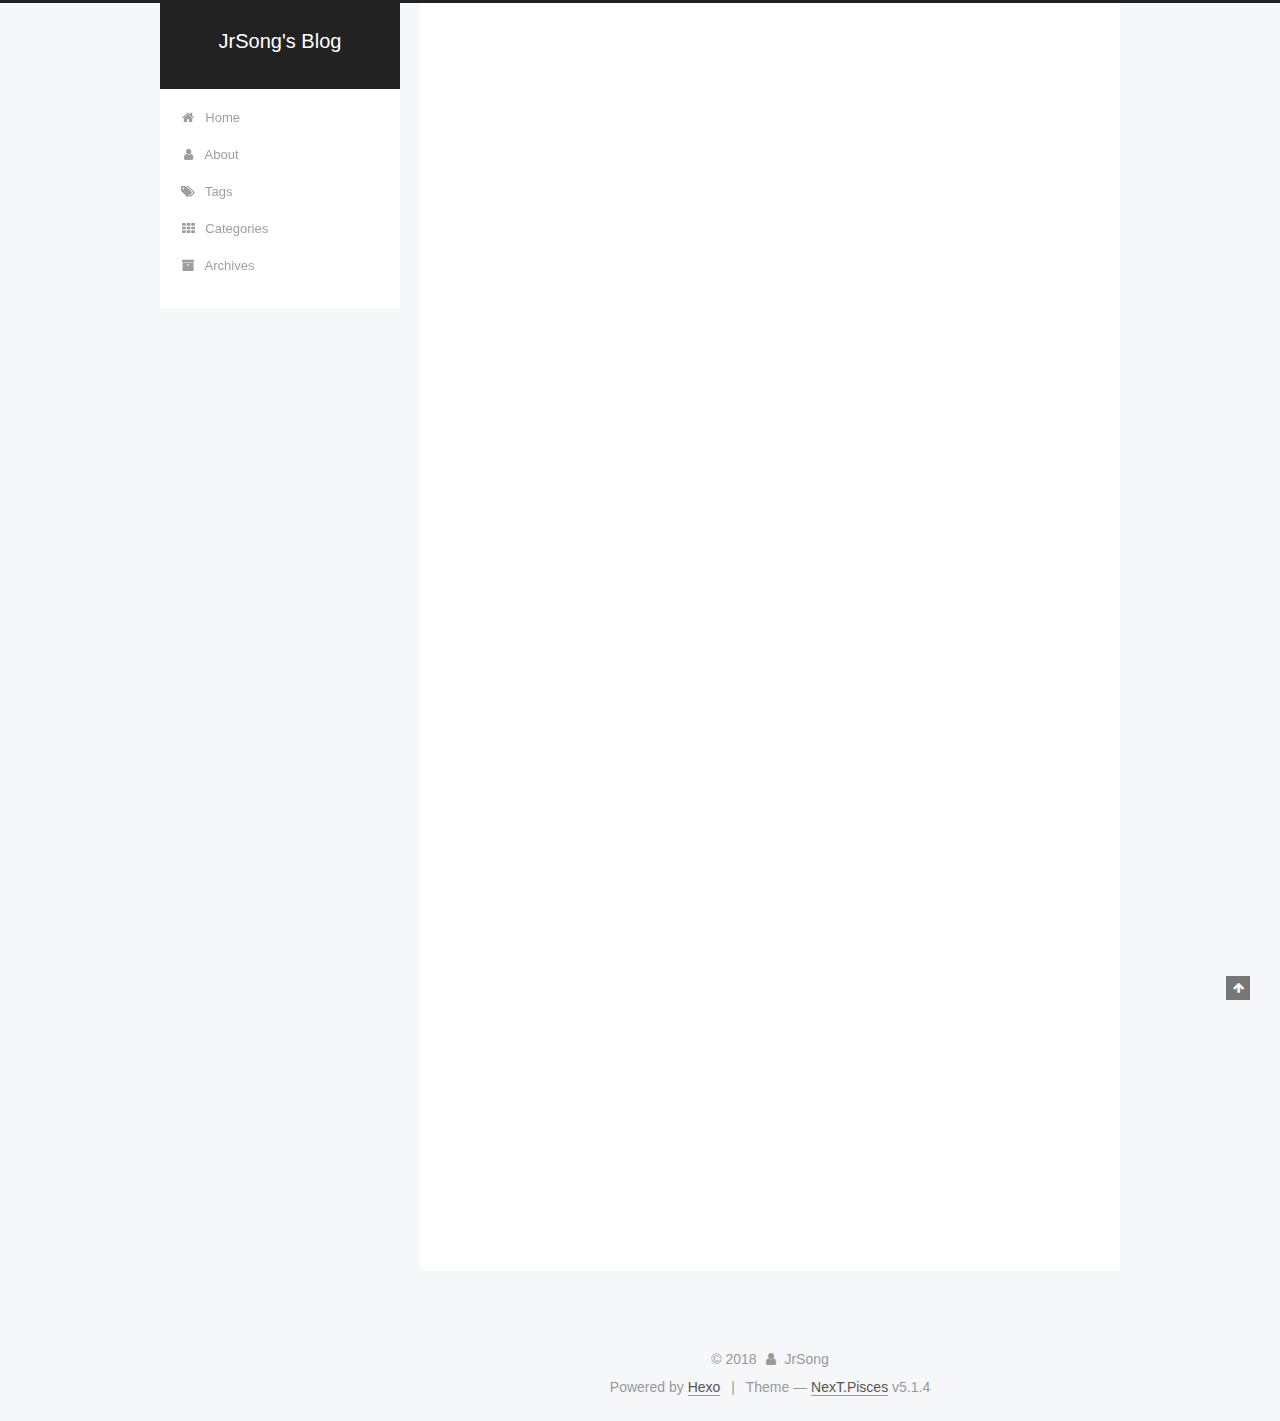
==== index.html @ 72bcd50f "Site updated: 2018-07-18 19:37:24" ====
<!DOCTYPE html>



  


<html class="theme-next pisces use-motion" lang="">
<head>
  <meta charset="UTF-8"/>
<meta http-equiv="X-UA-Compatible" content="IE=edge" />
<meta name="viewport" content="width=device-width, initial-scale=1, maximum-scale=1"/>
<meta name="theme-color" content="#222">









<meta http-equiv="Cache-Control" content="no-transform" />
<meta http-equiv="Cache-Control" content="no-siteapp" />
















  
  
  <link href="/lib/fancybox/source/jquery.fancybox.css?v=2.1.5" rel="stylesheet" type="text/css" />







<link href="/lib/font-awesome/css/font-awesome.min.css?v=4.6.2" rel="stylesheet" type="text/css" />

<link href="/css/main.css?v=5.1.4" rel="stylesheet" type="text/css" />


  <link rel="apple-touch-icon" sizes="180x180" href="/images/apple-touch-icon-next.png?v=5.1.4">


  <link rel="icon" type="image/png" sizes="32x32" href="/images/favicon-32x32-next.png?v=5.1.4">


  <link rel="icon" type="image/png" sizes="16x16" href="/images/favicon-16x16-next.png?v=5.1.4">


  <link rel="mask-icon" href="/images/logo.svg?v=5.1.4" color="#222">





  <meta name="keywords" content="Hexo, NexT" />










<meta property="og:type" content="website">
<meta property="og:title" content="JrSong&#39;s Blog">
<meta property="og:url" content="http://yoursite.com/index.html">
<meta property="og:site_name" content="JrSong&#39;s Blog">
<meta property="og:locale" content="default">
<meta name="twitter:card" content="summary">
<meta name="twitter:title" content="JrSong&#39;s Blog">



<script type="text/javascript" id="hexo.configurations">
  var NexT = window.NexT || {};
  var CONFIG = {
    root: '/',
    scheme: 'Pisces',
    version: '5.1.4',
    sidebar: {"position":"left","display":"post","offset":12,"b2t":false,"scrollpercent":false,"onmobile":false},
    fancybox: true,
    tabs: true,
    motion: {"enable":true,"async":false,"transition":{"post_block":"fadeIn","post_header":"slideDownIn","post_body":"slideDownIn","coll_header":"slideLeftIn","sidebar":"slideUpIn"}},
    duoshuo: {
      userId: '0',
      author: 'Author'
    },
    algolia: {
      applicationID: '',
      apiKey: '',
      indexName: '',
      hits: {"per_page":10},
      labels: {"input_placeholder":"Search for Posts","hits_empty":"We didn't find any results for the search: ${query}","hits_stats":"${hits} results found in ${time} ms"}
    }
  };
</script>



  <link rel="canonical" href="http://yoursite.com/"/>





  <title>JrSong's Blog</title>
  








</head>

<body itemscope itemtype="http://schema.org/WebPage" lang="default">

  
  
    
  

  <div class="container sidebar-position-left 
  page-home">
    <div class="headband"></div>

    <header id="header" class="header" itemscope itemtype="http://schema.org/WPHeader">
      <div class="header-inner"><div class="site-brand-wrapper">
  <div class="site-meta ">
    

    <div class="custom-logo-site-title">
      <a href="/"  class="brand" rel="start">
        <span class="logo-line-before"><i></i></span>
        <span class="site-title">JrSong's Blog</span>
        <span class="logo-line-after"><i></i></span>
      </a>
    </div>
      
        <p class="site-subtitle"></p>
      
  </div>

  <div class="site-nav-toggle">
    <button>
      <span class="btn-bar"></span>
      <span class="btn-bar"></span>
      <span class="btn-bar"></span>
    </button>
  </div>
</div>

<nav class="site-nav">
  

  
    <ul id="menu" class="menu">
      
        
        <li class="menu-item menu-item-home">
          <a href="/" rel="section">
            
              <i class="menu-item-icon fa fa-fw fa-home"></i> <br />
            
            Home
          </a>
        </li>
      
        
        <li class="menu-item menu-item-about">
          <a href="/about/" rel="section">
            
              <i class="menu-item-icon fa fa-fw fa-user"></i> <br />
            
            About
          </a>
        </li>
      
        
        <li class="menu-item menu-item-tags">
          <a href="/tags/" rel="section">
            
              <i class="menu-item-icon fa fa-fw fa-tags"></i> <br />
            
            Tags
          </a>
        </li>
      
        
        <li class="menu-item menu-item-categories">
          <a href="/categories/" rel="section">
            
              <i class="menu-item-icon fa fa-fw fa-th"></i> <br />
            
            Categories
          </a>
        </li>
      
        
        <li class="menu-item menu-item-archives">
          <a href="/archives/" rel="section">
            
              <i class="menu-item-icon fa fa-fw fa-archive"></i> <br />
            
            Archives
          </a>
        </li>
      

      
    </ul>
  

  
</nav>



 </div>
    </header>

    <main id="main" class="main">
      <div class="main-inner">
        <div class="content-wrap">
          <div id="content" class="content">
            
  <section id="posts" class="posts-expand">
    
      

  

  
  
  

  <article class="post post-type-normal" itemscope itemtype="http://schema.org/Article">
  
  
  
  <div class="post-block">
    <link itemprop="mainEntityOfPage" href="http://yoursite.com/2018/07/18/test-my-site/">

    <span hidden itemprop="author" itemscope itemtype="http://schema.org/Person">
      <meta itemprop="name" content="JrSong">
      <meta itemprop="description" content="">
      <meta itemprop="image" content="/images/avatar.gif">
    </span>

    <span hidden itemprop="publisher" itemscope itemtype="http://schema.org/Organization">
      <meta itemprop="name" content="JrSong's Blog">
    </span>

    
      <header class="post-header">

        
        
          <h1 class="post-title" itemprop="name headline">
                
                <a class="post-title-link" href="/2018/07/18/test-my-site/" itemprop="url">test_my_site</a></h1>
        

        <div class="post-meta">
          <span class="post-time">
            
              <span class="post-meta-item-icon">
                <i class="fa fa-calendar-o"></i>
              </span>
              
                <span class="post-meta-item-text">Posted on</span>
              
              <time title="Post created" itemprop="dateCreated datePublished" datetime="2018-07-18T16:36:58+08:00">
                2018-07-18
              </time>
            

            

            
          </span>

          

          
            
          

          
          

          

          

          

        </div>
      </header>
    

    
    
    
    <div class="post-body" itemprop="articleBody">

      
      

      
        
          
            
          
        
      
    </div>
    
    
    

    

    

    

    <footer class="post-footer">
      

      

      

      
      
        <div class="post-eof"></div>
      
    </footer>
  </div>
  
  
  
  </article>


    
      

  

  
  
  

  <article class="post post-type-normal" itemscope itemtype="http://schema.org/Article">
  
  
  
  <div class="post-block">
    <link itemprop="mainEntityOfPage" href="http://yoursite.com/2018/07/18/hello-world/">

    <span hidden itemprop="author" itemscope itemtype="http://schema.org/Person">
      <meta itemprop="name" content="JrSong">
      <meta itemprop="description" content="">
      <meta itemprop="image" content="/images/avatar.gif">
    </span>

    <span hidden itemprop="publisher" itemscope itemtype="http://schema.org/Organization">
      <meta itemprop="name" content="JrSong's Blog">
    </span>

    
      <header class="post-header">

        
        
          <h1 class="post-title" itemprop="name headline">
                
                <a class="post-title-link" href="/2018/07/18/hello-world/" itemprop="url">Hello World</a></h1>
        

        <div class="post-meta">
          <span class="post-time">
            
              <span class="post-meta-item-icon">
                <i class="fa fa-calendar-o"></i>
              </span>
              
                <span class="post-meta-item-text">Posted on</span>
              
              <time title="Post created" itemprop="dateCreated datePublished" datetime="2018-07-18T16:19:28+08:00">
                2018-07-18
              </time>
            

            

            
          </span>

          

          
            
          

          
          

          

          

          

        </div>
      </header>
    

    
    
    
    <div class="post-body" itemprop="articleBody">

      
      

      
        
          
            <p>Welcome to <a href="https://hexo.io/" target="_blank" rel="noopener">Hexo</a>! This is your very first post. Check <a href="https://hexo.io/docs/" target="_blank" rel="noopener">documentation</a> for more info. If you get any problems when using Hexo, you can find the answer in <a href="https://hexo.io/docs/troubleshooting.html" target="_blank" rel="noopener">troubleshooting</a> or you can ask me on <a href="https://github.com/hexojs/hexo/issues" target="_blank" rel="noopener">GitHub</a>.</p>
<h2 id="Quick-Start"><a href="#Quick-Start" class="headerlink" title="Quick Start"></a>Quick Start</h2><h3 id="Create-a-new-post"><a href="#Create-a-new-post" class="headerlink" title="Create a new post"></a>Create a new post</h3><figure class="highlight bash"><table><tr><td class="gutter"><pre><span class="line">1</span><br></pre></td><td class="code"><pre><span class="line">$ hexo new <span class="string">"My New Post"</span></span><br></pre></td></tr></table></figure>
<p>More info: <a href="https://hexo.io/docs/writing.html" target="_blank" rel="noopener">Writing</a></p>
<h3 id="Run-server"><a href="#Run-server" class="headerlink" title="Run server"></a>Run server</h3><figure class="highlight bash"><table><tr><td class="gutter"><pre><span class="line">1</span><br></pre></td><td class="code"><pre><span class="line">$ hexo server</span><br></pre></td></tr></table></figure>
<p>More info: <a href="https://hexo.io/docs/server.html" target="_blank" rel="noopener">Server</a></p>
<h3 id="Generate-static-files"><a href="#Generate-static-files" class="headerlink" title="Generate static files"></a>Generate static files</h3><figure class="highlight bash"><table><tr><td class="gutter"><pre><span class="line">1</span><br></pre></td><td class="code"><pre><span class="line">$ hexo generate</span><br></pre></td></tr></table></figure>
<p>More info: <a href="https://hexo.io/docs/generating.html" target="_blank" rel="noopener">Generating</a></p>
<h3 id="Deploy-to-remote-sites"><a href="#Deploy-to-remote-sites" class="headerlink" title="Deploy to remote sites"></a>Deploy to remote sites</h3><figure class="highlight bash"><table><tr><td class="gutter"><pre><span class="line">1</span><br></pre></td><td class="code"><pre><span class="line">$ hexo deploy</span><br></pre></td></tr></table></figure>
<p>More info: <a href="https://hexo.io/docs/deployment.html" target="_blank" rel="noopener">Deployment</a></p>

          
        
      
    </div>
    
    
    

    

    

    

    <footer class="post-footer">
      

      

      

      
      
        <div class="post-eof"></div>
      
    </footer>
  </div>
  
  
  
  </article>


    
  </section>

  


          </div>
          


          

        </div>
        
          
  
  <div class="sidebar-toggle">
    <div class="sidebar-toggle-line-wrap">
      <span class="sidebar-toggle-line sidebar-toggle-line-first"></span>
      <span class="sidebar-toggle-line sidebar-toggle-line-middle"></span>
      <span class="sidebar-toggle-line sidebar-toggle-line-last"></span>
    </div>
  </div>

  <aside id="sidebar" class="sidebar">
    
    <div class="sidebar-inner">

      

      

      <section class="site-overview-wrap sidebar-panel sidebar-panel-active">
        <div class="site-overview">
          <div class="site-author motion-element" itemprop="author" itemscope itemtype="http://schema.org/Person">
            
              <p class="site-author-name" itemprop="name">JrSong</p>
              <p class="site-description motion-element" itemprop="description"></p>
          </div>

          <nav class="site-state motion-element">

            
              <div class="site-state-item site-state-posts">
              
                <a href="/archives/">
              
                  <span class="site-state-item-count">2</span>
                  <span class="site-state-item-name">posts</span>
                </a>
              </div>
            

            

            

          </nav>

          

          

          
          

          
          

          

        </div>
      </section>

      

      

    </div>
  </aside>


        
      </div>
    </main>

    <footer id="footer" class="footer">
      <div class="footer-inner">
        <div class="copyright">&copy; <span itemprop="copyrightYear">2018</span>
  <span class="with-love">
    <i class="fa fa-user"></i>
  </span>
  <span class="author" itemprop="copyrightHolder">JrSong</span>

  
</div>


  <div class="powered-by">Powered by <a class="theme-link" target="_blank" href="https://hexo.io">Hexo</a></div>



  <span class="post-meta-divider">|</span>



  <div class="theme-info">Theme &mdash; <a class="theme-link" target="_blank" href="https://github.com/iissnan/hexo-theme-next">NexT.Pisces</a> v5.1.4</div>




        







        
      </div>
    </footer>

    
      <div class="back-to-top">
        <i class="fa fa-arrow-up"></i>
        
      </div>
    

    

  </div>

  

<script type="text/javascript">
  if (Object.prototype.toString.call(window.Promise) !== '[object Function]') {
    window.Promise = null;
  }
</script>









  












  
  
    <script type="text/javascript" src="/lib/jquery/index.js?v=2.1.3"></script>
  

  
  
    <script type="text/javascript" src="/lib/fastclick/lib/fastclick.min.js?v=1.0.6"></script>
  

  
  
    <script type="text/javascript" src="/lib/jquery_lazyload/jquery.lazyload.js?v=1.9.7"></script>
  

  
  
    <script type="text/javascript" src="/lib/velocity/velocity.min.js?v=1.2.1"></script>
  

  
  
    <script type="text/javascript" src="/lib/velocity/velocity.ui.min.js?v=1.2.1"></script>
  

  
  
    <script type="text/javascript" src="/lib/fancybox/source/jquery.fancybox.pack.js?v=2.1.5"></script>
  


  


  <script type="text/javascript" src="/js/src/utils.js?v=5.1.4"></script>

  <script type="text/javascript" src="/js/src/motion.js?v=5.1.4"></script>



  
  


  <script type="text/javascript" src="/js/src/affix.js?v=5.1.4"></script>

  <script type="text/javascript" src="/js/src/schemes/pisces.js?v=5.1.4"></script>



  

  


  <script type="text/javascript" src="/js/src/bootstrap.js?v=5.1.4"></script>



  


  




	





  





  












  





  

  

  

  
  

  

  

  

</body>
</html>
---- css/main.css ----
/* normalize.css v3.0.2 | MIT License | git.io/normalize */
html {
  font-family: sans-serif; /* 1 */
  -ms-text-size-adjust: 100%; /* 2 */
  -webkit-text-size-adjust: 100%; /* 2 */
}
body {
  margin: 0;
}
article,
aside,
details,
figcaption,
figure,
footer,
header,
hgroup,
main,
menu,
nav,
section,
summary {
  display: block;
}
audio,
canvas,
progress,
video {
  display: inline-block; /* 1 */
  vertical-align: baseline; /* 2 */
}
audio:not([controls]) {
  display: none;
  height: 0;
}
[hidden],
template {
  display: none;
}
a {
  background-color: transparent;
}
a:active,
a:hover {
  outline: 0;
}
abbr[title] {
  border-bottom: 1px dotted;
}
b,
strong {
  font-weight: bold;
}
dfn {
  font-style: italic;
}
h1 {
  font-size: 2em;
  margin: 0.67em 0;
}
mark {
  background: #ff0;
  color: #000;
}
small {
  font-size: 80%;
}
sub,
sup {
  font-size: 75%;
  line-height: 0;
  position: relative;
  vertical-align: baseline;
}
sup {
  top: -0.5em;
}
sub {
  bottom: -0.25em;
}
img {
  border: 0;
}
svg:not(:root) {
  overflow: hidden;
}
figure {
  margin: 1em 40px;
}
hr {
  -moz-box-sizing: content-box;
  box-sizing: content-box;
  height: 0;
}
pre {
  overflow: auto;
}
code,
kbd,
pre,
samp {
  font-family: monospace, monospace;
  font-size: 1em;
}
button,
input,
optgroup,
select,
textarea {
  color: inherit; /* 1 */
  font: inherit; /* 2 */
  margin: 0; /* 3 */
}
button {
  overflow: visible;
}
button,
select {
  text-transform: none;
}
button,
html input[type="button"],
input[type="reset"],
input[type="submit"] {
  -webkit-appearance: button; /* 2 */
  cursor: pointer; /* 3 */
}
button[disabled],
html input[disabled] {
  cursor: default;
}
button::-moz-focus-inner,
input::-moz-focus-inner {
  border: 0;
  padding: 0;
}
input {
  line-height: normal;
}
input[type="checkbox"],
input[type="radio"] {
  box-sizing: border-box; /* 1 */
  padding: 0; /* 2 */
}
input[type="number"]::-webkit-inner-spin-button,
input[type="number"]::-webkit-outer-spin-button {
  height: auto;
}
input[type="search"] {
  -webkit-appearance: textfield; /* 1 */
  -moz-box-sizing: content-box;
  -webkit-box-sizing: content-box; /* 2 */
  box-sizing: content-box;
}
input[type="search"]::-webkit-search-cancel-button,
input[type="search"]::-webkit-search-decoration {
  -webkit-appearance: none;
}
fieldset {
  border: 1px solid #c0c0c0;
  margin: 0 2px;
  padding: 0.35em 0.625em 0.75em;
}
legend {
  border: 0; /* 1 */
  padding: 0; /* 2 */
}
textarea {
  overflow: auto;
}
optgroup {
  font-weight: bold;
}
table {
  border-collapse: collapse;
  border-spacing: 0;
}
td,
th {
  padding: 0;
}
::selection {
  background: #262a30;
  color: #fff;
}
body {
  position: relative;
  font-family: 'Lato', "PingFang SC", "Microsoft YaHei", sans-serif;
  font-size: 14px;
  line-height: 2;
  color: #555;
  background: #f5f7f9;
}
@media (max-width: 767px) {
  body {
    padding-right: 0 !important;
  }
}
@media (min-width: 768px) and (max-width: 991px) {
  body {
    padding-right: 0 !important;
  }
}
@media (min-width: 1600px) {
  body {
    font-size: 16px;
  }
}
h1,
h2,
h3,
h4,
h5,
h6 {
  margin: 0;
  padding: 0;
  font-weight: bold;
  line-height: 1.5;
  font-family: 'Lato', "PingFang SC", "Microsoft YaHei", sans-serif;
}
h2,
h3,
h4,
h5,
h6 {
  margin: 20px 0 15px;
}
h1 {
  font-size: 22px;
}
@media (max-width: 767px) {
  h1 {
    font-size: 18px;
  }
}
h2 {
  font-size: 20px;
}
@media (max-width: 767px) {
  h2 {
    font-size: 16px;
  }
}
h3 {
  font-size: 18px;
}
@media (max-width: 767px) {
  h3 {
    font-size: 14px;
  }
}
h4 {
  font-size: 16px;
}
@media (max-width: 767px) {
  h4 {
    font-size: 12px;
  }
}
h5 {
  font-size: 14px;
}
@media (max-width: 767px) {
  h5 {
    font-size: 10px;
  }
}
h6 {
  font-size: 12px;
}
@media (max-width: 767px) {
  h6 {
    font-size: 8px;
  }
}
p {
  margin: 0 0 20px 0;
}
a {
  color: #555;
  text-decoration: none;
  outline: none;
  border-bottom: 1px solid #999;
  word-wrap: break-word;
}
a:hover {
  color: #222;
  border-bottom-color: #222;
}
blockquote {
  margin: 0;
  padding: 0;
}
img {
  display: block;
  margin: auto;
  max-width: 100%;
  height: auto;
}
hr {
  margin: 40px 0;
  height: 3px;
  border: none;
  background-color: #ddd;
  background-image: repeating-linear-gradient(-45deg, #fff, #fff 4px, transparent 4px, transparent 8px);
}
blockquote {
  padding: 0 15px;
  color: #666;
  border-left: 4px solid #ddd;
}
blockquote cite::before {
  content: "-";
  padding: 0 5px;
}
dt {
  font-weight: 700;
}
dd {
  margin: 0;
  padding: 0;
}
kbd {
  border: 1px solid #ccc;
  border-radius: 0.2em;
  box-shadow: 0.1em 0.1em 0.2em rgba(0,0,0,0.1);
  background-color: #f9f9f9;
  font-family: inherit;
  background-image: -webkit-linear-gradient(top, #eee, #fff, #eee);
  padding: 0.1em 0.3em;
  white-space: nowrap;
}
.text-left {
  text-align: left;
}
.text-center {
  text-align: center;
}
.text-right {
  text-align: right;
}
.text-justify {
  text-align: justify;
}
.text-nowrap {
  white-space: nowrap;
}
.text-lowercase {
  text-transform: lowercase;
}
.text-uppercase {
  text-transform: uppercase;
}
.text-capitalize {
  text-transform: capitalize;
}
.center-block {
  display: block;
  margin-left: auto;
  margin-right: auto;
}
.clearfix:before,
.clearfix:after {
  content: " ";
  display: table;
}
.clearfix:after {
  clear: both;
}
.pullquote {
  width: 45%;
}
.pullquote.left {
  float: left;
  margin-left: 5px;
  margin-right: 10px;
}
.pullquote.right {
  float: right;
  margin-left: 10px;
  margin-right: 5px;
}
.affix.affix.affix {
  position: fixed;
}
.translation {
  margin-top: -20px;
  font-size: 14px;
  color: #999;
}
.scrollbar-measure {
  width: 100px;
  height: 100px;
  overflow: scroll;
  position: absolute;
  top: -9999px;
}
.use-motion .motion-element {
  opacity: 0;
}
table {
  margin: 20px 0;
  width: 100%;
  border-collapse: collapse;
  border-spacing: 0;
  border: 1px solid #ddd;
  font-size: 14px;
  table-layout: fixed;
  word-wrap: break-all;
}
table>tbody>tr:nth-of-type(odd) {
  background-color: #f9f9f9;
}
table>tbody>tr:hover {
  background-color: #f5f5f5;
}
caption,
th,
td {
  padding: 8px;
  text-align: left;
  vertical-align: middle;
  font-weight: normal;
}
th,
td {
  border-bottom: 3px solid #ddd;
  border-right: 1px solid #eee;
}
th {
  padding-bottom: 10px;
  font-weight: 700;
}
td {
  border-bottom-width: 1px;
}
html,
body {
  height: 100%;
}
.container {
  position: relative;
  min-height: 100%;
}
.header-inner {
  margin: 0 auto;
  padding: 100px 0 70px;
  width: 700px;
}
@media (min-width: 1600px) {
  .container .header-inner {
    width: 900px;
  }
}
.main {
  padding-bottom: 150px;
}
.main-inner {
  margin: 0 auto;
  width: 700px;
}
@media (min-width: 1600px) {
  .container .main-inner {
    width: 900px;
  }
}
.footer {
  position: absolute;
  left: 0;
  bottom: 0;
  width: 100%;
  min-height: 50px;
}
.footer-inner {
  box-sizing: border-box;
  margin: 20px auto;
  width: 700px;
}
@media (min-width: 1600px) {
  .container .footer-inner {
    width: 900px;
  }
}
pre,
.highlight {
  overflow: auto;
  margin: 20px 0;
  padding: 0;
  font-size: 13px;
  color: #4d4d4c;
  background: #f7f7f7;
  line-height: 1.6;
}
pre,
code {
  font-family: consolas, Menlo, "PingFang SC", "Microsoft YaHei", monospace;
}
code {
  padding: 2px 4px;
  word-wrap: break-word;
  color: #555;
  background: #eee;
  border-radius: 3px;
  font-size: 13px;
}
pre {
  padding: 10px;
}
pre code {
  padding: 0;
  color: #4d4d4c;
  background: none;
  text-shadow: none;
}
.highlight {
  border-radius: 1px;
}
.highlight pre {
  border: none;
  margin: 0;
  padding: 10px 0;
}
.highlight table {
  margin: 0;
  width: auto;
  border: none;
}
.highlight td {
  border: none;
  padding: 0;
}
.highlight figcaption {
  font-size: 1em;
  color: #4d4d4c;
  line-height: 1em;
  margin-bottom: 1em;
}
.highlight figcaption:before,
.highlight figcaption:after {
  content: " ";
  display: table;
}
.highlight figcaption:after {
  clear: both;
}
.highlight figcaption a {
  float: right;
  color: #4d4d4c;
}
.highlight figcaption a:hover {
  border-bottom-color: #4d4d4c;
}
.highlight .gutter pre {
  padding-left: 10px;
  padding-right: 10px;
  color: #869194;
  text-align: right;
  background-color: #eff2f3;
}
.highlight .code pre {
  width: 100%;
  padding-left: 10px;
  padding-right: 10px;
  background-color: #f7f7f7;
}
.highlight .line {
  height: 20px;
}
.gutter {
  -webkit-user-select: none;
  -moz-user-select: none;
  -ms-user-select: none;
  user-select: none;
}
.gist table {
  width: auto;
}
.gist table td {
  border: none;
}
pre .deletion {
  background: #fdd;
}
pre .addition {
  background: #dfd;
}
pre .meta {
  color: #8959a8;
}
pre .comment {
  color: #8e908c;
}
pre .variable,
pre .attribute,
pre .tag,
pre .regexp,
pre .ruby .constant,
pre .xml .tag .title,
pre .xml .pi,
pre .xml .doctype,
pre .html .doctype,
pre .css .id,
pre .css .class,
pre .css .pseudo {
  color: #c82829;
}
pre .number,
pre .preprocessor,
pre .built_in,
pre .literal,
pre .params,
pre .constant,
pre .command {
  color: #f5871f;
}
pre .ruby .class .title,
pre .css .rules .attribute,
pre .string,
pre .value,
pre .inheritance,
pre .header,
pre .ruby .symbol,
pre .xml .cdata,
pre .special,
pre .number,
pre .formula {
  color: #718c00;
}
pre .title,
pre .css .hexcolor {
  color: #3e999f;
}
pre .function,
pre .python .decorator,
pre .python .title,
pre .ruby .function .title,
pre .ruby .title .keyword,
pre .perl .sub,
pre .javascript .title,
pre .coffeescript .title {
  color: #4271ae;
}
pre .keyword,
pre .javascript .function {
  color: #8959a8;
}
.full-image.full-image.full-image.full-image {
  border: none;
  max-width: 100%;
  width: auto;
  margin: 20px auto 25px;
}
@media (min-width: 992px) {
  .full-image.full-image.full-image.full-image {
    max-width: none;
    width: 118%;
    margin: 0 -9%;
  }
}
.blockquote-center,
.page-home .post-type-quote blockquote,
.page-post-detail .post-type-quote blockquote {
  position: relative;
  margin: 40px 0;
  padding: 0;
  border-left: none;
  text-align: center;
}
.blockquote-center::before,
.page-home .post-type-quote blockquote::before,
.page-post-detail .post-type-quote blockquote::before,
.blockquote-center::after,
.page-home .post-type-quote blockquote::after,
.page-post-detail .post-type-quote blockquote::after {
  position: absolute;
  content: ' ';
  display: block;
  width: 100%;
  height: 24px;
  opacity: 0.2;
  background-repeat: no-repeat;
  background-position: 0 -6px;
  background-size: 22px 22px;
}
.blockquote-center::before,
.page-home .post-type-quote blockquote::before,
.page-post-detail .post-type-quote blockquote::before {
  top: -20px;
  background-image: url("../images/quote-l.svg");
  border-top: 1px solid #ccc;
}
.blockquote-center::after,
.page-home .post-type-quote blockquote::after,
.page-post-detail .post-type-quote blockquote::after {
  bottom: -20px;
  background-image: url("../images/quote-r.svg");
  border-bottom: 1px solid #ccc;
  background-position: 100% 8px;
}
.blockquote-center p,
.page-home .post-type-quote blockquote p,
.page-post-detail .post-type-quote blockquote p,
.blockquote-center div,
.page-home .post-type-quote blockquote div,
.page-post-detail .post-type-quote blockquote div {
  text-align: center;
}
.post .post-body .group-picture img {
  box-sizing: border-box;
  padding: 0 3px;
  border: none;
}
.post .group-picture-row {
  overflow: hidden;
  margin-top: 6px;
}
.post .group-picture-row:first-child {
  margin-top: 0;
}
.post .group-picture-column {
  float: left;
}
.page-post-detail .post-body .group-picture-column {
  float: none;
  margin-top: 10px;
  width: auto !important;
}
.page-post-detail .post-body .group-picture-column img {
  margin: 0 auto;
}
.page-archive .group-picture-container {
  overflow: hidden;
}
.page-archive .group-picture-row {
  float: left;
}
.page-archive .group-picture-row:first-child {
  margin-top: 6px;
}
.page-archive .group-picture-column {
  max-width: 150px;
  max-height: 150px;
}
.post-body .note {
  position: relative;
  padding: 15px;
  margin-bottom: 20px;
  border: 1px solid #eee;
  border-left-width: 5px;
  border-radius: 3px;
}
.post-body .note h2,
.post-body .note h3,
.post-body .note h4,
.post-body .note h5,
.post-body .note h6 {
  margin-top: 0;
  margin-bottom: 0;
  border-bottom: initial;
  padding-top: 0 !important;
}
.post-body .note p:first-child,
.post-body .note ul:first-child,
.post-body .note ol:first-child,
.post-body .note table:first-child,
.post-body .note pre:first-child,
.post-body .note blockquote:first-child {
  margin-top: 0;
}
.post-body .note p:last-child,
.post-body .note ul:last-child,
.post-body .note ol:last-child,
.post-body .note table:last-child,
.post-body .note pre:last-child,
.post-body .note blockquote:last-child {
  margin-bottom: 0;
}
.post-body .note.default {
  border-left-color: #777;
}
.post-body .note.default h2,
.post-body .note.default h3,
.post-body .note.default h4,
.post-body .note.default h5,
.post-body .note.default h6 {
  color: #777;
}
.post-body .note.primary {
  border-left-color: #6f42c1;
}
.post-body .note.primary h2,
.post-body .note.primary h3,
.post-body .note.primary h4,
.post-body .note.primary h5,
.post-body .note.primary h6 {
  color: #6f42c1;
}
.post-body .note.info {
  border-left-color: #428bca;
}
.post-body .note.info h2,
.post-body .note.info h3,
.post-body .note.info h4,
.post-body .note.info h5,
.post-body .note.info h6 {
  color: #428bca;
}
.post-body .note.success {
  border-left-color: #5cb85c;
}
.post-body .note.success h2,
.post-body .note.success h3,
.post-body .note.success h4,
.post-body .note.success h5,
.post-body .note.success h6 {
  color: #5cb85c;
}
.post-body .note.warning {
  border-left-color: #f0ad4e;
}
.post-body .note.warning h2,
.post-body .note.warning h3,
.post-body .note.warning h4,
.post-body .note.warning h5,
.post-body .note.warning h6 {
  color: #f0ad4e;
}
.post-body .note.danger {
  border-left-color: #d9534f;
}
.post-body .note.danger h2,
.post-body .note.danger h3,
.post-body .note.danger h4,
.post-body .note.danger h5,
.post-body .note.danger h6 {
  color: #d9534f;
}
.post-body .label {
  display: inline;
  padding: 0 2px;
  white-space: nowrap;
}
.post-body .label.default {
  background-color: #f0f0f0;
}
.post-body .label.primary {
  background-color: #efe6f7;
}
.post-body .label.info {
  background-color: #e5f2f8;
}
.post-body .label.success {
  background-color: #e7f4e9;
}
.post-body .label.warning {
  background-color: #fcf6e1;
}
.post-body .label.danger {
  background-color: #fae8eb;
}
.post-body .tabs {
  position: relative;
  display: block;
  margin-bottom: 20px;
  padding-top: 10px;
}
.post-body .tabs ul.nav-tabs {
  margin: 0;
  padding: 0;
  display: flex;
  margin-bottom: -1px;
}
@media (max-width: 413px) {
  .post-body .tabs ul.nav-tabs {
    display: block;
    margin-bottom: 5px;
  }
}
.post-body .tabs ul.nav-tabs li.tab {
  list-style-type: none !important;
  margin: 0 0.25em 0 0;
  border-top: 3px solid transparent;
  border-left: 1px solid transparent;
  border-right: 1px solid transparent;
}
@media (max-width: 413px) {
  .post-body .tabs ul.nav-tabs li.tab {
    margin: initial;
    border-top: 1px solid transparent;
    border-left: 3px solid transparent;
    border-right: 1px solid transparent;
    border-bottom: 1px solid transparent;
  }
}
.post-body .tabs ul.nav-tabs li.tab a {
  outline: 0;
  border-bottom: initial;
  display: block;
  line-height: 1.8em;
  padding: 0.25em 0.75em;
  transition-duration: 0.2s;
  transition-timing-function: ease-out;
  transition-delay: 0s;
}
.post-body .tabs ul.nav-tabs li.tab a i {
  width: 1.285714285714286em;
}
.post-body .tabs ul.nav-tabs li.tab.active {
  border-top: 3px solid #fc6423;
  border-left: 1px solid #ddd;
  border-right: 1px solid #ddd;
  background-color: #fff;
}
@media (max-width: 413px) {
  .post-body .tabs ul.nav-tabs li.tab.active {
    border-top: 1px solid #ddd;
    border-left: 3px solid #fc6423;
    border-right: 1px solid #ddd;
    border-bottom: 1px solid #ddd;
  }
}
.post-body .tabs ul.nav-tabs li.tab.active a {
  cursor: default;
  color: #555;
}
.post-body .tabs .tab-content {
  background-color: #fff;
}
.post-body .tabs .tab-content .tab-pane {
  border: 1px solid #ddd;
  padding: 20px 20px 0 20px;
}
.post-body .tabs .tab-content .tab-pane:not(.active) {
  display: none !important;
}
.post-body .tabs .tab-content .tab-pane.active {
  display: block !important;
}
.btn {
  display: inline-block;
  padding: 0 20px;
  font-size: 14px;
  color: #555;
  background: #fff;
  border: 2px solid #555;
  text-decoration: none;
  border-radius: 2px;
  transition-property: background-color;
  transition-duration: 0.2s;
  transition-timing-function: ease-in-out;
  transition-delay: 0s;
  line-height: 2;
}
.btn:hover {
  border-color: #222;
  color: #fff;
  background: #222;
}
.btn +.btn {
  margin: 0 0 8px 8px;
}
.btn .fa-fw {
  width: 1.285714285714286em;
  text-align: left;
}
.btn-bar {
  display: block;
  width: 22px;
  height: 2px;
  background: #555;
  border-radius: 1px;
}
.btn-bar+.btn-bar {
  margin-top: 4px;
}
.pagination {
  margin: 120px 0 40px;
  text-align: center;
  border-top: 1px solid #eee;
}
.page-number-basic,
.pagination .prev,
.pagination .next,
.pagination .page-number,
.pagination .space {
  display: inline-block;
  position: relative;
  top: -1px;
  margin: 0 10px;
  padding: 0 11px;
}
@media (max-width: 767px) {
  .page-number-basic,
  .pagination .prev,
  .pagination .next,
  .pagination .page-number,
  .pagination .space {
    margin: 0 5px;
  }
}
.pagination .prev,
.pagination .next,
.pagination .page-number {
  border-bottom: 0;
  border-top: 1px solid #eee;
  transition-property: border-color;
  transition-duration: 0.2s;
  transition-timing-function: ease-in-out;
  transition-delay: 0s;
}
.pagination .prev:hover,
.pagination .next:hover,
.pagination .page-number:hover {
  border-top-color: #222;
}
.pagination .space {
  padding: 0;
  margin: 0;
}
.pagination .prev {
  margin-left: 0;
}
.pagination .next {
  margin-right: 0;
}
.pagination .page-number.current {
  color: #fff;
  background: #ccc;
  border-top-color: #ccc;
}
@media (max-width: 767px) {
  .pagination {
    border-top: none;
  }
  .pagination .prev,
  .pagination .next,
  .pagination .page-number {
    margin-bottom: 10px;
    border-top: 0;
    border-bottom: 1px solid #eee;
    padding: 0 10px;
  }
  .pagination .prev:hover,
  .pagination .next:hover,
  .pagination .page-number:hover {
    border-bottom-color: #222;
  }
}
.comments {
  margin: 60px 20px 0;
}
.tag-cloud {
  text-align: center;
}
.tag-cloud a {
  display: inline-block;
  margin: 10px;
}
.back-to-top {
  box-sizing: border-box;
  position: fixed;
  bottom: -100px;
  right: 30px;
  z-index: 1050;
  padding: 0 6px;
  width: 24px;
  background: #222;
  font-size: 12px;
  opacity: 0.6;
  color: #fff;
  cursor: pointer;
  text-align: center;
  -webkit-transform: translateZ(0);
  transition-property: bottom;
  transition-duration: 0.2s;
  transition-timing-function: ease-in-out;
  transition-delay: 0s;
}
@media (min-width: 768px) and (max-width: 991px) {
  .back-to-top {
    display: none !important;
  }
}
@media (max-width: 767px) {
  .back-to-top {
    display: none !important;
  }
}
.back-to-top.back-to-top-on {
  bottom: 30px;
}
.header {
  background: transparent;
}
.header-inner {
  position: relative;
}
.headband {
  height: 3px;
  background: #222;
}
.site-meta {
  margin: 0;
  text-align: center;
}
@media (max-width: 767px) {
  .site-meta {
    text-align: center;
  }
}
.brand {
  position: relative;
  display: inline-block;
  padding: 0 40px;
  color: #fff;
  background: #222;
  border-bottom: none;
}
.brand:hover {
  color: #fff;
}
.logo {
  display: inline-block;
  margin-right: 5px;
  line-height: 36px;
  vertical-align: top;
}
.site-title {
  display: inline-block;
  vertical-align: top;
  line-height: 36px;
  font-size: 20px;
  font-weight: normal;
  font-family: 'Lato', "PingFang SC", "Microsoft YaHei", sans-serif;
}
.site-subtitle {
  margin-top: 10px;
  font-size: 13px;
  color: #ddd;
}
.use-motion .brand {
  opacity: 0;
}
.use-motion .logo,
.use-motion .site-title,
.use-motion .site-subtitle {
  opacity: 0;
  position: relative;
  top: -10px;
}
.site-nav-toggle {
  display: none;
  position: absolute;
  top: 10px;
  left: 10px;
}
@media (max-width: 767px) {
  .site-nav-toggle {
    display: block;
  }
}
.site-nav-toggle button {
  margin-top: 2px;
  padding: 9px 10px;
  background: transparent;
  border: none;
}
@media (max-width: 767px) {
  .site-nav {
    display: none;
    margin: 0 -10px;
    padding: 0 10px;
    clear: both;
    border-top: 1px solid #ddd;
  }
}
@media (min-width: 768px) and (max-width: 991px) {
  .site-nav {
    display: block !important;
  }
}
@media (min-width: 992px) {
  .site-nav {
    display: block !important;
  }
}
.menu {
  margin-top: 20px;
  padding-left: 0;
  text-align: center;
}
.menu .menu-item {
  display: inline-block;
  margin: 0 10px;
  list-style: none;
}
@media screen and (max-width: 767px) {
  .menu .menu-item {
    margin-top: 10px;
  }
}
.menu .menu-item a {
  display: block;
  font-size: 13px;
  line-height: inherit;
  border-bottom: 1px solid transparent;
  transition-property: border-color;
  transition-duration: 0.2s;
  transition-timing-function: ease-in-out;
  transition-delay: 0s;
}
.menu .menu-item a:hover,
.menu-item-active a {
  border-bottom-color: #222;
}
.menu .menu-item .fa {
  margin-right: 5px;
}
.use-motion .menu-item {
  opacity: 0;
}
.post-body {
  font-family: 'Lato', "PingFang SC", "Microsoft YaHei", sans-serif;
}
@media (max-width: 767px) {
  .post-body {
    word-break: break-word;
  }
}
.post-body .fancybox img {
  display: block !important;
  margin: 0 auto;
  cursor: pointer;
  cursor: zoom-in;
  cursor: -webkit-zoom-in;
}
.post-body .image-caption,
.post-body .figure .caption {
  margin: -20px auto 15px;
  text-align: center;
  font-size: 14px;
  color: #999;
  font-weight: bold;
  line-height: 1;
}
.post-sticky-flag {
  display: inline-block;
  font-size: 16px;
  -ms-transform: rotate(30deg);
  -webkit-transform: rotate(30deg);
  -moz-transform: rotate(30deg);
  -ms-transform: rotate(30deg);
  -o-transform: rotate(30deg);
  transform: rotate(30deg);
}
.use-motion .post-block,
.use-motion .pagination,
.use-motion .comments {
  opacity: 0;
}
.use-motion .post-header {
  opacity: 0;
}
.use-motion .post-body {
  opacity: 0;
}
.use-motion .collection-title {
  opacity: 0;
}
.posts-expand {
  padding-top: 40px;
}
@media (max-width: 767px) {
  .posts-expand {
    margin: 0 20px;
  }
  .post-body pre .gutter pre {
    padding-right: 10px;
  }
  .post-body .highlight {
    margin-left: 0px;
    margin-right: 0px;
    padding: 0;
  }
  .post-body .highlight .gutter pre {
    padding-right: 10px;
  }
}
@media (min-width: 992px) {
  .posts-expand .post-body {
    text-align: justify;
  }
}
.posts-expand .post-body h2,
.posts-expand .post-body h3,
.posts-expand .post-body h4,
.posts-expand .post-body h5,
.posts-expand .post-body h6 {
  padding-top: 10px;
}
.posts-expand .post-body h2 .header-anchor,
.posts-expand .post-body h3 .header-anchor,
.posts-expand .post-body h4 .header-anchor,
.posts-expand .post-body h5 .header-anchor,
.posts-expand .post-body h6 .header-anchor {
  float: right;
  margin-left: 10px;
  color: #ccc;
  border-bottom-style: none;
  visibility: hidden;
}
.posts-expand .post-body h2 .header-anchor:hover,
.posts-expand .post-body h3 .header-anchor:hover,
.posts-expand .post-body h4 .header-anchor:hover,
.posts-expand .post-body h5 .header-anchor:hover,
.posts-expand .post-body h6 .header-anchor:hover {
  color: inherit;
}
.posts-expand .post-body h2:hover .header-anchor,
.posts-expand .post-body h3:hover .header-anchor,
.posts-expand .post-body h4:hover .header-anchor,
.posts-expand .post-body h5:hover .header-anchor,
.posts-expand .post-body h6:hover .header-anchor {
  visibility: visible;
}
.posts-expand .post-body ul li {
  list-style: circle;
}
.posts-expand .post-body img {
  box-sizing: border-box;
  margin: auto;
  padding: 3px;
  border: 1px solid #ddd;
}
.posts-expand .post-body .fancybox img {
  margin: 0 auto 25px;
}
@media (max-width: 767px) {
  .posts-collapse {
    margin: 0 20px;
  }
  .posts-collapse .post-title,
  .posts-collapse .post-meta {
    display: block;
    width: auto;
    text-align: left;
  }
}
.posts-collapse {
  position: relative;
  z-index: 1010;
  margin-left: 55px;
}
.posts-collapse::after {
  content: " ";
  position: absolute;
  top: 20px;
  left: 0;
  margin-left: -2px;
  width: 4px;
  height: 100%;
  background: #f5f5f5;
  z-index: -1;
}
@media (max-width: 767px) {
  .posts-collapse {
    margin: 0 20px;
  }
}
.posts-collapse .collection-title {
  position: relative;
  margin: 60px 0;
}
.posts-collapse .collection-title h1,
.posts-collapse .collection-title h2 {
  margin-left: 20px;
}
.posts-collapse .collection-title small {
  color: #bbb;
  margin-left: 5px;
}
.posts-collapse .collection-title::before {
  content: " ";
  position: absolute;
  left: 0;
  top: 50%;
  margin-left: -4px;
  margin-top: -4px;
  width: 8px;
  height: 8px;
  background: #bbb;
  border-radius: 50%;
}
.posts-collapse .post {
  margin: 30px 0;
}
.posts-collapse .post-header {
  position: relative;
  transition-duration: 0.2s;
  transition-timing-function: ease-in-out;
  transition-delay: 0s;
  transition-property: border;
  border-bottom: 1px dashed #ccc;
}
.posts-collapse .post-header::before {
  content: " ";
  position: absolute;
  left: 0;
  top: 12px;
  width: 6px;
  height: 6px;
  margin-left: -4px;
  background: #bbb;
  border-radius: 50%;
  border: 1px solid #fff;
  transition-duration: 0.2s;
  transition-timing-function: ease-in-out;
  transition-delay: 0s;
  transition-property: background;
}
.posts-collapse .post-header:hover {
  border-bottom-color: #666;
}
.posts-collapse .post-header:hover::before {
  background: #222;
}
.posts-collapse .post-meta {
  position: absolute;
  font-size: 12px;
  left: 20px;
  top: 5px;
}
.posts-collapse .post-comments-count {
  display: none;
}
.posts-collapse .post-title {
  margin-left: 60px;
  font-size: 16px;
  font-weight: normal;
  line-height: inherit;
}
.posts-collapse .post-title::after {
  margin-left: 3px;
  opacity: 0.6;
}
.posts-collapse .post-title a {
  color: #666;
  border-bottom: none;
}
.page-home .post-type-quote .post-header,
.page-post-detail .post-type-quote .post-header,
.page-home .post-type-quote .post-tags,
.page-post-detail .post-type-quote .post-tags {
  display: none;
}
.posts-expand .post-title {
  text-align: center;
  word-break: break-word;
  font-weight: 400;
}
.posts-expand .post-title-link {
  display: inline-block;
  position: relative;
  color: #555;
  border-bottom: none;
  line-height: 1.2;
  vertical-align: top;
}
.posts-expand .post-title-link::before {
  content: "";
  position: absolute;
  width: 100%;
  height: 2px;
  bottom: 0;
  left: 0;
  background-color: #000;
  visibility: hidden;
  -webkit-transform: scaleX(0);
  -moz-transform: scaleX(0);
  -ms-transform: scaleX(0);
  -o-transform: scaleX(0);
  transform: scaleX(0);
  transition-duration: 0.2s;
  transition-timing-function: ease-in-out;
  transition-delay: 0s;
}
.posts-expand .post-title-link:hover::before {
  visibility: visible;
  -webkit-transform: scaleX(1);
  -moz-transform: scaleX(1);
  -ms-transform: scaleX(1);
  -o-transform: scaleX(1);
  transform: scaleX(1);
}
.posts-expand .post-title-link .fa {
  font-size: 16px;
}
.posts-expand .post-meta {
  margin: 3px 0 60px 0;
  color: #999;
  font-family: 'Lato', "PingFang SC", "Microsoft YaHei", sans-serif;
  font-size: 12px;
  text-align: center;
}
.posts-expand .post-meta .post-category-list {
  display: inline-block;
  margin: 0;
  padding: 3px;
}
.posts-expand .post-meta .post-category-list-link {
  color: #999;
}
.posts-expand .post-meta .post-description {
  font-size: 14px;
  margin-top: 2px;
}
.post-meta-divider {
  margin: 0 0.5em;
}
.post-meta-item-icon {
  margin-right: 3px;
}
@media (min-width: 768px) and (max-width: 991px) {
  .post-meta-item-icon {
    display: inline-block;
  }
}
@media (max-width: 767px) {
  .post-meta-item-icon {
    display: inline-block;
  }
}
@media (min-width: 768px) and (max-width: 991px) {
  .post-meta-item-text {
    display: none;
  }
}
@media (max-width: 767px) {
  .post-meta-item-text {
    display: none;
  }
}
@media (max-width: 767px) {
  .posts-expand .post-comments-count {
    display: none;
  }
}
.post-button {
  margin-top: 40px;
}
.posts-expand .post-tags {
  margin-top: 40px;
  text-align: center;
}
.posts-expand .post-tags a {
  display: inline-block;
  margin-right: 10px;
  font-size: 13px;
}
.post-nav {
  display: table;
  margin-top: 15px;
  width: 100%;
  border-top: 1px solid #eee;
}
.post-nav-divider {
  display: table-cell;
  width: 10%;
}
.post-nav-item {
  display: table-cell;
  padding: 10px 0 0 0;
  width: 45%;
  vertical-align: top;
}
.post-nav-item a {
  position: relative;
  display: block;
  line-height: 25px;
  font-size: 14px;
  color: #555;
  border-bottom: none;
}
.post-nav-item a:hover {
  color: #222;
  border-bottom: none;
}
.post-nav-item a:active {
  top: 2px;
}
.post-nav-item .fa {
  position: absolute;
  top: 8px;
  left: 0;
  font-size: 12px;
}
.post-nav-next a {
  padding-left: 15px;
}
.post-nav-prev {
  text-align: right;
}
.post-nav-prev a {
  padding-right: 15px;
}
.post-nav-prev .fa {
  right: 0;
  left: auto;
}
.posts-expand .post-eof {
  display: block;
  margin: 80px auto 60px;
  width: 8%;
  height: 1px;
  background: #ccc;
  text-align: center;
}
.post:last-child .post-eof.post-eof.post-eof {
  display: none;
}
.post-gallery {
  display: table;
  table-layout: fixed;
  width: 100%;
  border-collapse: separate;
}
.post-gallery-row {
  display: table-row;
}
.post-gallery .post-gallery-img {
  display: table-cell;
  text-align: center;
  vertical-align: middle;
  border: none;
}
.post-gallery .post-gallery-img img {
  max-width: 100%;
  max-height: 100%;
  border: none;
}
.fancybox-close,
.fancybox-close:hover {
  border: none;
}
.rtl.post-body p,
.rtl.post-body a,
.rtl.post-body h1,
.rtl.post-body h2,
.rtl.post-body h3,
.rtl.post-body h4,
.rtl.post-body h5,
.rtl.post-body h6,
.rtl.post-body li,
.rtl.post-body ul,
.rtl.post-body ol {
  direction: rtl;
  font-family: UKIJ Ekran;
}
.rtl.post-title {
  font-family: UKIJ Ekran;
}
.sidebar {
  position: fixed;
  right: 0;
  top: 0;
  bottom: 0;
  width: 0;
  z-index: 1040;
  box-shadow: inset 0 2px 6px #000;
  background: #222;
  -webkit-transform: translateZ(0);
}
.sidebar a {
  color: #999;
  border-bottom-color: #555;
}
.sidebar a:hover {
  color: #eee;
}
@media (min-width: 768px) and (max-width: 991px) {
  .sidebar {
    display: none !important;
  }
}
@media (max-width: 767px) {
  .sidebar {
    display: none !important;
  }
}
.sidebar-inner {
  position: relative;
  padding: 20px 10px;
  color: #999;
  text-align: center;
}
.site-overview-wrap {
  overflow: hidden;
}
.site-overview {
  overflow-y: auto;
  overflow-x: hidden;
}
.sidebar-toggle {
  position: fixed;
  right: 30px;
  bottom: 45px;
  width: 14px;
  height: 14px;
  padding: 5px;
  background: #222;
  line-height: 0;
  z-index: 1050;
  cursor: pointer;
  -webkit-transform: translateZ(0);
}
@media (min-width: 768px) and (max-width: 991px) {
  .sidebar-toggle {
    display: none !important;
  }
}
@media (max-width: 767px) {
  .sidebar-toggle {
    display: none !important;
  }
}
.sidebar-toggle-line {
  position: relative;
  display: inline-block;
  vertical-align: top;
  height: 2px;
  width: 100%;
  background: #fff;
  margin-top: 3px;
}
.sidebar-toggle-line:first-child {
  margin-top: 0;
}
.site-author-image {
  display: block;
  margin: 0 auto;
  padding: 2px;
  max-width: 120px;
  height: auto;
  border: 1px solid #eee;
}
.site-author-name {
  margin: 0;
  text-align: center;
  color: #222;
  font-weight: 600;
}
.site-description {
  margin-top: 0;
  text-align: center;
  font-size: 13px;
  color: #999;
}
.site-state {
  overflow: hidden;
  line-height: 1.4;
  white-space: nowrap;
  text-align: center;
}
.site-state-item {
  display: inline-block;
  padding: 0 15px;
  border-left: 1px solid #eee;
}
.site-state-item:first-child {
  border-left: none;
}
.site-state-item a {
  border-bottom: none;
}
.site-state-item-count {
  display: block;
  text-align: center;
  color: inherit;
  font-weight: 600;
  font-size: 16px;
}
.site-state-item-name {
  font-size: 13px;
  color: #999;
}
.feed-link {
  margin-top: 20px;
}
.feed-link a {
  display: inline-block;
  padding: 0 15px;
  color: #fc6423;
  border: 1px solid #fc6423;
  border-radius: 4px;
}
.feed-link a i {
  color: #fc6423;
  font-size: 14px;
}
.feed-link a:hover {
  color: #fff;
  background: #fc6423;
}
.feed-link a:hover i {
  color: #fff;
}
.links-of-author {
  margin-top: 20px;
}
.links-of-author a {
  display: inline-block;
  vertical-align: middle;
  margin-right: 10px;
  margin-bottom: 10px;
  border-bottom-color: #555;
  font-size: 13px;
}
.links-of-author a:before {
  display: inline-block;
  vertical-align: middle;
  margin-right: 3px;
  content: " ";
  width: 4px;
  height: 4px;
  border-radius: 50%;
  background: #1f0d96;
}
.links-of-blogroll {
  font-size: 13px;
}
.links-of-blogroll-title {
  margin-top: 20px;
  font-size: 14px;
  font-weight: 600;
}
.links-of-blogroll-list {
  margin: 0;
  padding: 0;
  list-style: none;
}
.links-of-blogroll-item {
  padding: 2px 10px;
}
.links-of-blogroll-item a {
  max-width: 280px;
  box-sizing: border-box;
  display: inline-block;
  overflow: hidden;
  white-space: nowrap;
  text-overflow: ellipsis;
}
.sidebar-nav {
  margin: 0 0 20px;
  padding-left: 0;
}
.sidebar-nav li {
  display: inline-block;
  cursor: pointer;
  border-bottom: 1px solid transparent;
  font-size: 14px;
  color: #555;
}
.sidebar-nav li:hover {
  color: #fc6423;
}
.page-post-detail .sidebar-nav-toc {
  padding: 0 5px;
}
.page-post-detail .sidebar-nav-overview {
  margin-left: 10px;
}
.sidebar-nav .sidebar-nav-active {
  color: #fc6423;
  border-bottom-color: #fc6423;
}
.sidebar-nav .sidebar-nav-active:hover {
  color: #fc6423;
}
.sidebar-panel {
  display: none;
}
.sidebar-panel-active {
  display: block;
}
.post-toc-empty {
  font-size: 14px;
  color: #666;
}
.post-toc-wrap {
  overflow: hidden;
}
.post-toc {
  overflow: auto;
}
.post-toc ol {
  margin: 0;
  padding: 0 2px 5px 10px;
  text-align: left;
  list-style: none;
  font-size: 14px;
}
.post-toc ol > ol {
  padding-left: 0;
}
.post-toc ol a {
  transition-duration: 0.2s;
  transition-timing-function: ease-in-out;
  transition-delay: 0s;
  transition-property: all;
  color: #666;
  border-bottom-color: #ccc;
}
.post-toc ol a:hover {
  color: #000;
  border-bottom-color: #000;
}
.post-toc .nav-item {
  overflow: hidden;
  text-overflow: ellipsis;
  text-align: justify;
  white-space: nowrap;
  line-height: 1.8;
}
.post-toc .nav .nav-child {
  display: none;
}
.post-toc .nav .active > .nav-child {
  display: block;
}
.post-toc .nav .active-current > .nav-child {
  display: block;
}
.post-toc .nav .active-current > .nav-child > .nav-item {
  display: block;
}
.post-toc .nav .active > a {
  color: #fc6423;
  border-bottom-color: #fc6423;
}
.post-toc .nav .active-current > a {
  color: #fc6423;
}
.post-toc .nav .active-current > a:hover {
  color: #fc6423;
}
.footer {
  font-size: 14px;
  color: #999;
}
.footer img {
  border: none;
}
.footer-inner {
  text-align: center;
}
.with-love {
  display: inline-block;
  margin: 0 5px;
}
.powered-by,
.theme-info {
  display: inline-block;
}
.cc-license {
  margin-top: 10px;
  text-align: center;
}
.cc-license .cc-opacity {
  opacity: 0.7;
  border-bottom: none;
}
.cc-license .cc-opacity:hover {
  opacity: 0.9;
}
.cc-license img {
  display: inline-block;
}
.theme-next #ds-thread #ds-reset {
  color: #555;
}
.theme-next #ds-thread #ds-reset .ds-replybox {
  margin-bottom: 30px;
}
.theme-next #ds-thread #ds-reset .ds-replybox .ds-avatar,
.theme-next #ds-reset .ds-avatar img {
  box-shadow: none;
}
.theme-next #ds-thread #ds-reset .ds-textarea-wrapper {
  border-color: #c7d4e1;
  background: none;
  border-top-right-radius: 3px;
  border-top-left-radius: 3px;
}
.theme-next #ds-thread #ds-reset .ds-textarea-wrapper textarea {
  height: 60px;
}
.theme-next #ds-reset .ds-rounded-top {
  border-radius: 0;
}
.theme-next #ds-thread #ds-reset .ds-post-toolbar {
  box-sizing: border-box;
  border: 1px solid #c7d4e1;
  background: #f6f8fa;
}
.theme-next #ds-thread #ds-reset .ds-post-options {
  height: 40px;
  border: none;
  background: none;
}
.theme-next #ds-thread #ds-reset .ds-toolbar-buttons {
  top: 11px;
}
.theme-next #ds-thread #ds-reset .ds-sync {
  top: 5px;
}
.theme-next #ds-thread #ds-reset .ds-post-button {
  top: 4px;
  right: 5px;
  width: 90px;
  height: 30px;
  border: 1px solid #c5ced7;
  border-radius: 3px;
  background-image: linear-gradient(#fbfbfc, #f5f7f9);
  color: #60676d;
}
.theme-next #ds-thread #ds-reset .ds-post-button:hover {
  background-position: 0 -30px;
  color: #60676d;
}
.theme-next #ds-thread #ds-reset .ds-comments-info {
  padding: 10px 0;
}
.theme-next #ds-thread #ds-reset .ds-sort {
  display: none;
}
.theme-next #ds-thread #ds-reset li.ds-tab a.ds-current {
  border: none;
  background: #f6f8fa;
  color: #60676d;
}
.theme-next #ds-thread #ds-reset li.ds-tab a.ds-current:hover {
  background-color: #e9f0f7;
  color: #60676d;
}
.theme-next #ds-thread #ds-reset li.ds-tab a {
  border-radius: 2px;
  padding: 5px;
}
.theme-next #ds-thread #ds-reset .ds-login-buttons p {
  color: #999;
  line-height: 36px;
}
.theme-next #ds-thread #ds-reset .ds-login-buttons .ds-service-list li {
  height: 28px;
}
.theme-next #ds-thread #ds-reset .ds-service-list a {
  background: none;
  padding: 5px;
  border: 1px solid;
  border-radius: 3px;
  text-align: center;
}
.theme-next #ds-thread #ds-reset .ds-service-list a:hover {
  color: #fff;
  background: #666;
}
.theme-next #ds-thread #ds-reset .ds-service-list .ds-weibo {
  color: #fc9b00;
  border-color: #fc9b00;
}
.theme-next #ds-thread #ds-reset .ds-service-list .ds-weibo:hover {
  background: #fc9b00;
}
.theme-next #ds-thread #ds-reset .ds-service-list .ds-qq {
  color: #60a3ec;
  border-color: #60a3ec;
}
.theme-next #ds-thread #ds-reset .ds-service-list .ds-qq:hover {
  background: #60a3ec;
}
.theme-next #ds-thread #ds-reset .ds-service-list .ds-renren {
  color: #2e7ac4;
  border-color: #2e7ac4;
}
.theme-next #ds-thread #ds-reset .ds-service-list .ds-renren:hover {
  background: #2e7ac4;
}
.theme-next #ds-thread #ds-reset .ds-service-list .ds-douban {
  color: #37994c;
  border-color: #37994c;
}
.theme-next #ds-thread #ds-reset .ds-service-list .ds-douban:hover {
  background: #37994c;
}
.theme-next #ds-thread #ds-reset .ds-service-list .ds-kaixin {
  color: #fef20d;
  border-color: #fef20d;
}
.theme-next #ds-thread #ds-reset .ds-service-list .ds-kaixin:hover {
  background: #fef20d;
}
.theme-next #ds-thread #ds-reset .ds-service-list .ds-netease {
  color: #f00;
  border-color: #f00;
}
.theme-next #ds-thread #ds-reset .ds-service-list .ds-netease:hover {
  background: #f00;
}
.theme-next #ds-thread #ds-reset .ds-service-list .ds-sohu {
  color: #ffcb05;
  border-color: #ffcb05;
}
.theme-next #ds-thread #ds-reset .ds-service-list .ds-sohu:hover {
  background: #ffcb05;
}
.theme-next #ds-thread #ds-reset .ds-service-list .ds-baidu {
  color: #2831e0;
  border-color: #2831e0;
}
.theme-next #ds-thread #ds-reset .ds-service-list .ds-baidu:hover {
  background: #2831e0;
}
.theme-next #ds-thread #ds-reset .ds-service-list .ds-google {
  color: #166bec;
  border-color: #166bec;
}
.theme-next #ds-thread #ds-reset .ds-service-list .ds-google:hover {
  background: #166bec;
}
.theme-next #ds-thread #ds-reset .ds-service-list .ds-weixin {
  color: #00ce0d;
  border-color: #00ce0d;
}
.theme-next #ds-thread #ds-reset .ds-service-list .ds-weixin:hover {
  background: #00ce0d;
}
.theme-next #ds-thread #ds-reset .ds-service-list .ds-more-services {
  border: none;
}
.theme-next #ds-thread #ds-reset .ds-service-list .ds-more-services:hover {
  background: none;
}
.theme-next #ds-reset .duoshuo-ua-admin {
  display: inline-block;
  color: #f00;
}
.theme-next #ds-reset .duoshuo-ua-platform,
.theme-next #ds-reset .duoshuo-ua-browser {
  color: #ccc;
}
.theme-next #ds-reset .duoshuo-ua-platform .fa,
.theme-next #ds-reset .duoshuo-ua-browser .fa {
  display: inline-block;
  margin-right: 3px;
}
.theme-next #ds-reset .duoshuo-ua-separator {
  display: inline-block;
  margin-left: 5px;
}
.theme-next .this_ua {
  background-color: #ccc !important;
  border-radius: 4px;
  padding: 0 5px !important;
  margin: 1px 1px !important;
  border: 1px solid #bbb !important;
  color: #fff;
  display: inline-block !important;
}
.theme-next .this_ua.admin {
  background-color: #d9534f !important;
  border-color: #d9534f !important;
}
.theme-next .this_ua.platform.iOS,
.theme-next .this_ua.platform.Mac,
.theme-next .this_ua.platform.Windows {
  background-color: #39b3d7 !important;
  border-color: #46b8da !important;
}
.theme-next .this_ua.platform.Linux {
  background-color: #3a3a3a !important;
  border-color: #1f1f1f !important;
}
.theme-next .this_ua.platform.Android {
  background-color: #00c47d !important;
  border-color: #01b171 !important;
}
.theme-next .this_ua.browser.Mobile,
.theme-next .this_ua.browser.Chrome {
  background-color: #5cb85c !important;
  border-color: #4cae4c !important;
}
.theme-next .this_ua.browser.Firefox {
  background-color: #f0ad4e !important;
  border-color: #eea236 !important;
}
.theme-next .this_ua.browser.Maxthon,
.theme-next .this_ua.browser.IE {
  background-color: #428bca !important;
  border-color: #357ebd !important;
}
.theme-next .this_ua.browser.baidu,
.theme-next .this_ua.browser.UCBrowser,
.theme-next .this_ua.browser.Opera {
  background-color: #d9534f !important;
  border-color: #d43f3a !important;
}
.theme-next .this_ua.browser.Android,
.theme-next .this_ua.browser.QQBrowser {
  background-color: #78ace9 !important;
  border-color: #4cae4c !important;
}
.post-spread {
  margin-top: 20px;
  text-align: center;
}
.jiathis_style {
  display: inline-block;
}
.jiathis_style a {
  border: none;
}
.fa {
  font-family: FontAwesome !important;
}
.post-spread {
  margin-top: 20px;
  text-align: center;
}
.bdshare-slide-button-box a {
  border: none;
}
.bdsharebuttonbox {
  display: inline-block;
}
.bdsharebuttonbox a {
  border: none;
}
.local-search-pop-overlay {
  position: fixed;
  width: 100%;
  height: 100%;
  top: 0;
  left: 0;
  z-index: 2080;
  background-color: rgba(0,0,0,0.3);
}
.local-search-popup {
  display: none;
  position: fixed;
  top: 10%;
  left: 50%;
  margin-left: -350px;
  width: 700px;
  height: 80%;
  padding: 0;
  background: #fff;
  color: #333;
  z-index: 9999;
  border-radius: 5px;
}
@media (max-width: 767px) {
  .local-search-popup {
    padding: 0;
    top: 0;
    left: 0;
    margin: 0;
    width: 100%;
    height: 100%;
    border-radius: 0;
  }
}
.local-search-popup ul.search-result-list {
  padding: 0;
  margin: 0 5px;
}
.local-search-popup p.search-result {
  border-bottom: 1px dashed #ccc;
  padding: 5px 0;
}
.local-search-popup a.search-result-title {
  font-weight: bold;
  font-size: 16px;
}
.local-search-popup .search-keyword {
  border-bottom: 1px dashed #f00;
  font-weight: bold;
  color: #f00;
}
.local-search-popup .local-search-header {
  padding: 5px;
  height: 36px;
  background: #f5f5f5;
  border-top-left-radius: 5px;
  border-top-right-radius: 5px;
}
.local-search-popup #local-search-result {
  overflow: auto;
  position: relative;
  padding: 5px 25px;
  height: calc(100% - 55px);
}
.local-search-popup .local-search-input-wrapper {
  display: inline-block;
  width: calc(100% - 90px);
  height: 36px;
  line-height: 36px;
  padding: 0 5px;
}
.local-search-popup .local-search-input-wrapper input {
  padding: 8px 0;
  height: 20px;
  display: block;
  width: 100%;
  outline: none;
  border: none;
  background: transparent;
  vertical-align: middle;
}
.local-search-popup .search-icon,
.local-search-popup .popup-btn-close {
  display: inline-block;
  font-size: 18px;
  color: #999;
  height: 36px;
  width: 18px;
  padding-left: 10px;
  padding-right: 10px;
}
.local-search-popup .search-icon {
  float: left;
}
.local-search-popup .popup-btn-close {
  border-left: 1px solid #eee;
  float: right;
  cursor: pointer;
}
.local-search-popup #no-result {
  position: absolute;
  left: 50%;
  top: 50%;
  -webkit-transform: translate(-50%, -50%);
  -webkit-transform: translate(-50%, -50%);
  -moz-transform: translate(-50%, -50%);
  -ms-transform: translate(-50%, -50%);
  -o-transform: translate(-50%, -50%);
  transform: translate(-50%, -50%);
  color: #ccc;
}
@media (min-width: 768px) and (max-width: 991px) {
  .busuanzi-count {
    width: auto;
  }
}
@media (max-width: 767px) {
  .busuanzi-count {
    width: auto;
  }
}
.site-uv,
.site-pv,
.page-pv {
  display: inline-block;
}
.site-uv .busuanzi-value,
.site-pv .busuanzi-value,
.page-pv .busuanzi-value {
  margin: 0 5px;
}
.site-uv {
  margin-right: 10px;
}
.site-uv::after {
  content: "|";
  padding-left: 10px;
}
.page-archive .archive-page-counter {
  position: relative;
  top: 3px;
  left: 20px;
}
@media (max-width: 767px) {
  .page-archive .archive-page-counter {
    top: 5px;
  }
}
.page-archive .posts-collapse .archive-move-on {
  position: absolute;
  top: 11px;
  left: 0;
  margin-left: -6px;
  width: 10px;
  height: 10px;
  opacity: 0.5;
  background: #555;
  border: 1px solid #fff;
  border-radius: 50%;
}
.category-all-page .category-all-title {
  text-align: center;
}
.category-all-page .category-all {
  margin-top: 20px;
}
.category-all-page .category-list {
  margin: 0;
  padding: 0;
  list-style: none;
}
.category-all-page .category-list-item {
  margin: 5px 10px;
}
.category-all-page .category-list-count {
  color: #bbb;
}
.category-all-page .category-list-count:before {
  display: inline;
  content: " (";
}
.category-all-page .category-list-count:after {
  display: inline;
  content: ") ";
}
.category-all-page .category-list-child {
  padding-left: 10px;
}
#schedule ul#event-list {
  padding-left: 30px;
}
#schedule ul#event-list hr {
  margin: 20px 0 45px 0 !important;
  background: #222;
}
#schedule ul#event-list hr:after {
  display: inline-block;
  content: 'NOW';
  background: #222;
  color: #fff;
  font-weight: bold;
  text-align: right;
  padding: 0 5px;
}
#schedule ul#event-list li.event {
  margin: 20px 0px;
  background: #f9f9f9;
  padding-left: 10px;
  min-height: 40px;
}
#schedule ul#event-list li.event h2.event-summary {
  margin: 0;
  padding-bottom: 3px;
}
#schedule ul#event-list li.event h2.event-summary:before {
  display: inline-block;
  font-family: FontAwesome;
  font-size: 8px;
  content: '\f111';
  vertical-align: middle;
  margin-right: 25px;
  color: #bbb;
}
#schedule ul#event-list li.event span.event-relative-time {
  display: inline-block;
  font-size: 12px;
  font-weight: 400;
  padding-left: 12px;
  color: #bbb;
}
#schedule ul#event-list li.event span.event-details {
  display: block;
  color: #bbb;
  margin-left: 56px;
  padding-top: 3px;
  padding-bottom: 6px;
  text-indent: -24px;
  line-height: 18px;
}
#schedule ul#event-list li.event span.event-details:before {
  text-indent: 0;
  display: inline-block;
  width: 14px;
  font-family: FontAwesome;
  text-align: center;
  margin-right: 9px;
  color: #bbb;
}
#schedule ul#event-list li.event span.event-details.event-location:before {
  content: '\f041';
}
#schedule ul#event-list li.event span.event-details.event-duration:before {
  content: '\f017';
}
#schedule ul#event-list li.event-past {
  background: #fcfcfc;
}
#schedule ul#event-list li.event-past > * {
  opacity: 0.6;
}
#schedule ul#event-list li.event-past h2.event-summary {
  color: #bbb;
}
#schedule ul#event-list li.event-past h2.event-summary:before {
  color: #dfdfdf;
}
#schedule ul#event-list li.event-now {
  background: #222;
  color: #fff;
  padding: 15px 0 15px 10px;
}
#schedule ul#event-list li.event-now h2.event-summary:before {
  -webkit-transform: scale(1.2);
  -moz-transform: scale(1.2);
  -ms-transform: scale(1.2);
  -o-transform: scale(1.2);
  transform: scale(1.2);
  color: #fff;
  animation: dot-flash 1s alternate infinite ease-in-out;
}
#schedule ul#event-list li.event-now * {
  color: #fff !important;
}
@-moz-keyframes dot-flash {
  from {
    opacity: 1;
    -webkit-transform: scale(1.1);
    -moz-transform: scale(1.1);
    -ms-transform: scale(1.1);
    -o-transform: scale(1.1);
    transform: scale(1.1);
  }
  to {
    opacity: 0;
    -webkit-transform: scale(1);
    -moz-transform: scale(1);
    -ms-transform: scale(1);
    -o-transform: scale(1);
    transform: scale(1);
  }
}
@-webkit-keyframes dot-flash {
  from {
    opacity: 1;
    -webkit-transform: scale(1.1);
    -moz-transform: scale(1.1);
    -ms-transform: scale(1.1);
    -o-transform: scale(1.1);
    transform: scale(1.1);
  }
  to {
    opacity: 0;
    -webkit-transform: scale(1);
    -moz-transform: scale(1);
    -ms-transform: scale(1);
    -o-transform: scale(1);
    transform: scale(1);
  }
}
@-o-keyframes dot-flash {
  from {
    opacity: 1;
    -webkit-transform: scale(1.1);
    -moz-transform: scale(1.1);
    -ms-transform: scale(1.1);
    -o-transform: scale(1.1);
    transform: scale(1.1);
  }
  to {
    opacity: 0;
    -webkit-transform: scale(1);
    -moz-transform: scale(1);
    -ms-transform: scale(1);
    -o-transform: scale(1);
    transform: scale(1);
  }
}
@keyframes dot-flash {
  from {
    opacity: 1;
    -webkit-transform: scale(1.1);
    -moz-transform: scale(1.1);
    -ms-transform: scale(1.1);
    -o-transform: scale(1.1);
    transform: scale(1.1);
  }
  to {
    opacity: 0;
    -webkit-transform: scale(1);
    -moz-transform: scale(1);
    -ms-transform: scale(1);
    -o-transform: scale(1);
    transform: scale(1);
  }
}
.page-post-detail .sidebar-toggle-line {
  background: #fc6423;
}
.page-post-detail .comments {
  overflow: hidden;
}
.header {
  position: relative;
  margin: 0 auto;
  width: 960px;
}
@media (min-width: 768px) and (max-width: 991px) {
  .header {
    width: auto;
  }
}
@media (max-width: 767px) {
  .header {
    width: auto;
  }
}
.header-inner {
  position: absolute;
  top: 0;
  overflow: hidden;
  padding: 0;
  width: 240px;
  background: #fff;
  box-shadow: initial;
  border-radius: initial;
}
@media (min-width: 1600px) {
  .container .header-inner {
    width: 240px;
  }
}
@media (min-width: 768px) and (max-width: 991px) {
  .header-inner {
    position: relative;
    width: auto;
    border-radius: initial;
  }
}
@media (max-width: 767px) {
  .header-inner {
    position: relative;
    width: auto;
    border-radius: initial;
  }
}
.main:before,
.main:after {
  content: " ";
  display: table;
}
.main:after {
  clear: both;
}
@media (min-width: 768px) and (max-width: 991px) {
  .main {
    padding-bottom: 100px;
  }
}
@media (max-width: 767px) {
  .main {
    padding-bottom: 100px;
  }
}
.container .main-inner {
  width: 960px;
}
@media (min-width: 768px) and (max-width: 991px) {
  .container .main-inner {
    width: auto;
  }
}
@media (max-width: 767px) {
  .container .main-inner {
    width: auto;
  }
}
.content-wrap {
  float: right;
  box-sizing: border-box;
  padding: 40px;
  width: 700px;
  background: #fff;
  min-height: 700px;
  box-shadow: initial;
  border-radius: initial;
}
@media (min-width: 768px) and (max-width: 991px) {
  .content-wrap {
    width: 100%;
    padding: 20px;
    border-radius: initial;
  }
}
@media (max-width: 767px) {
  .content-wrap {
    width: 100%;
    padding: 20px;
    min-height: auto;
    border-radius: initial;
  }
}
.sidebar {
  position: static;
  float: left;
  margin-top: 300px;
  width: 240px;
  background: #f5f7f9;
  box-shadow: none;
}
@media (min-width: 768px) and (max-width: 991px) {
  .sidebar {
    display: none;
  }
}
@media (max-width: 767px) {
  .sidebar {
    display: none;
  }
}
.sidebar-toggle {
  display: none;
}
.footer-inner {
  width: 960px;
  padding-left: 260px;
}
@media (min-width: 768px) and (max-width: 991px) {
  .footer-inner {
    width: auto;
    padding-left: 0 !important;
    padding-right: 0 !important;
  }
}
@media (max-width: 767px) {
  .footer-inner {
    width: auto;
    padding-left: 0 !important;
    padding-right: 0 !important;
  }
}
.sidebar-position-right .header-inner {
  right: 0;
}
.sidebar-position-right .content-wrap {
  float: left;
}
.sidebar-position-right .sidebar {
  float: right;
}
.sidebar-position-right .footer-inner {
  padding-left: 0;
  padding-right: 260px;
}
.site-brand-wrapper {
  position: relative;
}
.site-meta {
  padding: 20px 0;
  color: #fff;
  background: #222;
}
@media (min-width: 768px) and (max-width: 991px) {
  .site-meta {
    box-shadow: 0 0 16px rgba(0,0,0,0.5);
  }
}
@media (max-width: 767px) {
  .site-meta {
    box-shadow: 0 0 16px rgba(0,0,0,0.5);
  }
}
.brand {
  padding: 0;
  background: none;
}
.brand:hover {
  color: #fff;
}
.site-subtitle {
  margin: 10px 10px 0;
  font-weight: initial;
}
.site-search form {
  display: none;
}
.site-nav {
  border-top: none;
}
@media (min-width: 768px) and (max-width: 991px) {
  .site-nav {
    display: none !important;
  }
}
@media (min-width: 768px) and (max-width: 991px) {
  .site-nav-on {
    display: block !important;
  }
}
.menu .menu-item {
  display: block;
  margin: 0;
}
.menu .menu-item a {
  position: relative;
  box-sizing: border-box;
  padding: 5px 20px;
  text-align: left;
  line-height: inherit;
  transition-property: background-color;
  transition-duration: 0.2s;
  transition-timing-function: ease-in-out;
  transition-delay: 0s;
}
.menu .menu-item a:hover,
.menu-item-active a {
  background: #f9f9f9;
  border-bottom-color: #fff;
}
.menu .menu-item br {
  display: none;
}
.menu-item-active a:after {
  content: " ";
  position: absolute;
  top: 50%;
  margin-top: -3px;
  right: 15px;
  width: 6px;
  height: 6px;
  border-radius: 50%;
  background-color: #bbb;
}
.btn-bar {
  background-color: #fff;
}
.site-nav-toggle {
  left: 20px;
  top: 50%;
  -webkit-transform: translateY(-50%);
  -webkit-transform: translateY(-50%);
  -moz-transform: translateY(-50%);
  -ms-transform: translateY(-50%);
  -o-transform: translateY(-50%);
  transform: translateY(-50%);
}
@media (min-width: 768px) and (max-width: 991px) {
  .site-nav-toggle {
    display: block;
  }
}
.use-motion .sidebar .motion-element {
  opacity: 1;
}
.sidebar {
  margin-left: -100%;
  right: auto;
  bottom: auto;
  -webkit-transform: none;
}
.sidebar-inner {
  box-sizing: border-box;
  width: 240px;
  color: #555;
  background: #fff;
  box-shadow: initial;
  border-radius: initial;
  opacity: 0;
}
.sidebar-inner.affix {
  position: fixed;
  top: 12px;
}
.sidebar-inner.affix-bottom {
  position: absolute;
}
.site-overview {
  text-align: left;
}
.site-author:before,
.site-author:after {
  content: " ";
  display: table;
}
.site-author:after {
  clear: both;
}
.sidebar a {
  color: #555;
}
.sidebar a:hover {
  color: #222;
}
.site-state-item {
  padding: 0 10px;
}
.links-of-author-item a:before {
  display: none;
}
.links-of-author-item a {
  border-bottom: none;
  text-decoration: underline;
}
.feed-link {
  border-top: 1px dotted #ccc;
  border-bottom: 1px dotted #ccc;
  text-align: center;
}
.feed-link a {
  display: block;
  color: #fc6423;
  border: none;
}
.feed-link a:hover {
  background: none;
  color: #e34603;
}
.feed-link a:hover i {
  color: #e34603;
}
.links-of-author {
  display: flex;
  flex-wrap: wrap;
  justify-content: center;
}
.links-of-author-item {
  margin: 5px 0 0;
  width: 50%;
}
.links-of-author-item a {
  max-width: 216px;
  box-sizing: border-box;
  display: inline-block;
  margin-right: 0;
  margin-bottom: 0;
  padding: 0 5px;
  overflow: hidden;
  white-space: nowrap;
  text-overflow: ellipsis;
}
.links-of-author-item a {
  display: block;
  text-decoration: none;
}
.links-of-author-item a:hover {
  border-radius: 4px;
  background: #eee;
}
.links-of-author-item .fa {
  margin-right: 2px;
  font-size: 16px;
}
.links-of-author-item .fa-globe {
  font-size: 15px;
}
.links-of-blogroll {
  text-align: center;
  margin-top: 20px;
  padding: 3px 0 0;
  border-top: 1px dotted #ccc;
}
.links-of-blogroll-title {
  margin-top: 0;
}
.links-of-blogroll-item {
  padding: 0;
}
.links-of-blogroll-inline:before,
.links-of-blogroll-inline:after {
  content: " ";
  display: table;
}
.links-of-blogroll-inline:after {
  clear: both;
}
.links-of-blogroll-inline .links-of-blogroll-item {
  margin: 5px 0 0;
  width: 50%;
  display: inline-block;
  width: unset;
}
.links-of-blogroll-inline .links-of-blogroll-item a {
  max-width: 216px;
  box-sizing: border-box;
  display: inline-block;
  margin-right: 0;
  margin-bottom: 0;
  padding: 0 5px;
  overflow: hidden;
  white-space: nowrap;
  text-overflow: ellipsis;
}
@media (max-width: 767px) {
  .post-body {
    text-align: justify;
  }
}
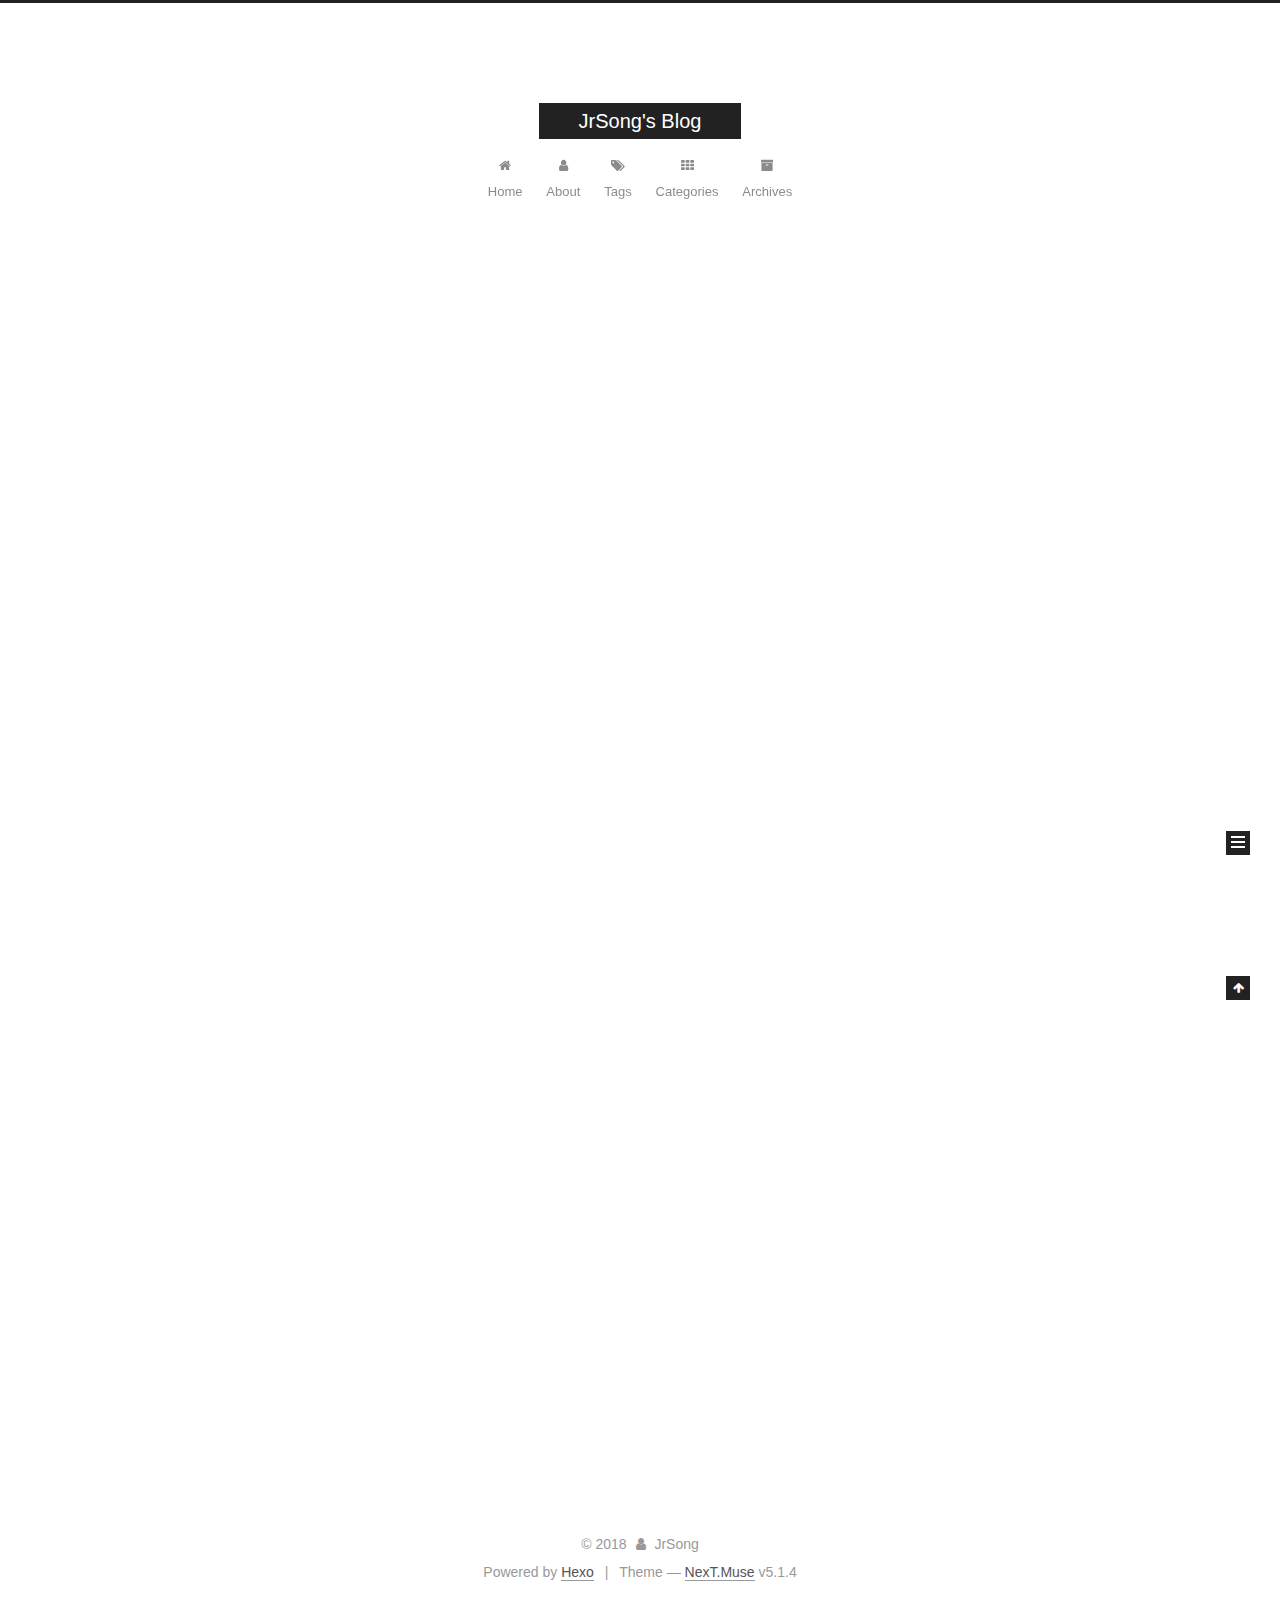
==== commit 6b34b468: "Site updated: 2018-07-18 19:39:51" ====
--- a/index.html
+++ b/index.html
@@ -5,7 +5,7 @@
   
 
 
-<html class="theme-next pisces use-motion" lang="">
+<html class="theme-next muse use-motion" lang="">
 <head>
   <meta charset="UTF-8"/>
 <meta http-equiv="X-UA-Compatible" content="IE=edge" />
@@ -93,7 +93,7 @@
   var NexT = window.NexT || {};
   var CONFIG = {
     root: '/',
-    scheme: 'Pisces',
+    scheme: 'Muse',
     version: '5.1.4',
     sidebar: {"position":"left","display":"post","offset":12,"b2t":false,"scrollpercent":false,"onmobile":false},
     fancybox: true,
@@ -598,7 +598,7 @@
 
 
 
-  <div class="theme-info">Theme &mdash; <a class="theme-link" target="_blank" href="https://github.com/iissnan/hexo-theme-next">NexT.Pisces</a> v5.1.4</div>
+  <div class="theme-info">Theme &mdash; <a class="theme-link" target="_blank" href="https://github.com/iissnan/hexo-theme-next">NexT.Muse</a> v5.1.4</div>
 
 
 
@@ -698,13 +698,6 @@
   
   
 
-
-  <script type="text/javascript" src="/js/src/affix.js?v=5.1.4"></script>
-
-  <script type="text/javascript" src="/js/src/schemes/pisces.js?v=5.1.4"></script>
-
-
-
   
 
   
--- a/css/main.css
+++ b/css/main.css
@@ -189,7 +189,7 @@
   font-size: 14px;
   line-height: 2;
   color: #555;
-  background: #f5f7f9;
+  background: #fff;
 }
 @media (max-width: 767px) {
   body {
@@ -653,8 +653,8 @@
 @media (min-width: 992px) {
   .full-image.full-image.full-image.full-image {
     max-width: none;
-    width: 118%;
-    margin: 0 -9%;
+    width: 110%;
+    margin: 25px -5%;
   }
 }
 .blockquote-center,
@@ -940,11 +940,11 @@
   display: inline-block;
   padding: 0 20px;
   font-size: 14px;
-  color: #555;
-  background: #fff;
-  border: 2px solid #555;
+  color: #fff;
+  background: #222;
+  border: 2px solid #222;
   text-decoration: none;
-  border-radius: 2px;
+  border-radius: 0;
   transition-property: background-color;
   transition-duration: 0.2s;
   transition-timing-function: ease-in-out;
@@ -953,8 +953,8 @@
 }
 .btn:hover {
   border-color: #222;
-  color: #fff;
-  background: #222;
+  color: #222;
+  background: #fff;
 }
 .btn +.btn {
   margin: 0 0 8px 8px;
@@ -1066,7 +1066,7 @@
   width: 24px;
   background: #222;
   font-size: 12px;
-  opacity: 0.6;
+  opacity: 1;
   color: #fff;
   cursor: pointer;
   text-align: center;
@@ -1087,7 +1087,7 @@
   }
 }
 .back-to-top.back-to-top-on {
-  bottom: 30px;
+  bottom: 19px;
 }
 .header {
   background: transparent;
@@ -1136,7 +1136,7 @@
 .site-subtitle {
   margin-top: 10px;
   font-size: 13px;
-  color: #ddd;
+  color: #999;
 }
 .use-motion .brand {
   opacity: 0;
@@ -1209,8 +1209,7 @@
   transition-timing-function: ease-in-out;
   transition-delay: 0s;
 }
-.menu .menu-item a:hover,
-.menu-item-active a {
+.menu .menu-item a:hover {
   border-bottom-color: #222;
 }
 .menu .menu-item .fa {
@@ -1739,20 +1738,20 @@
   display: block;
   margin: 0 auto;
   padding: 2px;
-  max-width: 120px;
+  max-width: 96px;
   height: auto;
-  border: 1px solid #eee;
+  border: 2px solid #333;
 }
 .site-author-name {
-  margin: 0;
+  margin: 5px 0 0;
   text-align: center;
-  color: #222;
-  font-weight: 600;
+  color: #f5f5f5;
+  font-weight: normal;
 }
 .site-description {
-  margin-top: 0;
+  margin-top: 5px;
   text-align: center;
-  font-size: 13px;
+  font-size: 14px;
   color: #999;
 }
 .site-state {
@@ -1764,7 +1763,7 @@
 .site-state-item {
   display: inline-block;
   padding: 0 15px;
-  border-left: 1px solid #eee;
+  border-left: 1px solid #333;
 }
 .site-state-item:first-child {
   border-left: none;
@@ -1777,11 +1776,11 @@
   text-align: center;
   color: inherit;
   font-weight: 600;
-  font-size: 16px;
+  font-size: 18px;
 }
 .site-state-item-name {
   font-size: 13px;
-  color: #999;
+  color: inherit;
 }
 .feed-link {
   margin-top: 20px;
@@ -1823,7 +1822,7 @@
   width: 4px;
   height: 4px;
   border-radius: 50%;
-  background: #1f0d96;
+  background: #ffc26a;
 }
 .links-of-blogroll {
   font-size: 13px;
@@ -1861,7 +1860,7 @@
   color: #555;
 }
 .sidebar-nav li:hover {
-  color: #fc6423;
+  color: #f5f5f5;
 }
 .page-post-detail .sidebar-nav-toc {
   padding: 0 5px;
@@ -1870,11 +1869,11 @@
   margin-left: 10px;
 }
 .sidebar-nav .sidebar-nav-active {
-  color: #fc6423;
-  border-bottom-color: #fc6423;
+  color: #87daff;
+  border-bottom-color: #87daff;
 }
 .sidebar-nav .sidebar-nav-active:hover {
-  color: #fc6423;
+  color: #87daff;
 }
 .sidebar-panel {
   display: none;
@@ -1907,12 +1906,12 @@
   transition-timing-function: ease-in-out;
   transition-delay: 0s;
   transition-property: all;
-  color: #666;
+  color: #999;
+  border-bottom-color: #555;
+}
+.post-toc ol a:hover {
+  color: #ccc;
   border-bottom-color: #ccc;
-}
-.post-toc ol a:hover {
-  color: #000;
-  border-bottom-color: #000;
 }
 .post-toc .nav-item {
   overflow: hidden;
@@ -1934,14 +1933,14 @@
   display: block;
 }
 .post-toc .nav .active > a {
-  color: #fc6423;
-  border-bottom-color: #fc6423;
+  color: #87daff;
+  border-bottom-color: #87daff;
 }
 .post-toc .nav .active-current > a {
-  color: #fc6423;
+  color: #87daff;
 }
 .post-toc .nav .active-current > a:hover {
-  color: #fc6423;
+  color: #87daff;
 }
 .footer {
   font-size: 14px;
@@ -2346,16 +2345,6 @@
   transform: translate(-50%, -50%);
   color: #ccc;
 }
-@media (min-width: 768px) and (max-width: 991px) {
-  .busuanzi-count {
-    width: auto;
-  }
-}
-@media (max-width: 767px) {
-  .busuanzi-count {
-    width: auto;
-  }
-}
 .site-uv,
 .site-pv,
 .page-pv {
@@ -2591,403 +2580,83 @@
   }
 }
 .page-post-detail .sidebar-toggle-line {
-  background: #fc6423;
+  background: #87daff;
 }
 .page-post-detail .comments {
   overflow: hidden;
 }
-.header {
-  position: relative;
-  margin: 0 auto;
-  width: 960px;
-}
-@media (min-width: 768px) and (max-width: 991px) {
-  .header {
-    width: auto;
-  }
-}
-@media (max-width: 767px) {
-  .header {
-    width: auto;
-  }
-}
-.header-inner {
-  position: absolute;
-  top: 0;
-  overflow: hidden;
-  padding: 0;
-  width: 240px;
-  background: #fff;
-  box-shadow: initial;
-  border-radius: initial;
-}
-@media (min-width: 1600px) {
-  .container .header-inner {
-    width: 240px;
-  }
-}
-@media (min-width: 768px) and (max-width: 991px) {
-  .header-inner {
-    position: relative;
-    width: auto;
-    border-radius: initial;
-  }
-}
-@media (max-width: 767px) {
-  .header-inner {
-    position: relative;
-    width: auto;
-    border-radius: initial;
-  }
-}
-.main:before,
-.main:after {
-  content: " ";
-  display: table;
-}
-.main:after {
-  clear: both;
-}
-@media (min-width: 768px) and (max-width: 991px) {
-  .main {
-    padding-bottom: 100px;
-  }
-}
-@media (max-width: 767px) {
-  .main {
-    padding-bottom: 100px;
-  }
-}
-.container .main-inner {
-  width: 960px;
-}
-@media (min-width: 768px) and (max-width: 991px) {
-  .container .main-inner {
-    width: auto;
-  }
-}
-@media (max-width: 767px) {
-  .container .main-inner {
-    width: auto;
-  }
-}
-.content-wrap {
-  float: right;
-  box-sizing: border-box;
-  padding: 40px;
-  width: 700px;
-  background: #fff;
-  min-height: 700px;
-  box-shadow: initial;
-  border-radius: initial;
-}
-@media (min-width: 768px) and (max-width: 991px) {
-  .content-wrap {
-    width: 100%;
-    padding: 20px;
-    border-radius: initial;
-  }
-}
-@media (max-width: 767px) {
-  .content-wrap {
-    width: 100%;
-    padding: 20px;
-    min-height: auto;
-    border-radius: initial;
-  }
-}
-.sidebar {
-  position: static;
-  float: left;
-  margin-top: 300px;
-  width: 240px;
-  background: #f5f7f9;
-  box-shadow: none;
-}
-@media (min-width: 768px) and (max-width: 991px) {
-  .sidebar {
-    display: none;
-  }
-}
-@media (max-width: 767px) {
-  .sidebar {
-    display: none;
-  }
-}
-.sidebar-toggle {
-  display: none;
-}
-.footer-inner {
-  width: 960px;
-  padding-left: 260px;
-}
-@media (min-width: 768px) and (max-width: 991px) {
+@media (max-width: 767px) {
+  .header-inner,
+  .container .main-inner,
   .footer-inner {
     width: auto;
-    padding-left: 0 !important;
-    padding-right: 0 !important;
-  }
-}
-@media (max-width: 767px) {
-  .footer-inner {
-    width: auto;
-    padding-left: 0 !important;
-    padding-right: 0 !important;
-  }
-}
-.sidebar-position-right .header-inner {
-  right: 0;
-}
-.sidebar-position-right .content-wrap {
-  float: left;
-}
-.sidebar-position-right .sidebar {
-  float: right;
-}
-.sidebar-position-right .footer-inner {
-  padding-left: 0;
-  padding-right: 260px;
-}
-.site-brand-wrapper {
-  position: relative;
-}
-.site-meta {
-  padding: 20px 0;
-  color: #fff;
-  background: #222;
-}
-@media (min-width: 768px) and (max-width: 991px) {
-  .site-meta {
-    box-shadow: 0 0 16px rgba(0,0,0,0.5);
-  }
-}
-@media (max-width: 767px) {
-  .site-meta {
-    box-shadow: 0 0 16px rgba(0,0,0,0.5);
-  }
-}
-.brand {
-  padding: 0;
+  }
+}
+embed {
+  display: block;
+  margin: 0px auto 25px auto;
+}
+.custom-logo .site-meta-headline {
+  text-align: center;
+}
+.custom-logo .brand {
   background: none;
 }
-.brand:hover {
-  color: #fff;
-}
-.site-subtitle {
-  margin: 10px 10px 0;
-  font-weight: initial;
+.custom-logo .site-title {
+  margin: 10px auto 0;
+  font-size: 24px;
+  color: #222;
+}
+.custom-logo .site-title a {
+  border: none;
+}
+.custom-logo-image {
+  margin: 0 auto;
+  padding: 5px;
+  max-width: 150px;
+  background: #fff;
+}
+@media (max-width: 767px) {
+  .site-nav {
+    position: absolute;
+    left: 0;
+    top: 52px;
+    margin: 0;
+    width: 100%;
+    padding: 0;
+    background: #fff;
+    border-bottom: 1px solid #ddd;
+    z-index: 1030;
+  }
+}
+@media (max-width: 767px) {
+  .menu {
+    text-align: left;
+  }
+}
+@media (max-width: 767px) {
+  .menu .menu-item {
+    display: block;
+    margin: 0 10px;
+    vertical-align: top;
+  }
+}
+@media (max-width: 767px) {
+  .menu .menu-item br {
+    display: none;
+  }
+}
+@media (max-width: 767px) {
+  .menu .menu-item a {
+    padding: 5px 10px;
+  }
+}
+.menu .menu-item .fa {
+  margin-right: 0;
 }
 .site-search form {
   display: none;
 }
-.site-nav {
-  border-top: none;
-}
-@media (min-width: 768px) and (max-width: 991px) {
-  .site-nav {
-    display: none !important;
-  }
-}
-@media (min-width: 768px) and (max-width: 991px) {
-  .site-nav-on {
-    display: block !important;
-  }
-}
-.menu .menu-item {
-  display: block;
-  margin: 0;
-}
-.menu .menu-item a {
-  position: relative;
-  box-sizing: border-box;
-  padding: 5px 20px;
-  text-align: left;
-  line-height: inherit;
-  transition-property: background-color;
-  transition-duration: 0.2s;
-  transition-timing-function: ease-in-out;
-  transition-delay: 0s;
-}
-.menu .menu-item a:hover,
-.menu-item-active a {
-  background: #f9f9f9;
-  border-bottom-color: #fff;
-}
-.menu .menu-item br {
-  display: none;
-}
-.menu-item-active a:after {
-  content: " ";
-  position: absolute;
-  top: 50%;
-  margin-top: -3px;
-  right: 15px;
-  width: 6px;
-  height: 6px;
-  border-radius: 50%;
-  background-color: #bbb;
-}
-.btn-bar {
-  background-color: #fff;
-}
-.site-nav-toggle {
-  left: 20px;
-  top: 50%;
-  -webkit-transform: translateY(-50%);
-  -webkit-transform: translateY(-50%);
-  -moz-transform: translateY(-50%);
-  -ms-transform: translateY(-50%);
-  -o-transform: translateY(-50%);
-  transform: translateY(-50%);
-}
-@media (min-width: 768px) and (max-width: 991px) {
-  .site-nav-toggle {
-    display: block;
-  }
-}
-.use-motion .sidebar .motion-element {
-  opacity: 1;
-}
-.sidebar {
-  margin-left: -100%;
-  right: auto;
-  bottom: auto;
-  -webkit-transform: none;
-}
-.sidebar-inner {
-  box-sizing: border-box;
-  width: 240px;
-  color: #555;
-  background: #fff;
-  box-shadow: initial;
-  border-radius: initial;
-  opacity: 0;
-}
-.sidebar-inner.affix {
-  position: fixed;
-  top: 12px;
-}
-.sidebar-inner.affix-bottom {
-  position: absolute;
-}
-.site-overview {
-  text-align: left;
-}
-.site-author:before,
-.site-author:after {
-  content: " ";
-  display: table;
-}
-.site-author:after {
-  clear: both;
-}
-.sidebar a {
-  color: #555;
-}
-.sidebar a:hover {
-  color: #222;
-}
-.site-state-item {
-  padding: 0 10px;
-}
-.links-of-author-item a:before {
-  display: none;
-}
-.links-of-author-item a {
-  border-bottom: none;
-  text-decoration: underline;
-}
-.feed-link {
-  border-top: 1px dotted #ccc;
-  border-bottom: 1px dotted #ccc;
-  text-align: center;
-}
-.feed-link a {
-  display: block;
-  color: #fc6423;
-  border: none;
-}
-.feed-link a:hover {
-  background: none;
-  color: #e34603;
-}
-.feed-link a:hover i {
-  color: #e34603;
-}
-.links-of-author {
-  display: flex;
-  flex-wrap: wrap;
-  justify-content: center;
-}
-.links-of-author-item {
-  margin: 5px 0 0;
-  width: 50%;
-}
-.links-of-author-item a {
-  max-width: 216px;
-  box-sizing: border-box;
-  display: inline-block;
-  margin-right: 0;
-  margin-bottom: 0;
-  padding: 0 5px;
-  overflow: hidden;
-  white-space: nowrap;
-  text-overflow: ellipsis;
-}
-.links-of-author-item a {
-  display: block;
-  text-decoration: none;
-}
-.links-of-author-item a:hover {
-  border-radius: 4px;
-  background: #eee;
-}
-.links-of-author-item .fa {
-  margin-right: 2px;
-  font-size: 16px;
-}
-.links-of-author-item .fa-globe {
-  font-size: 15px;
-}
-.links-of-blogroll {
-  text-align: center;
-  margin-top: 20px;
-  padding: 3px 0 0;
-  border-top: 1px dotted #ccc;
-}
-.links-of-blogroll-title {
-  margin-top: 0;
-}
-.links-of-blogroll-item {
-  padding: 0;
-}
-.links-of-blogroll-inline:before,
-.links-of-blogroll-inline:after {
-  content: " ";
-  display: table;
-}
-.links-of-blogroll-inline:after {
-  clear: both;
-}
 .links-of-blogroll-inline .links-of-blogroll-item {
-  margin: 5px 0 0;
-  width: 50%;
-  display: inline-block;
-  width: unset;
-}
-.links-of-blogroll-inline .links-of-blogroll-item a {
-  max-width: 216px;
-  box-sizing: border-box;
-  display: inline-block;
-  margin-right: 0;
-  margin-bottom: 0;
-  padding: 0 5px;
-  overflow: hidden;
-  white-space: nowrap;
-  text-overflow: ellipsis;
-}
-@media (max-width: 767px) {
-  .post-body {
-    text-align: justify;
-  }
-}
+  display: inline-block;
+}
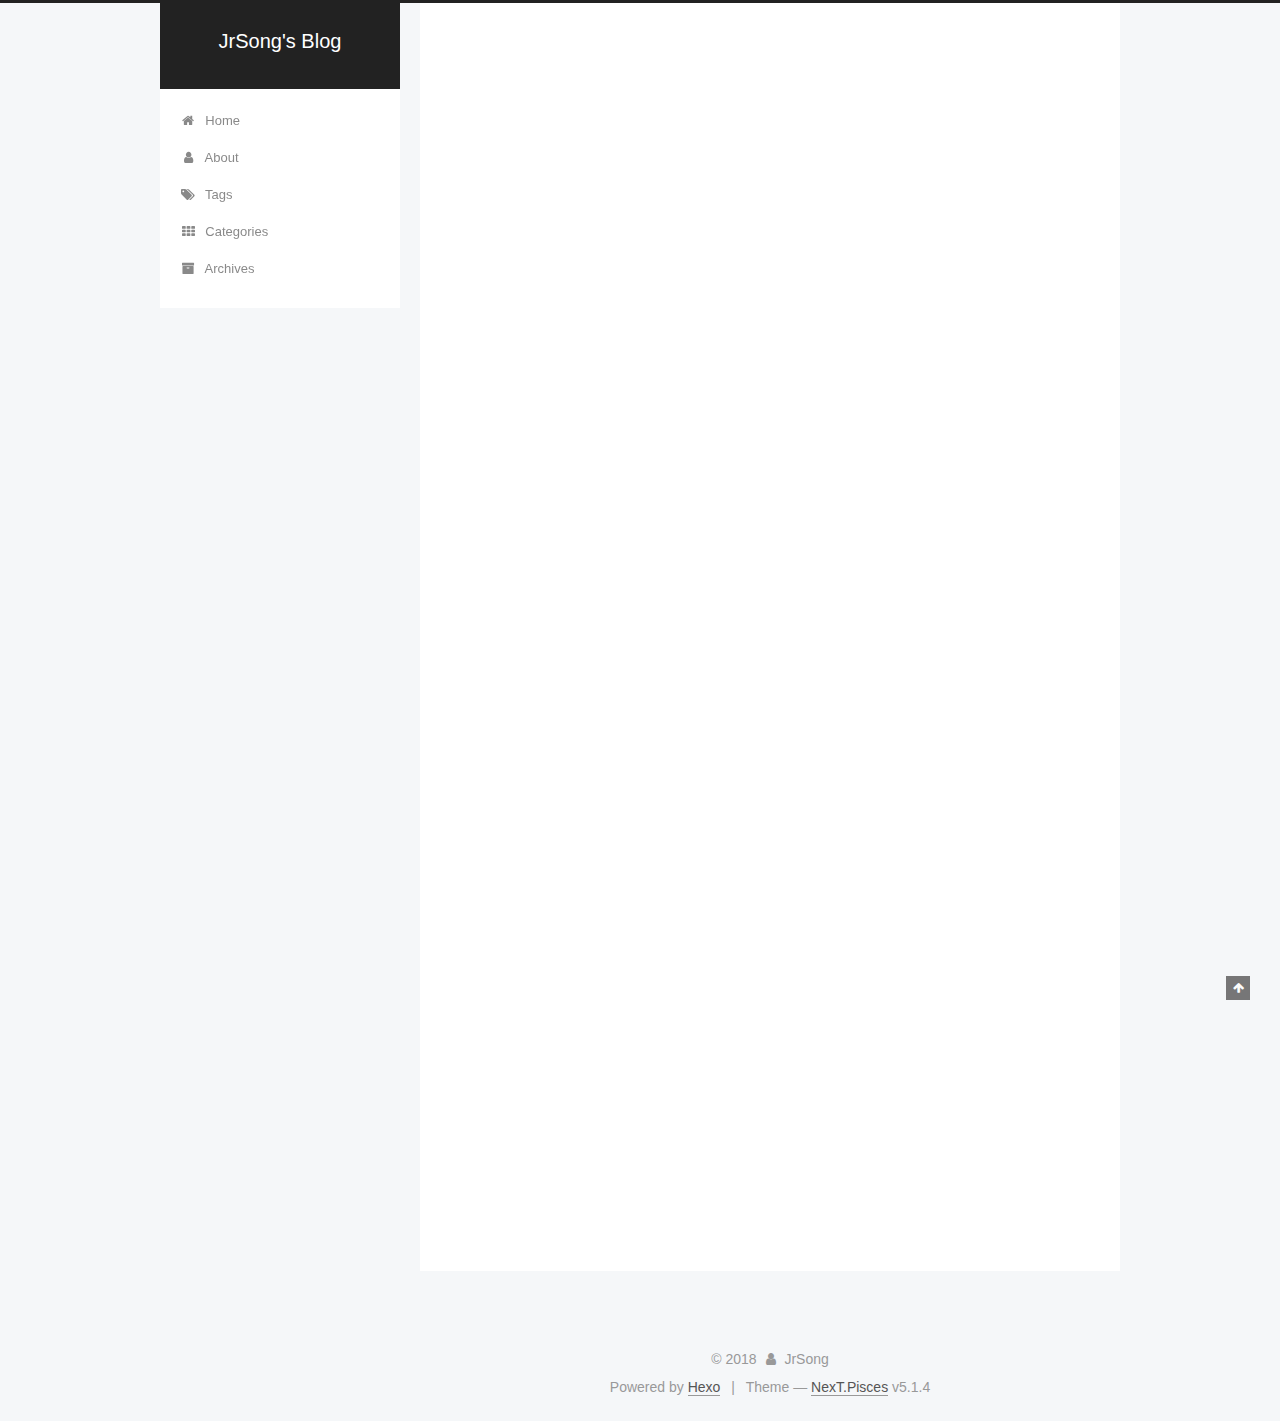
==== commit 59b7179b: "Site updated: 2018-07-19 10:17:26" ====
--- a/index.html
+++ b/index.html
@@ -5,7 +5,7 @@
   
 
 
-<html class="theme-next muse use-motion" lang="">
+<html class="theme-next pisces use-motion" lang="">
 <head>
   <meta charset="UTF-8"/>
 <meta http-equiv="X-UA-Compatible" content="IE=edge" />
@@ -93,7 +93,7 @@
   var NexT = window.NexT || {};
   var CONFIG = {
     root: '/',
-    scheme: 'Muse',
+    scheme: 'Pisces',
     version: '5.1.4',
     sidebar: {"position":"left","display":"post","offset":12,"b2t":false,"scrollpercent":false,"onmobile":false},
     fancybox: true,
@@ -598,7 +598,7 @@
 
 
 
-  <div class="theme-info">Theme &mdash; <a class="theme-link" target="_blank" href="https://github.com/iissnan/hexo-theme-next">NexT.Muse</a> v5.1.4</div>
+  <div class="theme-info">Theme &mdash; <a class="theme-link" target="_blank" href="https://github.com/iissnan/hexo-theme-next">NexT.Pisces</a> v5.1.4</div>
 
 
 
@@ -698,6 +698,13 @@
   
   
 
+
+  <script type="text/javascript" src="/js/src/affix.js?v=5.1.4"></script>
+
+  <script type="text/javascript" src="/js/src/schemes/pisces.js?v=5.1.4"></script>
+
+
+
   
 
   
--- a/css/main.css
+++ b/css/main.css
@@ -189,7 +189,7 @@
   font-size: 14px;
   line-height: 2;
   color: #555;
-  background: #fff;
+  background: #f5f7f9;
 }
 @media (max-width: 767px) {
   body {
@@ -653,8 +653,8 @@
 @media (min-width: 992px) {
   .full-image.full-image.full-image.full-image {
     max-width: none;
-    width: 110%;
-    margin: 25px -5%;
+    width: 118%;
+    margin: 0 -9%;
   }
 }
 .blockquote-center,
@@ -940,11 +940,11 @@
   display: inline-block;
   padding: 0 20px;
   font-size: 14px;
-  color: #fff;
-  background: #222;
-  border: 2px solid #222;
+  color: #555;
+  background: #fff;
+  border: 2px solid #555;
   text-decoration: none;
-  border-radius: 0;
+  border-radius: 2px;
   transition-property: background-color;
   transition-duration: 0.2s;
   transition-timing-function: ease-in-out;
@@ -953,8 +953,8 @@
 }
 .btn:hover {
   border-color: #222;
-  color: #222;
-  background: #fff;
+  color: #fff;
+  background: #222;
 }
 .btn +.btn {
   margin: 0 0 8px 8px;
@@ -1066,7 +1066,7 @@
   width: 24px;
   background: #222;
   font-size: 12px;
-  opacity: 1;
+  opacity: 0.6;
   color: #fff;
   cursor: pointer;
   text-align: center;
@@ -1087,7 +1087,7 @@
   }
 }
 .back-to-top.back-to-top-on {
-  bottom: 19px;
+  bottom: 30px;
 }
 .header {
   background: transparent;
@@ -1136,7 +1136,7 @@
 .site-subtitle {
   margin-top: 10px;
   font-size: 13px;
-  color: #999;
+  color: #ddd;
 }
 .use-motion .brand {
   opacity: 0;
@@ -1209,7 +1209,8 @@
   transition-timing-function: ease-in-out;
   transition-delay: 0s;
 }
-.menu .menu-item a:hover {
+.menu .menu-item a:hover,
+.menu-item-active a {
   border-bottom-color: #222;
 }
 .menu .menu-item .fa {
@@ -1738,20 +1739,20 @@
   display: block;
   margin: 0 auto;
   padding: 2px;
-  max-width: 96px;
+  max-width: 120px;
   height: auto;
-  border: 2px solid #333;
+  border: 1px solid #eee;
 }
 .site-author-name {
-  margin: 5px 0 0;
+  margin: 0;
   text-align: center;
-  color: #f5f5f5;
-  font-weight: normal;
+  color: #222;
+  font-weight: 600;
 }
 .site-description {
-  margin-top: 5px;
+  margin-top: 0;
   text-align: center;
-  font-size: 14px;
+  font-size: 13px;
   color: #999;
 }
 .site-state {
@@ -1763,7 +1764,7 @@
 .site-state-item {
   display: inline-block;
   padding: 0 15px;
-  border-left: 1px solid #333;
+  border-left: 1px solid #eee;
 }
 .site-state-item:first-child {
   border-left: none;
@@ -1776,11 +1777,11 @@
   text-align: center;
   color: inherit;
   font-weight: 600;
-  font-size: 18px;
+  font-size: 16px;
 }
 .site-state-item-name {
   font-size: 13px;
-  color: inherit;
+  color: #999;
 }
 .feed-link {
   margin-top: 20px;
@@ -1822,7 +1823,7 @@
   width: 4px;
   height: 4px;
   border-radius: 50%;
-  background: #ffc26a;
+  background: #aaac83;
 }
 .links-of-blogroll {
   font-size: 13px;
@@ -1860,7 +1861,7 @@
   color: #555;
 }
 .sidebar-nav li:hover {
-  color: #f5f5f5;
+  color: #fc6423;
 }
 .page-post-detail .sidebar-nav-toc {
   padding: 0 5px;
@@ -1869,11 +1870,11 @@
   margin-left: 10px;
 }
 .sidebar-nav .sidebar-nav-active {
-  color: #87daff;
-  border-bottom-color: #87daff;
+  color: #fc6423;
+  border-bottom-color: #fc6423;
 }
 .sidebar-nav .sidebar-nav-active:hover {
-  color: #87daff;
+  color: #fc6423;
 }
 .sidebar-panel {
   display: none;
@@ -1906,12 +1907,12 @@
   transition-timing-function: ease-in-out;
   transition-delay: 0s;
   transition-property: all;
-  color: #999;
-  border-bottom-color: #555;
+  color: #666;
+  border-bottom-color: #ccc;
 }
 .post-toc ol a:hover {
-  color: #ccc;
-  border-bottom-color: #ccc;
+  color: #000;
+  border-bottom-color: #000;
 }
 .post-toc .nav-item {
   overflow: hidden;
@@ -1933,14 +1934,14 @@
   display: block;
 }
 .post-toc .nav .active > a {
-  color: #87daff;
-  border-bottom-color: #87daff;
+  color: #fc6423;
+  border-bottom-color: #fc6423;
 }
 .post-toc .nav .active-current > a {
-  color: #87daff;
+  color: #fc6423;
 }
 .post-toc .nav .active-current > a:hover {
-  color: #87daff;
+  color: #fc6423;
 }
 .footer {
   font-size: 14px;
@@ -2345,6 +2346,16 @@
   transform: translate(-50%, -50%);
   color: #ccc;
 }
+@media (min-width: 768px) and (max-width: 991px) {
+  .busuanzi-count {
+    width: auto;
+  }
+}
+@media (max-width: 767px) {
+  .busuanzi-count {
+    width: auto;
+  }
+}
 .site-uv,
 .site-pv,
 .page-pv {
@@ -2580,83 +2591,403 @@
   }
 }
 .page-post-detail .sidebar-toggle-line {
-  background: #87daff;
+  background: #fc6423;
 }
 .page-post-detail .comments {
   overflow: hidden;
 }
-@media (max-width: 767px) {
-  .header-inner,
-  .container .main-inner,
+.header {
+  position: relative;
+  margin: 0 auto;
+  width: 960px;
+}
+@media (min-width: 768px) and (max-width: 991px) {
+  .header {
+    width: auto;
+  }
+}
+@media (max-width: 767px) {
+  .header {
+    width: auto;
+  }
+}
+.header-inner {
+  position: absolute;
+  top: 0;
+  overflow: hidden;
+  padding: 0;
+  width: 240px;
+  background: #fff;
+  box-shadow: initial;
+  border-radius: initial;
+}
+@media (min-width: 1600px) {
+  .container .header-inner {
+    width: 240px;
+  }
+}
+@media (min-width: 768px) and (max-width: 991px) {
+  .header-inner {
+    position: relative;
+    width: auto;
+    border-radius: initial;
+  }
+}
+@media (max-width: 767px) {
+  .header-inner {
+    position: relative;
+    width: auto;
+    border-radius: initial;
+  }
+}
+.main:before,
+.main:after {
+  content: " ";
+  display: table;
+}
+.main:after {
+  clear: both;
+}
+@media (min-width: 768px) and (max-width: 991px) {
+  .main {
+    padding-bottom: 100px;
+  }
+}
+@media (max-width: 767px) {
+  .main {
+    padding-bottom: 100px;
+  }
+}
+.container .main-inner {
+  width: 960px;
+}
+@media (min-width: 768px) and (max-width: 991px) {
+  .container .main-inner {
+    width: auto;
+  }
+}
+@media (max-width: 767px) {
+  .container .main-inner {
+    width: auto;
+  }
+}
+.content-wrap {
+  float: right;
+  box-sizing: border-box;
+  padding: 40px;
+  width: 700px;
+  background: #fff;
+  min-height: 700px;
+  box-shadow: initial;
+  border-radius: initial;
+}
+@media (min-width: 768px) and (max-width: 991px) {
+  .content-wrap {
+    width: 100%;
+    padding: 20px;
+    border-radius: initial;
+  }
+}
+@media (max-width: 767px) {
+  .content-wrap {
+    width: 100%;
+    padding: 20px;
+    min-height: auto;
+    border-radius: initial;
+  }
+}
+.sidebar {
+  position: static;
+  float: left;
+  margin-top: 300px;
+  width: 240px;
+  background: #f5f7f9;
+  box-shadow: none;
+}
+@media (min-width: 768px) and (max-width: 991px) {
+  .sidebar {
+    display: none;
+  }
+}
+@media (max-width: 767px) {
+  .sidebar {
+    display: none;
+  }
+}
+.sidebar-toggle {
+  display: none;
+}
+.footer-inner {
+  width: 960px;
+  padding-left: 260px;
+}
+@media (min-width: 768px) and (max-width: 991px) {
   .footer-inner {
     width: auto;
-  }
-}
-embed {
-  display: block;
-  margin: 0px auto 25px auto;
-}
-.custom-logo .site-meta-headline {
-  text-align: center;
-}
-.custom-logo .brand {
+    padding-left: 0 !important;
+    padding-right: 0 !important;
+  }
+}
+@media (max-width: 767px) {
+  .footer-inner {
+    width: auto;
+    padding-left: 0 !important;
+    padding-right: 0 !important;
+  }
+}
+.sidebar-position-right .header-inner {
+  right: 0;
+}
+.sidebar-position-right .content-wrap {
+  float: left;
+}
+.sidebar-position-right .sidebar {
+  float: right;
+}
+.sidebar-position-right .footer-inner {
+  padding-left: 0;
+  padding-right: 260px;
+}
+.site-brand-wrapper {
+  position: relative;
+}
+.site-meta {
+  padding: 20px 0;
+  color: #fff;
+  background: #222;
+}
+@media (min-width: 768px) and (max-width: 991px) {
+  .site-meta {
+    box-shadow: 0 0 16px rgba(0,0,0,0.5);
+  }
+}
+@media (max-width: 767px) {
+  .site-meta {
+    box-shadow: 0 0 16px rgba(0,0,0,0.5);
+  }
+}
+.brand {
+  padding: 0;
   background: none;
 }
-.custom-logo .site-title {
-  margin: 10px auto 0;
-  font-size: 24px;
-  color: #222;
-}
-.custom-logo .site-title a {
-  border: none;
-}
-.custom-logo-image {
-  margin: 0 auto;
-  padding: 5px;
-  max-width: 150px;
-  background: #fff;
-}
-@media (max-width: 767px) {
-  .site-nav {
-    position: absolute;
-    left: 0;
-    top: 52px;
-    margin: 0;
-    width: 100%;
-    padding: 0;
-    background: #fff;
-    border-bottom: 1px solid #ddd;
-    z-index: 1030;
-  }
-}
-@media (max-width: 767px) {
-  .menu {
-    text-align: left;
-  }
-}
-@media (max-width: 767px) {
-  .menu .menu-item {
-    display: block;
-    margin: 0 10px;
-    vertical-align: top;
-  }
-}
-@media (max-width: 767px) {
-  .menu .menu-item br {
-    display: none;
-  }
-}
-@media (max-width: 767px) {
-  .menu .menu-item a {
-    padding: 5px 10px;
-  }
-}
-.menu .menu-item .fa {
-  margin-right: 0;
+.brand:hover {
+  color: #fff;
+}
+.site-subtitle {
+  margin: 10px 10px 0;
+  font-weight: initial;
 }
 .site-search form {
   display: none;
 }
+.site-nav {
+  border-top: none;
+}
+@media (min-width: 768px) and (max-width: 991px) {
+  .site-nav {
+    display: none !important;
+  }
+}
+@media (min-width: 768px) and (max-width: 991px) {
+  .site-nav-on {
+    display: block !important;
+  }
+}
+.menu .menu-item {
+  display: block;
+  margin: 0;
+}
+.menu .menu-item a {
+  position: relative;
+  box-sizing: border-box;
+  padding: 5px 20px;
+  text-align: left;
+  line-height: inherit;
+  transition-property: background-color;
+  transition-duration: 0.2s;
+  transition-timing-function: ease-in-out;
+  transition-delay: 0s;
+}
+.menu .menu-item a:hover,
+.menu-item-active a {
+  background: #f9f9f9;
+  border-bottom-color: #fff;
+}
+.menu .menu-item br {
+  display: none;
+}
+.menu-item-active a:after {
+  content: " ";
+  position: absolute;
+  top: 50%;
+  margin-top: -3px;
+  right: 15px;
+  width: 6px;
+  height: 6px;
+  border-radius: 50%;
+  background-color: #bbb;
+}
+.btn-bar {
+  background-color: #fff;
+}
+.site-nav-toggle {
+  left: 20px;
+  top: 50%;
+  -webkit-transform: translateY(-50%);
+  -webkit-transform: translateY(-50%);
+  -moz-transform: translateY(-50%);
+  -ms-transform: translateY(-50%);
+  -o-transform: translateY(-50%);
+  transform: translateY(-50%);
+}
+@media (min-width: 768px) and (max-width: 991px) {
+  .site-nav-toggle {
+    display: block;
+  }
+}
+.use-motion .sidebar .motion-element {
+  opacity: 1;
+}
+.sidebar {
+  margin-left: -100%;
+  right: auto;
+  bottom: auto;
+  -webkit-transform: none;
+}
+.sidebar-inner {
+  box-sizing: border-box;
+  width: 240px;
+  color: #555;
+  background: #fff;
+  box-shadow: initial;
+  border-radius: initial;
+  opacity: 0;
+}
+.sidebar-inner.affix {
+  position: fixed;
+  top: 12px;
+}
+.sidebar-inner.affix-bottom {
+  position: absolute;
+}
+.site-overview {
+  text-align: left;
+}
+.site-author:before,
+.site-author:after {
+  content: " ";
+  display: table;
+}
+.site-author:after {
+  clear: both;
+}
+.sidebar a {
+  color: #555;
+}
+.sidebar a:hover {
+  color: #222;
+}
+.site-state-item {
+  padding: 0 10px;
+}
+.links-of-author-item a:before {
+  display: none;
+}
+.links-of-author-item a {
+  border-bottom: none;
+  text-decoration: underline;
+}
+.feed-link {
+  border-top: 1px dotted #ccc;
+  border-bottom: 1px dotted #ccc;
+  text-align: center;
+}
+.feed-link a {
+  display: block;
+  color: #fc6423;
+  border: none;
+}
+.feed-link a:hover {
+  background: none;
+  color: #e34603;
+}
+.feed-link a:hover i {
+  color: #e34603;
+}
+.links-of-author {
+  display: flex;
+  flex-wrap: wrap;
+  justify-content: center;
+}
+.links-of-author-item {
+  margin: 5px 0 0;
+  width: 50%;
+}
+.links-of-author-item a {
+  max-width: 216px;
+  box-sizing: border-box;
+  display: inline-block;
+  margin-right: 0;
+  margin-bottom: 0;
+  padding: 0 5px;
+  overflow: hidden;
+  white-space: nowrap;
+  text-overflow: ellipsis;
+}
+.links-of-author-item a {
+  display: block;
+  text-decoration: none;
+}
+.links-of-author-item a:hover {
+  border-radius: 4px;
+  background: #eee;
+}
+.links-of-author-item .fa {
+  margin-right: 2px;
+  font-size: 16px;
+}
+.links-of-author-item .fa-globe {
+  font-size: 15px;
+}
+.links-of-blogroll {
+  text-align: center;
+  margin-top: 20px;
+  padding: 3px 0 0;
+  border-top: 1px dotted #ccc;
+}
+.links-of-blogroll-title {
+  margin-top: 0;
+}
+.links-of-blogroll-item {
+  padding: 0;
+}
+.links-of-blogroll-inline:before,
+.links-of-blogroll-inline:after {
+  content: " ";
+  display: table;
+}
+.links-of-blogroll-inline:after {
+  clear: both;
+}
 .links-of-blogroll-inline .links-of-blogroll-item {
-  display: inline-block;
-}
+  margin: 5px 0 0;
+  width: 50%;
+  display: inline-block;
+  width: unset;
+}
+.links-of-blogroll-inline .links-of-blogroll-item a {
+  max-width: 216px;
+  box-sizing: border-box;
+  display: inline-block;
+  margin-right: 0;
+  margin-bottom: 0;
+  padding: 0 5px;
+  overflow: hidden;
+  white-space: nowrap;
+  text-overflow: ellipsis;
+}
+@media (max-width: 767px) {
+  .post-body {
+    text-align: justify;
+  }
+}
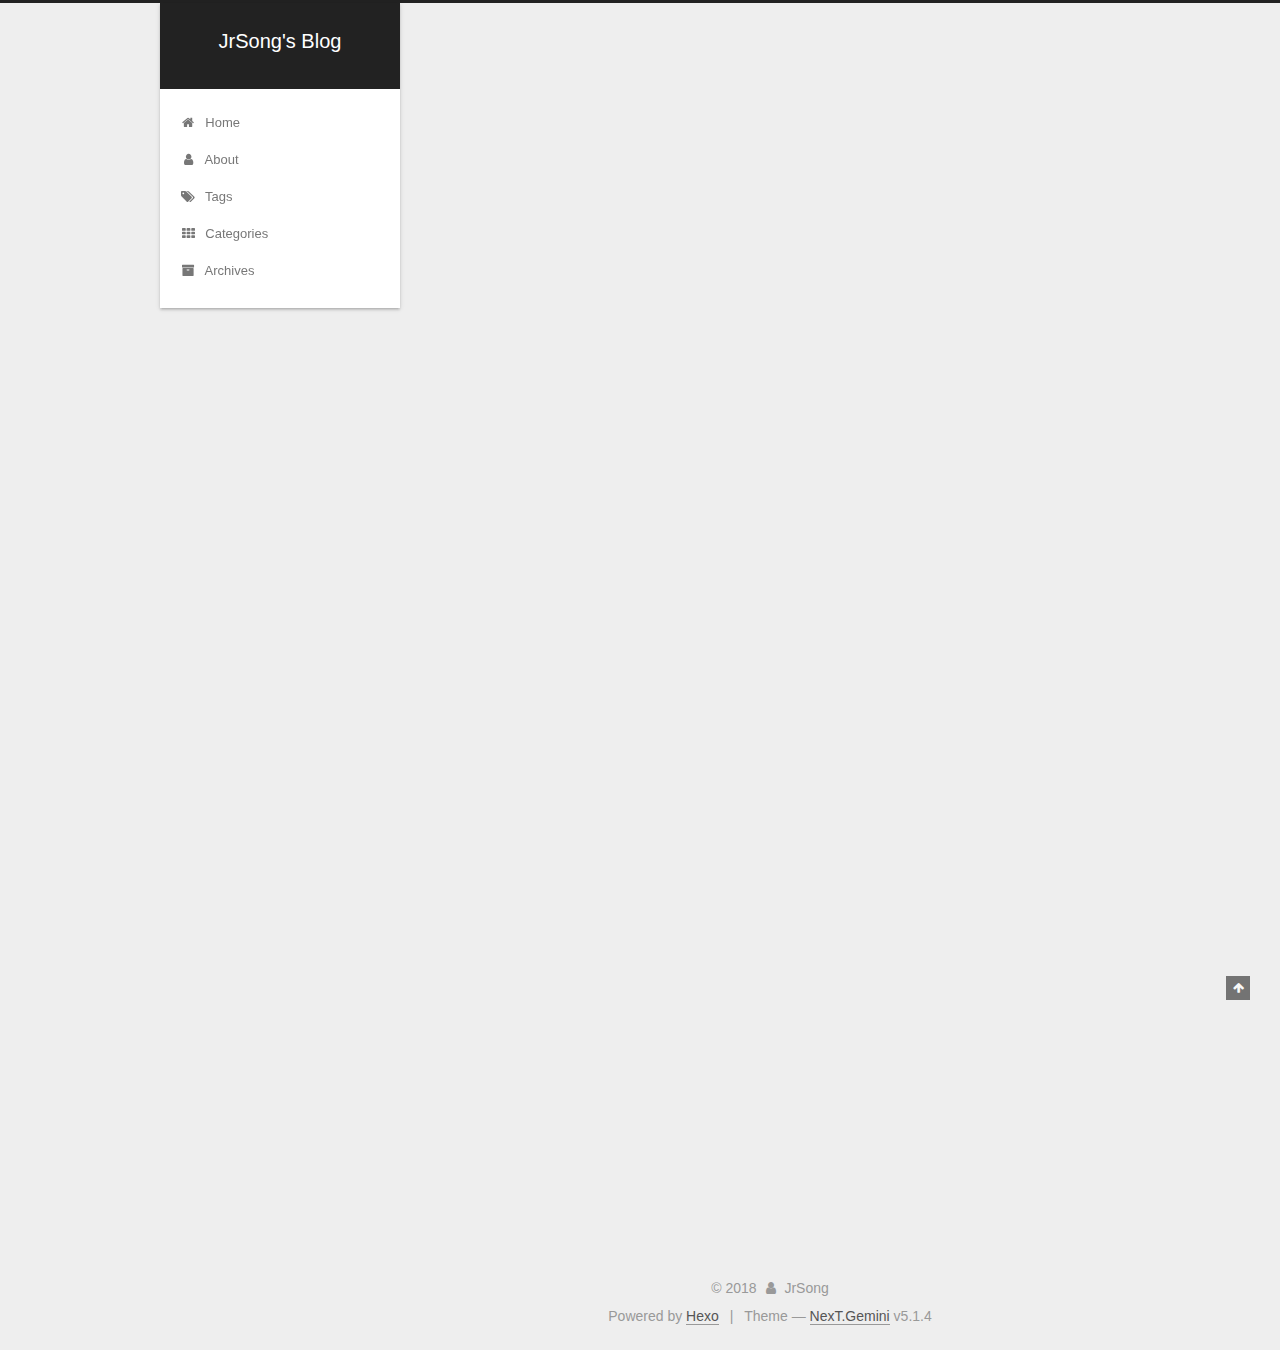
==== commit 042070df: "Site updated: 2018-07-19 10:18:36" ====
--- a/index.html
+++ b/index.html
@@ -5,7 +5,7 @@
   
 
 
-<html class="theme-next pisces use-motion" lang="">
+<html class="theme-next gemini use-motion" lang="">
 <head>
   <meta charset="UTF-8"/>
 <meta http-equiv="X-UA-Compatible" content="IE=edge" />
@@ -93,7 +93,7 @@
   var NexT = window.NexT || {};
   var CONFIG = {
     root: '/',
-    scheme: 'Pisces',
+    scheme: 'Gemini',
     version: '5.1.4',
     sidebar: {"position":"left","display":"post","offset":12,"b2t":false,"scrollpercent":false,"onmobile":false},
     fancybox: true,
@@ -598,7 +598,7 @@
 
 
 
-  <div class="theme-info">Theme &mdash; <a class="theme-link" target="_blank" href="https://github.com/iissnan/hexo-theme-next">NexT.Pisces</a> v5.1.4</div>
+  <div class="theme-info">Theme &mdash; <a class="theme-link" target="_blank" href="https://github.com/iissnan/hexo-theme-next">NexT.Gemini</a> v5.1.4</div>
 
 
 
--- a/css/main.css
+++ b/css/main.css
@@ -189,7 +189,7 @@
   font-size: 14px;
   line-height: 2;
   color: #555;
-  background: #f5f7f9;
+  background: #eee;
 }
 @media (max-width: 767px) {
   body {
@@ -445,7 +445,7 @@
 .header-inner {
   margin: 0 auto;
   padding: 100px 0 70px;
-  width: 700px;
+  width: calc(100% - 252px);
 }
 @media (min-width: 1600px) {
   .container .header-inner {
@@ -457,7 +457,7 @@
 }
 .main-inner {
   margin: 0 auto;
-  width: 700px;
+  width: calc(100% - 252px);
 }
 @media (min-width: 1600px) {
   .container .main-inner {
@@ -474,7 +474,7 @@
 .footer-inner {
   box-sizing: border-box;
   margin: 20px auto;
-  width: 700px;
+  width: calc(100% - 252px);
 }
 @media (min-width: 1600px) {
   .container .footer-inner {
@@ -1823,7 +1823,7 @@
   width: 4px;
   height: 4px;
   border-radius: 50%;
-  background: #aaac83;
+  background: #33393c;
 }
 .links-of-blogroll {
   font-size: 13px;
@@ -2346,16 +2346,6 @@
   transform: translate(-50%, -50%);
   color: #ccc;
 }
-@media (min-width: 768px) and (max-width: 991px) {
-  .busuanzi-count {
-    width: auto;
-  }
-}
-@media (max-width: 767px) {
-  .busuanzi-count {
-    width: auto;
-  }
-}
 .site-uv,
 .site-pv,
 .page-pv {
@@ -2599,7 +2589,7 @@
 .header {
   position: relative;
   margin: 0 auto;
-  width: 960px;
+  width: 75%;
 }
 @media (min-width: 768px) and (max-width: 991px) {
   .header {
@@ -2618,7 +2608,7 @@
   padding: 0;
   width: 240px;
   background: #fff;
-  box-shadow: initial;
+  box-shadow: 0 2px 2px 0 rgba(0,0,0,0.12), 0 3px 1px -2px rgba(0,0,0,0.06), 0 1px 5px 0 rgba(0,0,0,0.12);
   border-radius: initial;
 }
 @media (min-width: 1600px) {
@@ -2659,7 +2649,7 @@
   }
 }
 .container .main-inner {
-  width: 960px;
+  width: 75%;
 }
 @media (min-width: 768px) and (max-width: 991px) {
   .container .main-inner {
@@ -2675,10 +2665,10 @@
   float: right;
   box-sizing: border-box;
   padding: 40px;
-  width: 700px;
+  width: calc(100% - 252px);
   background: #fff;
   min-height: 700px;
-  box-shadow: initial;
+  box-shadow: 0 2px 2px 0 rgba(0,0,0,0.12), 0 3px 1px -2px rgba(0,0,0,0.06), 0 1px 5px 0 rgba(0,0,0,0.12);
   border-radius: initial;
 }
 @media (min-width: 768px) and (max-width: 991px) {
@@ -2701,7 +2691,7 @@
   float: left;
   margin-top: 300px;
   width: 240px;
-  background: #f5f7f9;
+  background: #eee;
   box-shadow: none;
 }
 @media (min-width: 768px) and (max-width: 991px) {
@@ -2718,7 +2708,7 @@
   display: none;
 }
 .footer-inner {
-  width: 960px;
+  width: 75%;
   padding-left: 260px;
 }
 @media (min-width: 768px) and (max-width: 991px) {
@@ -2859,7 +2849,7 @@
   width: 240px;
   color: #555;
   background: #fff;
-  box-shadow: initial;
+  box-shadow: 0 2px 2px 0 rgba(0,0,0,0.12), 0 3px 1px -2px rgba(0,0,0,0.06), 0 1px 5px 0 rgba(0,0,0,0.12), 0 -1px 0.5px 0 rgba(0,0,0,0.09);
   border-radius: initial;
   opacity: 0;
 }
@@ -2986,8 +2976,148 @@
   white-space: nowrap;
   text-overflow: ellipsis;
 }
-@media (max-width: 767px) {
-  .post-body {
-    text-align: justify;
-  }
-}
+.content-wrap {
+  padding: initial;
+  background: initial;
+  box-shadow: initial;
+  border-radius: initial;
+}
+.post-block {
+  padding: 40px;
+  background: #fff;
+  box-shadow: 0 2px 2px 0 rgba(0,0,0,0.12), 0 3px 1px -2px rgba(0,0,0,0.06), 0 1px 5px 0 rgba(0,0,0,0.12);
+  border-radius: initial;
+}
+#posts > article + article .post-block {
+  margin-top: 12px;
+  box-shadow: 0 2px 2px 0 rgba(0,0,0,0.12), 0 3px 1px -2px rgba(0,0,0,0.06), 0 1px 5px 0 rgba(0,0,0,0.12), 0 -1px 0.5px 0 rgba(0,0,0,0.09);
+  border-radius: initial;
+}
+.comments {
+  padding: 40px;
+  margin: initial;
+  margin-top: 12px;
+  background: #fff;
+  box-shadow: 0 2px 2px 0 rgba(0,0,0,0.12), 0 3px 1px -2px rgba(0,0,0,0.06), 0 1px 5px 0 rgba(0,0,0,0.12), 0 -1px 0.5px 0 rgba(0,0,0,0.09);
+  border-radius: initial;
+}
+.posts-expand {
+  padding-top: initial;
+}
+.post-nav-divider {
+  width: 4%;
+}
+.post-nav-item {
+  width: 48%;
+}
+.post-eof,
+.post-spread {
+  display: none !important;
+}
+.pagination {
+  margin: 12px 0 0;
+  border-top: initial;
+  background: #fff;
+  box-shadow: 0 2px 2px 0 rgba(0,0,0,0.12), 0 3px 1px -2px rgba(0,0,0,0.06), 0 1px 5px 0 rgba(0,0,0,0.12), 0 -1px 0.5px 0 rgba(0,0,0,0.09);
+  border-radius: initial;
+  padding: 10px 0 10px;
+}
+.pagination .prev,
+.pagination .next,
+.pagination .page-number {
+  margin-bottom: initial;
+  top: initial;
+}
+.main {
+  padding-bottom: initial;
+}
+.footer {
+  bottom: auto;
+}
+.post-header h1,
+.post-header h2 {
+  margin: initial;
+}
+.posts-expand .post-title-link {
+  line-height: inherit;
+}
+.posts-expand .post-title {
+  font-size: 1.7em;
+}
+.post-body h1 {
+  font-size: 1.6em;
+  border-bottom: 1px solid #eee;
+}
+.post-body h2 {
+  font-size: 1.45em;
+  border-bottom: 1px solid #eee;
+}
+.post-body h3 {
+  font-size: 1.3em;
+  border-bottom: 1px dotted #eee;
+}
+.post-body h4 {
+  font-size: 1.2em;
+}
+.post-body h5 {
+  font-size: 1.07em;
+}
+.post-body h6 {
+  font-size: 1.03em;
+}
+@media (min-width: 768px) and (max-width: 991px) {
+  .content-wrap {
+    padding: 10px;
+  }
+  .posts-expand {
+    margin: initial;
+  }
+  .posts-expand .post-button {
+    margin-top: 20px;
+  }
+  .post-block {
+    padding: 20px;
+    box-shadow: 0 2px 2px 0 rgba(0,0,0,0.12), 0 3px 1px -2px rgba(0,0,0,0.06), 0 1px 5px 0 rgba(0,0,0,0.12), 0 -1px 0.5px 0 rgba(0,0,0,0.09);
+    border-radius: initial;
+  }
+  #posts > article + article .post-block {
+    margin-top: 10px;
+  }
+  .comments {
+    margin-top: 10px;
+    padding: 10px 20px;
+  }
+  .pagination {
+    margin: 10px 0 0;
+  }
+}
+@media (max-width: 767px) {
+  .content-wrap {
+    padding: 8px;
+  }
+  .posts-expand {
+    margin: initial;
+  }
+  .posts-expand .post-button {
+    margin-top: 12px;
+  }
+  .posts-expand img {
+    padding: initial !important;
+  }
+  .post-block {
+    padding: 12px;
+    min-height: auto;
+    box-shadow: 0 2px 2px 0 rgba(0,0,0,0.12), 0 3px 1px -2px rgba(0,0,0,0.06), 0 1px 5px 0 rgba(0,0,0,0.12), 0 -1px 0.5px 0 rgba(0,0,0,0.09);
+    border-radius: initial;
+  }
+  #posts > article + article .post-block {
+    margin-top: 8px;
+  }
+  .comments {
+    margin-top: 8px;
+    padding: 0 12px;
+  }
+  .pagination {
+    margin: 8px 0 0;
+  }
+}
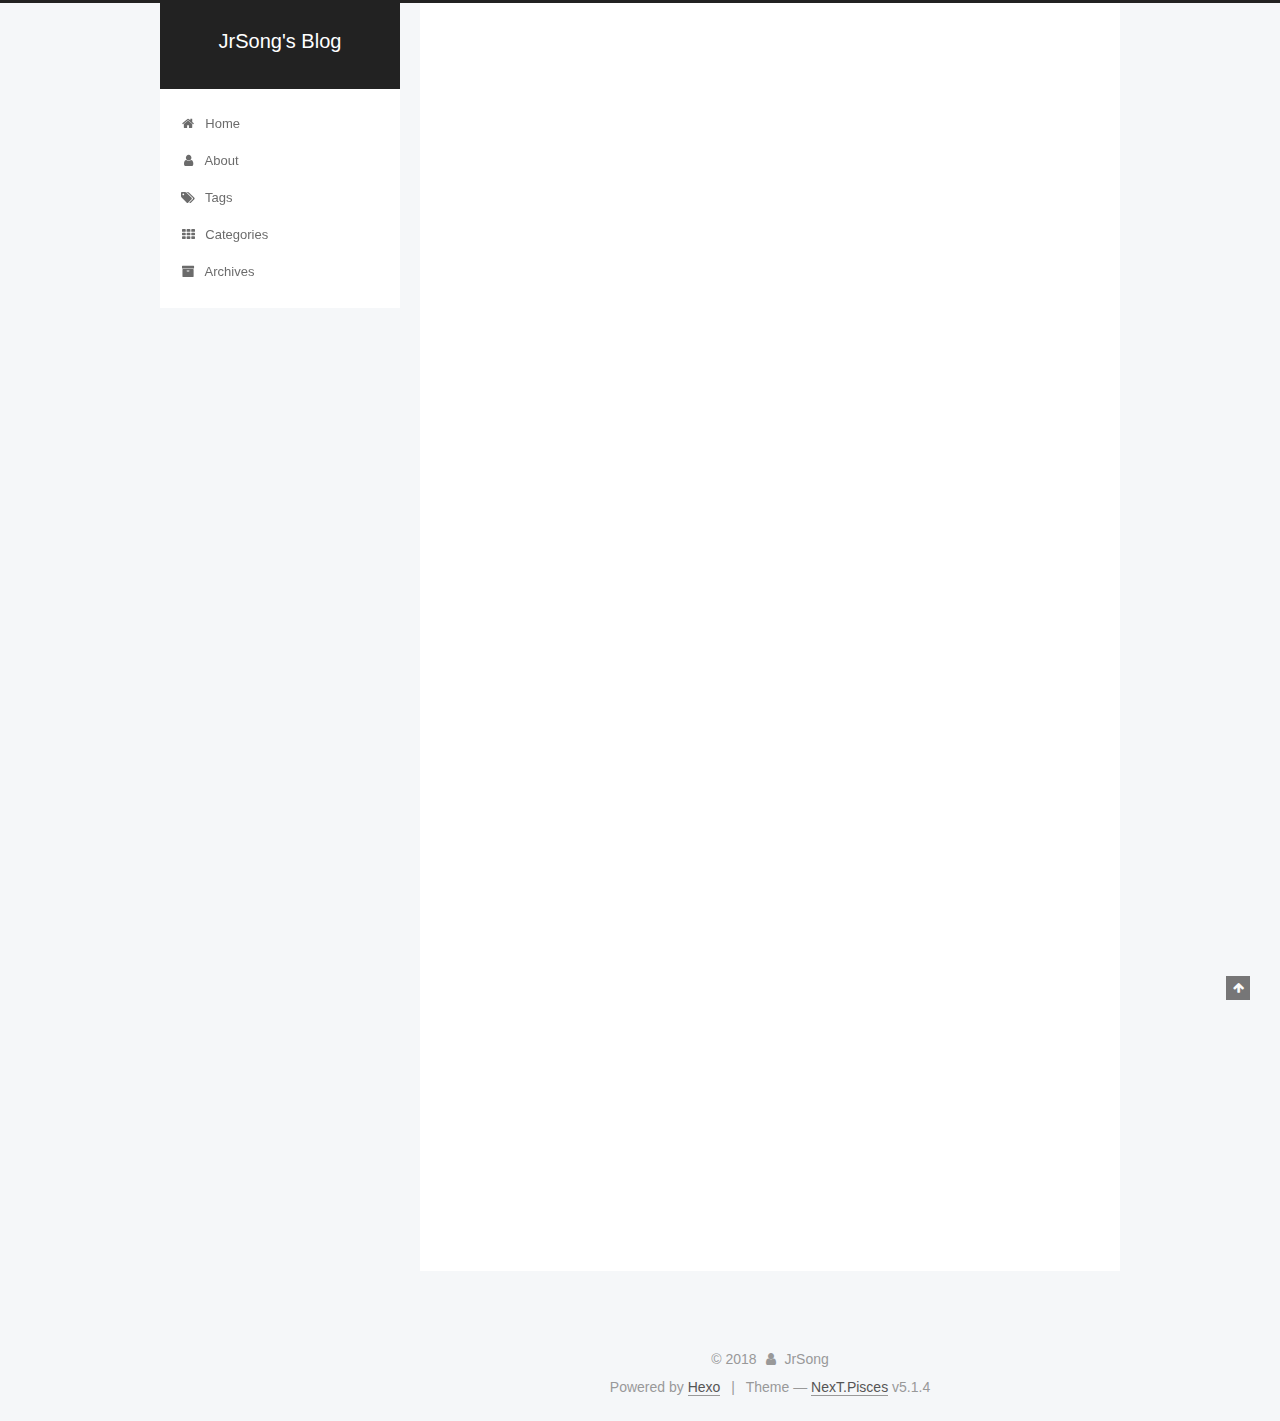
==== commit 7726e38e: "Site updated: 2018-07-19 10:24:10" ====
--- a/index.html
+++ b/index.html
@@ -5,7 +5,7 @@
   
 
 
-<html class="theme-next gemini use-motion" lang="">
+<html class="theme-next pisces use-motion" lang="">
 <head>
   <meta charset="UTF-8"/>
 <meta http-equiv="X-UA-Compatible" content="IE=edge" />
@@ -93,7 +93,7 @@
   var NexT = window.NexT || {};
   var CONFIG = {
     root: '/',
-    scheme: 'Gemini',
+    scheme: 'Pisces',
     version: '5.1.4',
     sidebar: {"position":"left","display":"post","offset":12,"b2t":false,"scrollpercent":false,"onmobile":false},
     fancybox: true,
@@ -598,7 +598,7 @@
 
 
 
-  <div class="theme-info">Theme &mdash; <a class="theme-link" target="_blank" href="https://github.com/iissnan/hexo-theme-next">NexT.Gemini</a> v5.1.4</div>
+  <div class="theme-info">Theme &mdash; <a class="theme-link" target="_blank" href="https://github.com/iissnan/hexo-theme-next">NexT.Pisces</a> v5.1.4</div>
 
 
 
--- a/css/main.css
+++ b/css/main.css
@@ -189,7 +189,7 @@
   font-size: 14px;
   line-height: 2;
   color: #555;
-  background: #eee;
+  background: #f5f7f9;
 }
 @media (max-width: 767px) {
   body {
@@ -445,7 +445,7 @@
 .header-inner {
   margin: 0 auto;
   padding: 100px 0 70px;
-  width: calc(100% - 252px);
+  width: 700px;
 }
 @media (min-width: 1600px) {
   .container .header-inner {
@@ -457,7 +457,7 @@
 }
 .main-inner {
   margin: 0 auto;
-  width: calc(100% - 252px);
+  width: 700px;
 }
 @media (min-width: 1600px) {
   .container .main-inner {
@@ -474,7 +474,7 @@
 .footer-inner {
   box-sizing: border-box;
   margin: 20px auto;
-  width: calc(100% - 252px);
+  width: 700px;
 }
 @media (min-width: 1600px) {
   .container .footer-inner {
@@ -1823,7 +1823,7 @@
   width: 4px;
   height: 4px;
   border-radius: 50%;
-  background: #33393c;
+  background: #edd046;
 }
 .links-of-blogroll {
   font-size: 13px;
@@ -2346,6 +2346,16 @@
   transform: translate(-50%, -50%);
   color: #ccc;
 }
+@media (min-width: 768px) and (max-width: 991px) {
+  .busuanzi-count {
+    width: auto;
+  }
+}
+@media (max-width: 767px) {
+  .busuanzi-count {
+    width: auto;
+  }
+}
 .site-uv,
 .site-pv,
 .page-pv {
@@ -2589,7 +2599,7 @@
 .header {
   position: relative;
   margin: 0 auto;
-  width: 75%;
+  width: 960px;
 }
 @media (min-width: 768px) and (max-width: 991px) {
   .header {
@@ -2608,7 +2618,7 @@
   padding: 0;
   width: 240px;
   background: #fff;
-  box-shadow: 0 2px 2px 0 rgba(0,0,0,0.12), 0 3px 1px -2px rgba(0,0,0,0.06), 0 1px 5px 0 rgba(0,0,0,0.12);
+  box-shadow: initial;
   border-radius: initial;
 }
 @media (min-width: 1600px) {
@@ -2649,7 +2659,7 @@
   }
 }
 .container .main-inner {
-  width: 75%;
+  width: 960px;
 }
 @media (min-width: 768px) and (max-width: 991px) {
   .container .main-inner {
@@ -2665,10 +2675,10 @@
   float: right;
   box-sizing: border-box;
   padding: 40px;
-  width: calc(100% - 252px);
+  width: 700px;
   background: #fff;
   min-height: 700px;
-  box-shadow: 0 2px 2px 0 rgba(0,0,0,0.12), 0 3px 1px -2px rgba(0,0,0,0.06), 0 1px 5px 0 rgba(0,0,0,0.12);
+  box-shadow: initial;
   border-radius: initial;
 }
 @media (min-width: 768px) and (max-width: 991px) {
@@ -2691,7 +2701,7 @@
   float: left;
   margin-top: 300px;
   width: 240px;
-  background: #eee;
+  background: #f5f7f9;
   box-shadow: none;
 }
 @media (min-width: 768px) and (max-width: 991px) {
@@ -2708,7 +2718,7 @@
   display: none;
 }
 .footer-inner {
-  width: 75%;
+  width: 960px;
   padding-left: 260px;
 }
 @media (min-width: 768px) and (max-width: 991px) {
@@ -2849,7 +2859,7 @@
   width: 240px;
   color: #555;
   background: #fff;
-  box-shadow: 0 2px 2px 0 rgba(0,0,0,0.12), 0 3px 1px -2px rgba(0,0,0,0.06), 0 1px 5px 0 rgba(0,0,0,0.12), 0 -1px 0.5px 0 rgba(0,0,0,0.09);
+  box-shadow: initial;
   border-radius: initial;
   opacity: 0;
 }
@@ -2976,148 +2986,8 @@
   white-space: nowrap;
   text-overflow: ellipsis;
 }
-.content-wrap {
-  padding: initial;
-  background: initial;
-  box-shadow: initial;
-  border-radius: initial;
-}
-.post-block {
-  padding: 40px;
-  background: #fff;
-  box-shadow: 0 2px 2px 0 rgba(0,0,0,0.12), 0 3px 1px -2px rgba(0,0,0,0.06), 0 1px 5px 0 rgba(0,0,0,0.12);
-  border-radius: initial;
-}
-#posts > article + article .post-block {
-  margin-top: 12px;
-  box-shadow: 0 2px 2px 0 rgba(0,0,0,0.12), 0 3px 1px -2px rgba(0,0,0,0.06), 0 1px 5px 0 rgba(0,0,0,0.12), 0 -1px 0.5px 0 rgba(0,0,0,0.09);
-  border-radius: initial;
-}
-.comments {
-  padding: 40px;
-  margin: initial;
-  margin-top: 12px;
-  background: #fff;
-  box-shadow: 0 2px 2px 0 rgba(0,0,0,0.12), 0 3px 1px -2px rgba(0,0,0,0.06), 0 1px 5px 0 rgba(0,0,0,0.12), 0 -1px 0.5px 0 rgba(0,0,0,0.09);
-  border-radius: initial;
-}
-.posts-expand {
-  padding-top: initial;
-}
-.post-nav-divider {
-  width: 4%;
-}
-.post-nav-item {
-  width: 48%;
-}
-.post-eof,
-.post-spread {
-  display: none !important;
-}
-.pagination {
-  margin: 12px 0 0;
-  border-top: initial;
-  background: #fff;
-  box-shadow: 0 2px 2px 0 rgba(0,0,0,0.12), 0 3px 1px -2px rgba(0,0,0,0.06), 0 1px 5px 0 rgba(0,0,0,0.12), 0 -1px 0.5px 0 rgba(0,0,0,0.09);
-  border-radius: initial;
-  padding: 10px 0 10px;
-}
-.pagination .prev,
-.pagination .next,
-.pagination .page-number {
-  margin-bottom: initial;
-  top: initial;
-}
-.main {
-  padding-bottom: initial;
-}
-.footer {
-  bottom: auto;
-}
-.post-header h1,
-.post-header h2 {
-  margin: initial;
-}
-.posts-expand .post-title-link {
-  line-height: inherit;
-}
-.posts-expand .post-title {
-  font-size: 1.7em;
-}
-.post-body h1 {
-  font-size: 1.6em;
-  border-bottom: 1px solid #eee;
-}
-.post-body h2 {
-  font-size: 1.45em;
-  border-bottom: 1px solid #eee;
-}
-.post-body h3 {
-  font-size: 1.3em;
-  border-bottom: 1px dotted #eee;
-}
-.post-body h4 {
-  font-size: 1.2em;
-}
-.post-body h5 {
-  font-size: 1.07em;
-}
-.post-body h6 {
-  font-size: 1.03em;
-}
-@media (min-width: 768px) and (max-width: 991px) {
-  .content-wrap {
-    padding: 10px;
-  }
-  .posts-expand {
-    margin: initial;
-  }
-  .posts-expand .post-button {
-    margin-top: 20px;
-  }
-  .post-block {
-    padding: 20px;
-    box-shadow: 0 2px 2px 0 rgba(0,0,0,0.12), 0 3px 1px -2px rgba(0,0,0,0.06), 0 1px 5px 0 rgba(0,0,0,0.12), 0 -1px 0.5px 0 rgba(0,0,0,0.09);
-    border-radius: initial;
-  }
-  #posts > article + article .post-block {
-    margin-top: 10px;
-  }
-  .comments {
-    margin-top: 10px;
-    padding: 10px 20px;
-  }
-  .pagination {
-    margin: 10px 0 0;
-  }
-}
-@media (max-width: 767px) {
-  .content-wrap {
-    padding: 8px;
-  }
-  .posts-expand {
-    margin: initial;
-  }
-  .posts-expand .post-button {
-    margin-top: 12px;
-  }
-  .posts-expand img {
-    padding: initial !important;
-  }
-  .post-block {
-    padding: 12px;
-    min-height: auto;
-    box-shadow: 0 2px 2px 0 rgba(0,0,0,0.12), 0 3px 1px -2px rgba(0,0,0,0.06), 0 1px 5px 0 rgba(0,0,0,0.12), 0 -1px 0.5px 0 rgba(0,0,0,0.09);
-    border-radius: initial;
-  }
-  #posts > article + article .post-block {
-    margin-top: 8px;
-  }
-  .comments {
-    margin-top: 8px;
-    padding: 0 12px;
-  }
-  .pagination {
-    margin: 8px 0 0;
-  }
-}
+@media (max-width: 767px) {
+  .post-body {
+    text-align: justify;
+  }
+}
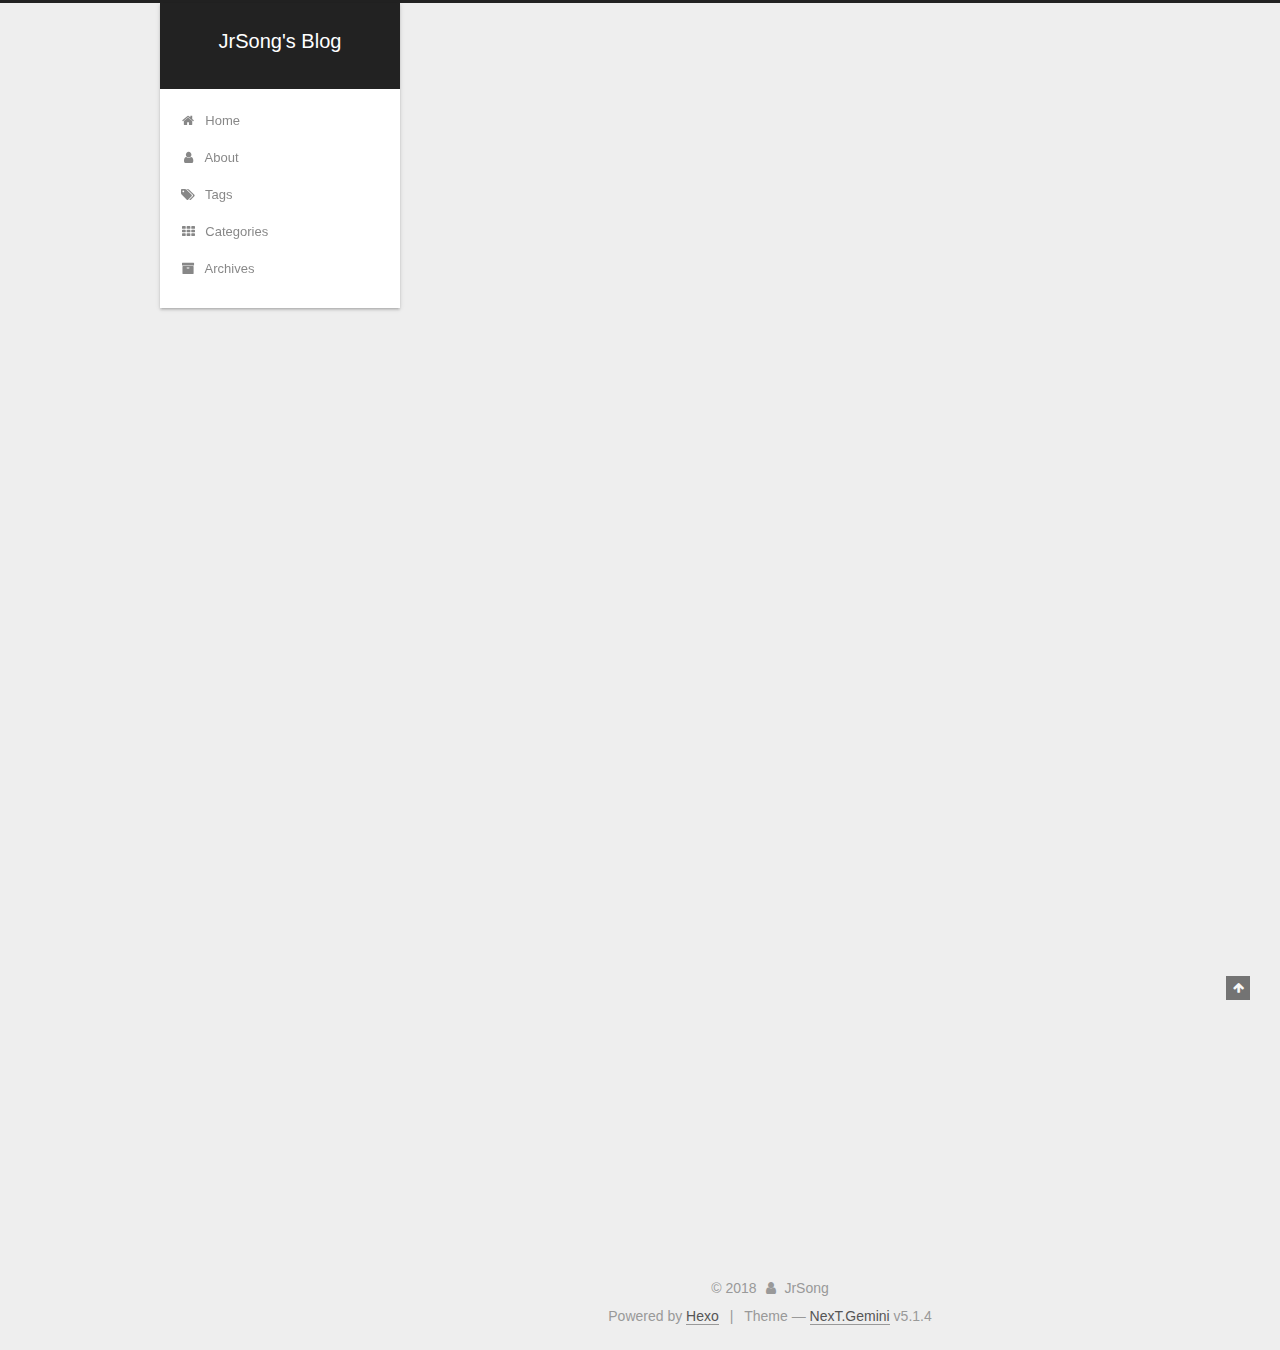
==== commit 2d843c95: "Site updated: 2018-07-19 10:28:48" ====
--- a/index.html
+++ b/index.html
@@ -5,7 +5,7 @@
   
 
 
-<html class="theme-next pisces use-motion" lang="">
+<html class="theme-next gemini use-motion" lang="">
 <head>
   <meta charset="UTF-8"/>
 <meta http-equiv="X-UA-Compatible" content="IE=edge" />
@@ -93,7 +93,7 @@
   var NexT = window.NexT || {};
   var CONFIG = {
     root: '/',
-    scheme: 'Pisces',
+    scheme: 'Gemini',
     version: '5.1.4',
     sidebar: {"position":"left","display":"post","offset":12,"b2t":false,"scrollpercent":false,"onmobile":false},
     fancybox: true,
@@ -598,7 +598,7 @@
 
 
 
-  <div class="theme-info">Theme &mdash; <a class="theme-link" target="_blank" href="https://github.com/iissnan/hexo-theme-next">NexT.Pisces</a> v5.1.4</div>
+  <div class="theme-info">Theme &mdash; <a class="theme-link" target="_blank" href="https://github.com/iissnan/hexo-theme-next">NexT.Gemini</a> v5.1.4</div>
 
 
 
--- a/css/main.css
+++ b/css/main.css
@@ -189,7 +189,7 @@
   font-size: 14px;
   line-height: 2;
   color: #555;
-  background: #f5f7f9;
+  background: #eee;
 }
 @media (max-width: 767px) {
   body {
@@ -445,7 +445,7 @@
 .header-inner {
   margin: 0 auto;
   padding: 100px 0 70px;
-  width: 700px;
+  width: calc(100% - 252px);
 }
 @media (min-width: 1600px) {
   .container .header-inner {
@@ -457,7 +457,7 @@
 }
 .main-inner {
   margin: 0 auto;
-  width: 700px;
+  width: calc(100% - 252px);
 }
 @media (min-width: 1600px) {
   .container .main-inner {
@@ -474,7 +474,7 @@
 .footer-inner {
   box-sizing: border-box;
   margin: 20px auto;
-  width: 700px;
+  width: calc(100% - 252px);
 }
 @media (min-width: 1600px) {
   .container .footer-inner {
@@ -1823,7 +1823,7 @@
   width: 4px;
   height: 4px;
   border-radius: 50%;
-  background: #edd046;
+  background: #e0c2db;
 }
 .links-of-blogroll {
   font-size: 13px;
@@ -2346,16 +2346,6 @@
   transform: translate(-50%, -50%);
   color: #ccc;
 }
-@media (min-width: 768px) and (max-width: 991px) {
-  .busuanzi-count {
-    width: auto;
-  }
-}
-@media (max-width: 767px) {
-  .busuanzi-count {
-    width: auto;
-  }
-}
 .site-uv,
 .site-pv,
 .page-pv {
@@ -2599,7 +2589,7 @@
 .header {
   position: relative;
   margin: 0 auto;
-  width: 960px;
+  width: 75%;
 }
 @media (min-width: 768px) and (max-width: 991px) {
   .header {
@@ -2618,7 +2608,7 @@
   padding: 0;
   width: 240px;
   background: #fff;
-  box-shadow: initial;
+  box-shadow: 0 2px 2px 0 rgba(0,0,0,0.12), 0 3px 1px -2px rgba(0,0,0,0.06), 0 1px 5px 0 rgba(0,0,0,0.12);
   border-radius: initial;
 }
 @media (min-width: 1600px) {
@@ -2659,7 +2649,7 @@
   }
 }
 .container .main-inner {
-  width: 960px;
+  width: 75%;
 }
 @media (min-width: 768px) and (max-width: 991px) {
   .container .main-inner {
@@ -2675,10 +2665,10 @@
   float: right;
   box-sizing: border-box;
   padding: 40px;
-  width: 700px;
+  width: calc(100% - 252px);
   background: #fff;
   min-height: 700px;
-  box-shadow: initial;
+  box-shadow: 0 2px 2px 0 rgba(0,0,0,0.12), 0 3px 1px -2px rgba(0,0,0,0.06), 0 1px 5px 0 rgba(0,0,0,0.12);
   border-radius: initial;
 }
 @media (min-width: 768px) and (max-width: 991px) {
@@ -2701,7 +2691,7 @@
   float: left;
   margin-top: 300px;
   width: 240px;
-  background: #f5f7f9;
+  background: #eee;
   box-shadow: none;
 }
 @media (min-width: 768px) and (max-width: 991px) {
@@ -2718,7 +2708,7 @@
   display: none;
 }
 .footer-inner {
-  width: 960px;
+  width: 75%;
   padding-left: 260px;
 }
 @media (min-width: 768px) and (max-width: 991px) {
@@ -2859,7 +2849,7 @@
   width: 240px;
   color: #555;
   background: #fff;
-  box-shadow: initial;
+  box-shadow: 0 2px 2px 0 rgba(0,0,0,0.12), 0 3px 1px -2px rgba(0,0,0,0.06), 0 1px 5px 0 rgba(0,0,0,0.12), 0 -1px 0.5px 0 rgba(0,0,0,0.09);
   border-radius: initial;
   opacity: 0;
 }
@@ -2986,8 +2976,148 @@
   white-space: nowrap;
   text-overflow: ellipsis;
 }
-@media (max-width: 767px) {
-  .post-body {
-    text-align: justify;
-  }
-}
+.content-wrap {
+  padding: initial;
+  background: initial;
+  box-shadow: initial;
+  border-radius: initial;
+}
+.post-block {
+  padding: 40px;
+  background: #fff;
+  box-shadow: 0 2px 2px 0 rgba(0,0,0,0.12), 0 3px 1px -2px rgba(0,0,0,0.06), 0 1px 5px 0 rgba(0,0,0,0.12);
+  border-radius: initial;
+}
+#posts > article + article .post-block {
+  margin-top: 12px;
+  box-shadow: 0 2px 2px 0 rgba(0,0,0,0.12), 0 3px 1px -2px rgba(0,0,0,0.06), 0 1px 5px 0 rgba(0,0,0,0.12), 0 -1px 0.5px 0 rgba(0,0,0,0.09);
+  border-radius: initial;
+}
+.comments {
+  padding: 40px;
+  margin: initial;
+  margin-top: 12px;
+  background: #fff;
+  box-shadow: 0 2px 2px 0 rgba(0,0,0,0.12), 0 3px 1px -2px rgba(0,0,0,0.06), 0 1px 5px 0 rgba(0,0,0,0.12), 0 -1px 0.5px 0 rgba(0,0,0,0.09);
+  border-radius: initial;
+}
+.posts-expand {
+  padding-top: initial;
+}
+.post-nav-divider {
+  width: 4%;
+}
+.post-nav-item {
+  width: 48%;
+}
+.post-eof,
+.post-spread {
+  display: none !important;
+}
+.pagination {
+  margin: 12px 0 0;
+  border-top: initial;
+  background: #fff;
+  box-shadow: 0 2px 2px 0 rgba(0,0,0,0.12), 0 3px 1px -2px rgba(0,0,0,0.06), 0 1px 5px 0 rgba(0,0,0,0.12), 0 -1px 0.5px 0 rgba(0,0,0,0.09);
+  border-radius: initial;
+  padding: 10px 0 10px;
+}
+.pagination .prev,
+.pagination .next,
+.pagination .page-number {
+  margin-bottom: initial;
+  top: initial;
+}
+.main {
+  padding-bottom: initial;
+}
+.footer {
+  bottom: auto;
+}
+.post-header h1,
+.post-header h2 {
+  margin: initial;
+}
+.posts-expand .post-title-link {
+  line-height: inherit;
+}
+.posts-expand .post-title {
+  font-size: 1.7em;
+}
+.post-body h1 {
+  font-size: 1.6em;
+  border-bottom: 1px solid #eee;
+}
+.post-body h2 {
+  font-size: 1.45em;
+  border-bottom: 1px solid #eee;
+}
+.post-body h3 {
+  font-size: 1.3em;
+  border-bottom: 1px dotted #eee;
+}
+.post-body h4 {
+  font-size: 1.2em;
+}
+.post-body h5 {
+  font-size: 1.07em;
+}
+.post-body h6 {
+  font-size: 1.03em;
+}
+@media (min-width: 768px) and (max-width: 991px) {
+  .content-wrap {
+    padding: 10px;
+  }
+  .posts-expand {
+    margin: initial;
+  }
+  .posts-expand .post-button {
+    margin-top: 20px;
+  }
+  .post-block {
+    padding: 20px;
+    box-shadow: 0 2px 2px 0 rgba(0,0,0,0.12), 0 3px 1px -2px rgba(0,0,0,0.06), 0 1px 5px 0 rgba(0,0,0,0.12), 0 -1px 0.5px 0 rgba(0,0,0,0.09);
+    border-radius: initial;
+  }
+  #posts > article + article .post-block {
+    margin-top: 10px;
+  }
+  .comments {
+    margin-top: 10px;
+    padding: 10px 20px;
+  }
+  .pagination {
+    margin: 10px 0 0;
+  }
+}
+@media (max-width: 767px) {
+  .content-wrap {
+    padding: 8px;
+  }
+  .posts-expand {
+    margin: initial;
+  }
+  .posts-expand .post-button {
+    margin-top: 12px;
+  }
+  .posts-expand img {
+    padding: initial !important;
+  }
+  .post-block {
+    padding: 12px;
+    min-height: auto;
+    box-shadow: 0 2px 2px 0 rgba(0,0,0,0.12), 0 3px 1px -2px rgba(0,0,0,0.06), 0 1px 5px 0 rgba(0,0,0,0.12), 0 -1px 0.5px 0 rgba(0,0,0,0.09);
+    border-radius: initial;
+  }
+  #posts > article + article .post-block {
+    margin-top: 8px;
+  }
+  .comments {
+    margin-top: 8px;
+    padding: 0 12px;
+  }
+  .pagination {
+    margin: 8px 0 0;
+  }
+}
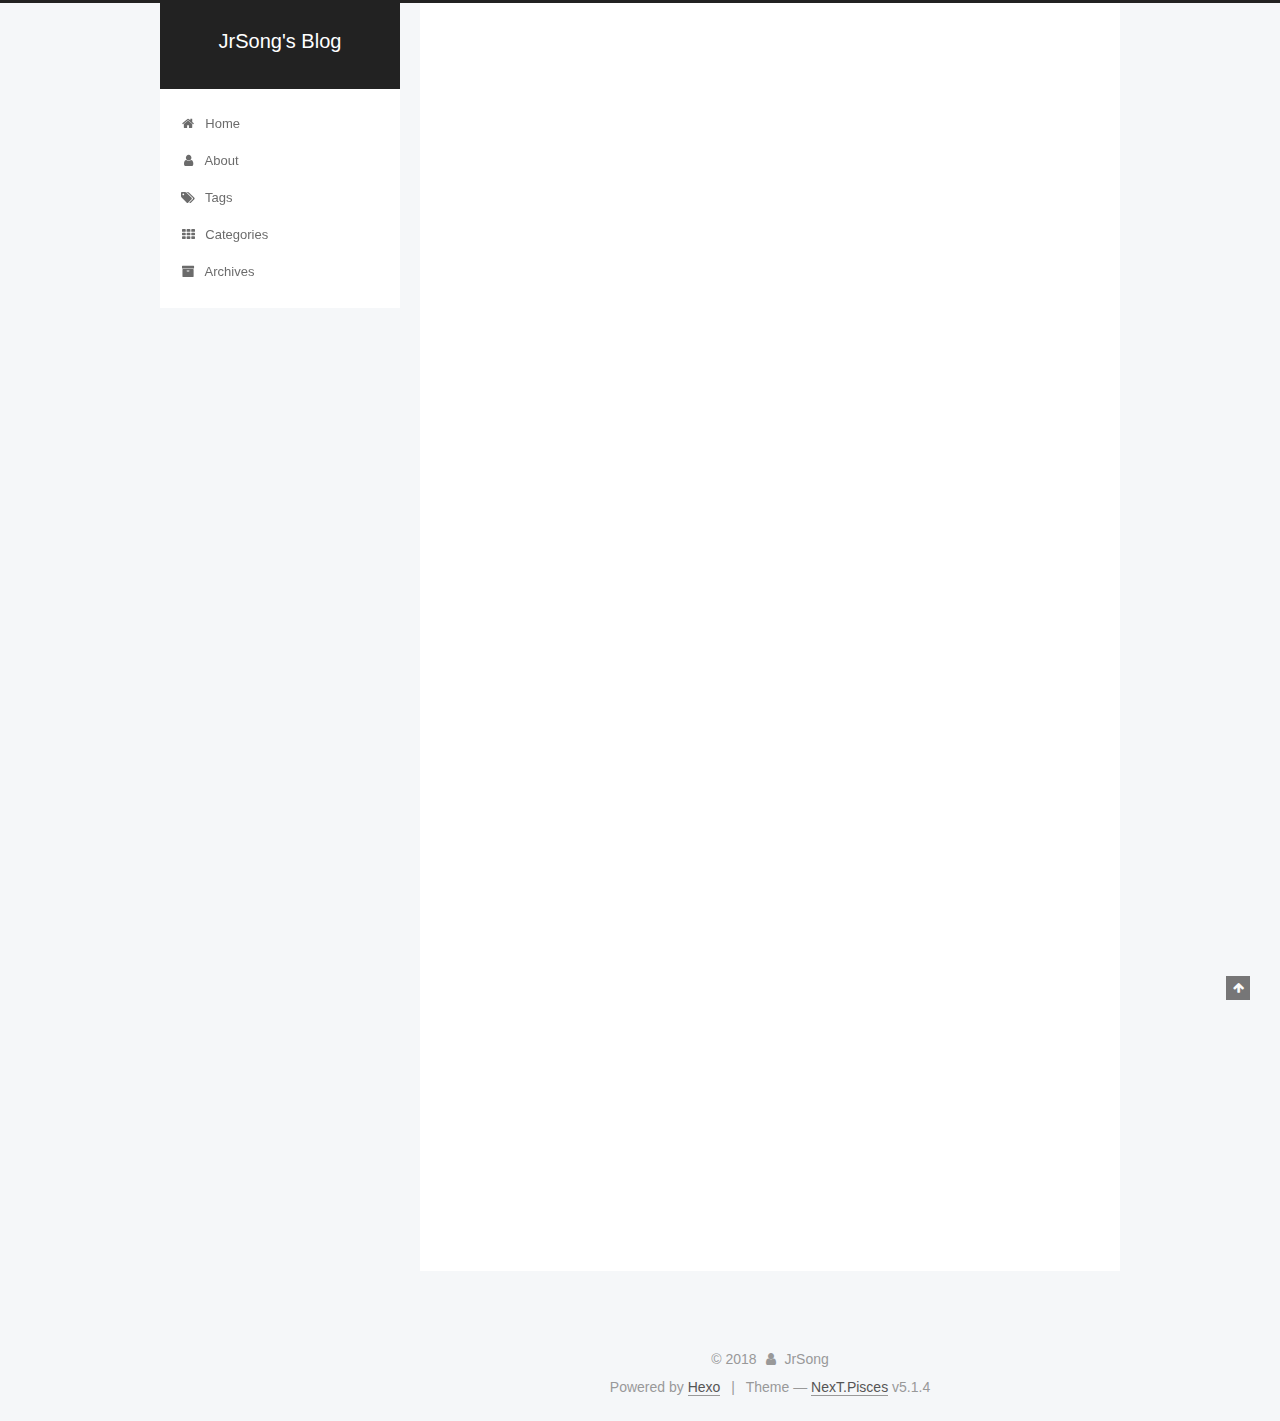
==== commit 9c04334c: "Site updated: 2018-07-19 10:35:28" ====
--- a/index.html
+++ b/index.html
@@ -5,7 +5,7 @@
   
 
 
-<html class="theme-next gemini use-motion" lang="">
+<html class="theme-next pisces use-motion" lang="">
 <head>
   <meta charset="UTF-8"/>
 <meta http-equiv="X-UA-Compatible" content="IE=edge" />
@@ -93,7 +93,7 @@
   var NexT = window.NexT || {};
   var CONFIG = {
     root: '/',
-    scheme: 'Gemini',
+    scheme: 'Pisces',
     version: '5.1.4',
     sidebar: {"position":"left","display":"post","offset":12,"b2t":false,"scrollpercent":false,"onmobile":false},
     fancybox: true,
@@ -598,7 +598,7 @@
 
 
 
-  <div class="theme-info">Theme &mdash; <a class="theme-link" target="_blank" href="https://github.com/iissnan/hexo-theme-next">NexT.Gemini</a> v5.1.4</div>
+  <div class="theme-info">Theme &mdash; <a class="theme-link" target="_blank" href="https://github.com/iissnan/hexo-theme-next">NexT.Pisces</a> v5.1.4</div>
 
 
 
--- a/css/main.css
+++ b/css/main.css
@@ -189,7 +189,7 @@
   font-size: 14px;
   line-height: 2;
   color: #555;
-  background: #eee;
+  background: #f5f7f9;
 }
 @media (max-width: 767px) {
   body {
@@ -445,7 +445,7 @@
 .header-inner {
   margin: 0 auto;
   padding: 100px 0 70px;
-  width: calc(100% - 252px);
+  width: 700px;
 }
 @media (min-width: 1600px) {
   .container .header-inner {
@@ -457,7 +457,7 @@
 }
 .main-inner {
   margin: 0 auto;
-  width: calc(100% - 252px);
+  width: 700px;
 }
 @media (min-width: 1600px) {
   .container .main-inner {
@@ -474,7 +474,7 @@
 .footer-inner {
   box-sizing: border-box;
   margin: 20px auto;
-  width: calc(100% - 252px);
+  width: 700px;
 }
 @media (min-width: 1600px) {
   .container .footer-inner {
@@ -1823,7 +1823,7 @@
   width: 4px;
   height: 4px;
   border-radius: 50%;
-  background: #e0c2db;
+  background: #75ecff;
 }
 .links-of-blogroll {
   font-size: 13px;
@@ -2346,6 +2346,16 @@
   transform: translate(-50%, -50%);
   color: #ccc;
 }
+@media (min-width: 768px) and (max-width: 991px) {
+  .busuanzi-count {
+    width: auto;
+  }
+}
+@media (max-width: 767px) {
+  .busuanzi-count {
+    width: auto;
+  }
+}
 .site-uv,
 .site-pv,
 .page-pv {
@@ -2589,7 +2599,7 @@
 .header {
   position: relative;
   margin: 0 auto;
-  width: 75%;
+  width: 960px;
 }
 @media (min-width: 768px) and (max-width: 991px) {
   .header {
@@ -2608,7 +2618,7 @@
   padding: 0;
   width: 240px;
   background: #fff;
-  box-shadow: 0 2px 2px 0 rgba(0,0,0,0.12), 0 3px 1px -2px rgba(0,0,0,0.06), 0 1px 5px 0 rgba(0,0,0,0.12);
+  box-shadow: initial;
   border-radius: initial;
 }
 @media (min-width: 1600px) {
@@ -2649,7 +2659,7 @@
   }
 }
 .container .main-inner {
-  width: 75%;
+  width: 960px;
 }
 @media (min-width: 768px) and (max-width: 991px) {
   .container .main-inner {
@@ -2665,10 +2675,10 @@
   float: right;
   box-sizing: border-box;
   padding: 40px;
-  width: calc(100% - 252px);
+  width: 700px;
   background: #fff;
   min-height: 700px;
-  box-shadow: 0 2px 2px 0 rgba(0,0,0,0.12), 0 3px 1px -2px rgba(0,0,0,0.06), 0 1px 5px 0 rgba(0,0,0,0.12);
+  box-shadow: initial;
   border-radius: initial;
 }
 @media (min-width: 768px) and (max-width: 991px) {
@@ -2691,7 +2701,7 @@
   float: left;
   margin-top: 300px;
   width: 240px;
-  background: #eee;
+  background: #f5f7f9;
   box-shadow: none;
 }
 @media (min-width: 768px) and (max-width: 991px) {
@@ -2708,7 +2718,7 @@
   display: none;
 }
 .footer-inner {
-  width: 75%;
+  width: 960px;
   padding-left: 260px;
 }
 @media (min-width: 768px) and (max-width: 991px) {
@@ -2849,7 +2859,7 @@
   width: 240px;
   color: #555;
   background: #fff;
-  box-shadow: 0 2px 2px 0 rgba(0,0,0,0.12), 0 3px 1px -2px rgba(0,0,0,0.06), 0 1px 5px 0 rgba(0,0,0,0.12), 0 -1px 0.5px 0 rgba(0,0,0,0.09);
+  box-shadow: initial;
   border-radius: initial;
   opacity: 0;
 }
@@ -2976,148 +2986,8 @@
   white-space: nowrap;
   text-overflow: ellipsis;
 }
-.content-wrap {
-  padding: initial;
-  background: initial;
-  box-shadow: initial;
-  border-radius: initial;
-}
-.post-block {
-  padding: 40px;
-  background: #fff;
-  box-shadow: 0 2px 2px 0 rgba(0,0,0,0.12), 0 3px 1px -2px rgba(0,0,0,0.06), 0 1px 5px 0 rgba(0,0,0,0.12);
-  border-radius: initial;
-}
-#posts > article + article .post-block {
-  margin-top: 12px;
-  box-shadow: 0 2px 2px 0 rgba(0,0,0,0.12), 0 3px 1px -2px rgba(0,0,0,0.06), 0 1px 5px 0 rgba(0,0,0,0.12), 0 -1px 0.5px 0 rgba(0,0,0,0.09);
-  border-radius: initial;
-}
-.comments {
-  padding: 40px;
-  margin: initial;
-  margin-top: 12px;
-  background: #fff;
-  box-shadow: 0 2px 2px 0 rgba(0,0,0,0.12), 0 3px 1px -2px rgba(0,0,0,0.06), 0 1px 5px 0 rgba(0,0,0,0.12), 0 -1px 0.5px 0 rgba(0,0,0,0.09);
-  border-radius: initial;
-}
-.posts-expand {
-  padding-top: initial;
-}
-.post-nav-divider {
-  width: 4%;
-}
-.post-nav-item {
-  width: 48%;
-}
-.post-eof,
-.post-spread {
-  display: none !important;
-}
-.pagination {
-  margin: 12px 0 0;
-  border-top: initial;
-  background: #fff;
-  box-shadow: 0 2px 2px 0 rgba(0,0,0,0.12), 0 3px 1px -2px rgba(0,0,0,0.06), 0 1px 5px 0 rgba(0,0,0,0.12), 0 -1px 0.5px 0 rgba(0,0,0,0.09);
-  border-radius: initial;
-  padding: 10px 0 10px;
-}
-.pagination .prev,
-.pagination .next,
-.pagination .page-number {
-  margin-bottom: initial;
-  top: initial;
-}
-.main {
-  padding-bottom: initial;
-}
-.footer {
-  bottom: auto;
-}
-.post-header h1,
-.post-header h2 {
-  margin: initial;
-}
-.posts-expand .post-title-link {
-  line-height: inherit;
-}
-.posts-expand .post-title {
-  font-size: 1.7em;
-}
-.post-body h1 {
-  font-size: 1.6em;
-  border-bottom: 1px solid #eee;
-}
-.post-body h2 {
-  font-size: 1.45em;
-  border-bottom: 1px solid #eee;
-}
-.post-body h3 {
-  font-size: 1.3em;
-  border-bottom: 1px dotted #eee;
-}
-.post-body h4 {
-  font-size: 1.2em;
-}
-.post-body h5 {
-  font-size: 1.07em;
-}
-.post-body h6 {
-  font-size: 1.03em;
-}
-@media (min-width: 768px) and (max-width: 991px) {
-  .content-wrap {
-    padding: 10px;
-  }
-  .posts-expand {
-    margin: initial;
-  }
-  .posts-expand .post-button {
-    margin-top: 20px;
-  }
-  .post-block {
-    padding: 20px;
-    box-shadow: 0 2px 2px 0 rgba(0,0,0,0.12), 0 3px 1px -2px rgba(0,0,0,0.06), 0 1px 5px 0 rgba(0,0,0,0.12), 0 -1px 0.5px 0 rgba(0,0,0,0.09);
-    border-radius: initial;
-  }
-  #posts > article + article .post-block {
-    margin-top: 10px;
-  }
-  .comments {
-    margin-top: 10px;
-    padding: 10px 20px;
-  }
-  .pagination {
-    margin: 10px 0 0;
-  }
-}
-@media (max-width: 767px) {
-  .content-wrap {
-    padding: 8px;
-  }
-  .posts-expand {
-    margin: initial;
-  }
-  .posts-expand .post-button {
-    margin-top: 12px;
-  }
-  .posts-expand img {
-    padding: initial !important;
-  }
-  .post-block {
-    padding: 12px;
-    min-height: auto;
-    box-shadow: 0 2px 2px 0 rgba(0,0,0,0.12), 0 3px 1px -2px rgba(0,0,0,0.06), 0 1px 5px 0 rgba(0,0,0,0.12), 0 -1px 0.5px 0 rgba(0,0,0,0.09);
-    border-radius: initial;
-  }
-  #posts > article + article .post-block {
-    margin-top: 8px;
-  }
-  .comments {
-    margin-top: 8px;
-    padding: 0 12px;
-  }
-  .pagination {
-    margin: 8px 0 0;
-  }
-}
+@media (max-width: 767px) {
+  .post-body {
+    text-align: justify;
+  }
+}
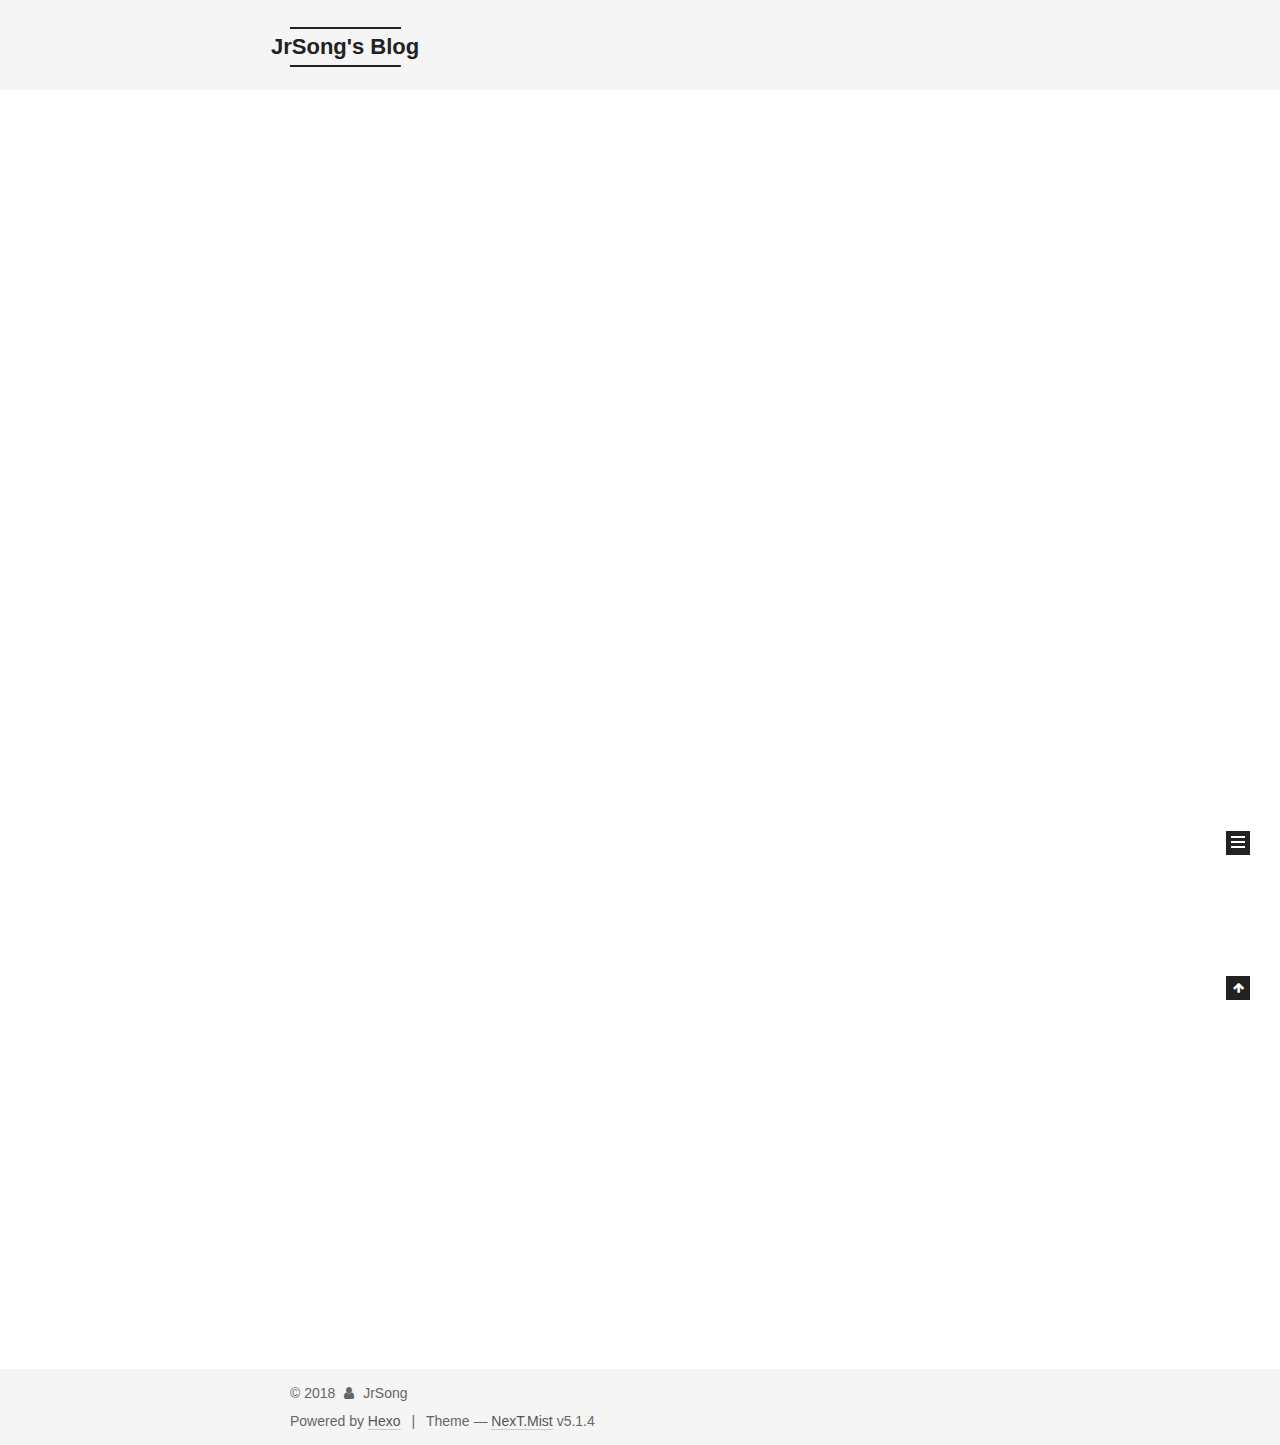
==== commit 981bc4dd: "Site updated: 2018-07-20 10:34:45" ====
--- a/index.html
+++ b/index.html
@@ -5,7 +5,7 @@
   
 
 
-<html class="theme-next pisces use-motion" lang="">
+<html class="theme-next mist use-motion" lang="">
 <head>
   <meta charset="UTF-8"/>
 <meta http-equiv="X-UA-Compatible" content="IE=edge" />
@@ -93,7 +93,7 @@
   var NexT = window.NexT || {};
   var CONFIG = {
     root: '/',
-    scheme: 'Pisces',
+    scheme: 'Mist',
     version: '5.1.4',
     sidebar: {"position":"left","display":"post","offset":12,"b2t":false,"scrollpercent":false,"onmobile":false},
     fancybox: true,
@@ -598,7 +598,7 @@
 
 
 
-  <div class="theme-info">Theme &mdash; <a class="theme-link" target="_blank" href="https://github.com/iissnan/hexo-theme-next">NexT.Pisces</a> v5.1.4</div>
+  <div class="theme-info">Theme &mdash; <a class="theme-link" target="_blank" href="https://github.com/iissnan/hexo-theme-next">NexT.Mist</a> v5.1.4</div>
 
 
 
@@ -698,13 +698,6 @@
   
   
 
-
-  <script type="text/javascript" src="/js/src/affix.js?v=5.1.4"></script>
-
-  <script type="text/javascript" src="/js/src/schemes/pisces.js?v=5.1.4"></script>
-
-
-
   
 
   
--- a/css/main.css
+++ b/css/main.css
@@ -189,7 +189,7 @@
   font-size: 14px;
   line-height: 2;
   color: #555;
-  background: #f5f7f9;
+  background: #fff;
 }
 @media (max-width: 767px) {
   body {
@@ -226,51 +226,51 @@
   margin: 20px 0 15px;
 }
 h1 {
+  font-size: 24px;
+}
+@media (max-width: 767px) {
+  h1 {
+    font-size: 20px;
+  }
+}
+h2 {
   font-size: 22px;
 }
 @media (max-width: 767px) {
-  h1 {
+  h2 {
     font-size: 18px;
   }
 }
-h2 {
+h3 {
   font-size: 20px;
 }
 @media (max-width: 767px) {
-  h2 {
+  h3 {
     font-size: 16px;
   }
 }
-h3 {
+h4 {
   font-size: 18px;
 }
 @media (max-width: 767px) {
-  h3 {
+  h4 {
     font-size: 14px;
   }
 }
-h4 {
+h5 {
   font-size: 16px;
 }
 @media (max-width: 767px) {
-  h4 {
+  h5 {
     font-size: 12px;
   }
 }
-h5 {
+h6 {
   font-size: 14px;
 }
 @media (max-width: 767px) {
-  h5 {
+  h6 {
     font-size: 10px;
-  }
-}
-h6 {
-  font-size: 12px;
-}
-@media (max-width: 767px) {
-  h6 {
-    font-size: 8px;
   }
 }
 p {
@@ -653,8 +653,8 @@
 @media (min-width: 992px) {
   .full-image.full-image.full-image.full-image {
     max-width: none;
-    width: 118%;
-    margin: 0 -9%;
+    width: 110%;
+    margin: 25px -5%;
   }
 }
 .blockquote-center,
@@ -941,10 +941,10 @@
   padding: 0 20px;
   font-size: 14px;
   color: #555;
-  background: #fff;
-  border: 2px solid #555;
+  background: transparent;
+  border: 2px solid #222;
   text-decoration: none;
-  border-radius: 2px;
+  border-radius: 0;
   transition-property: background-color;
   transition-duration: 0.2s;
   transition-timing-function: ease-in-out;
@@ -953,8 +953,8 @@
 }
 .btn:hover {
   border-color: #222;
-  color: #fff;
-  background: #222;
+  color: #222;
+  background: #fff;
 }
 .btn +.btn {
   margin: 0 0 8px 8px;
@@ -1066,7 +1066,7 @@
   width: 24px;
   background: #222;
   font-size: 12px;
-  opacity: 0.6;
+  opacity: 1;
   color: #fff;
   cursor: pointer;
   text-align: center;
@@ -1087,7 +1087,7 @@
   }
 }
 .back-to-top.back-to-top-on {
-  bottom: 30px;
+  bottom: 19px;
 }
 .header {
   background: transparent;
@@ -1101,7 +1101,7 @@
 }
 .site-meta {
   margin: 0;
-  text-align: center;
+  text-align: left;
 }
 @media (max-width: 767px) {
   .site-meta {
@@ -1112,12 +1112,12 @@
   position: relative;
   display: inline-block;
   padding: 0 40px;
-  color: #fff;
+  color: #222;
   background: #222;
   border-bottom: none;
 }
 .brand:hover {
-  color: #fff;
+  color: #222;
 }
 .logo {
   display: inline-block;
@@ -1136,7 +1136,7 @@
 .site-subtitle {
   margin-top: 10px;
   font-size: 13px;
-  color: #ddd;
+  color: #999;
 }
 .use-motion .brand {
   opacity: 0;
@@ -1209,8 +1209,7 @@
   transition-timing-function: ease-in-out;
   transition-delay: 0s;
 }
-.menu .menu-item a:hover,
-.menu-item-active a {
+.menu .menu-item a:hover {
   border-bottom-color: #222;
 }
 .menu .menu-item .fa {
@@ -1349,7 +1348,7 @@
 .posts-collapse {
   position: relative;
   z-index: 1010;
-  margin-left: 55px;
+  margin-left: 0;
 }
 .posts-collapse::after {
   content: " ";
@@ -1739,20 +1738,20 @@
   display: block;
   margin: 0 auto;
   padding: 2px;
-  max-width: 120px;
+  max-width: 96px;
   height: auto;
-  border: 1px solid #eee;
+  border: 2px solid #333;
 }
 .site-author-name {
-  margin: 0;
+  margin: 5px 0 0;
   text-align: center;
-  color: #222;
-  font-weight: 600;
+  color: #f5f5f5;
+  font-weight: normal;
 }
 .site-description {
-  margin-top: 0;
+  margin-top: 5px;
   text-align: center;
-  font-size: 13px;
+  font-size: 14px;
   color: #999;
 }
 .site-state {
@@ -1764,7 +1763,7 @@
 .site-state-item {
   display: inline-block;
   padding: 0 15px;
-  border-left: 1px solid #eee;
+  border-left: 1px solid #333;
 }
 .site-state-item:first-child {
   border-left: none;
@@ -1777,11 +1776,11 @@
   text-align: center;
   color: inherit;
   font-weight: 600;
-  font-size: 16px;
+  font-size: 18px;
 }
 .site-state-item-name {
   font-size: 13px;
-  color: #999;
+  color: inherit;
 }
 .feed-link {
   margin-top: 20px;
@@ -1823,7 +1822,7 @@
   width: 4px;
   height: 4px;
   border-radius: 50%;
-  background: #75ecff;
+  background: #d27fc8;
 }
 .links-of-blogroll {
   font-size: 13px;
@@ -1861,7 +1860,7 @@
   color: #555;
 }
 .sidebar-nav li:hover {
-  color: #fc6423;
+  color: #f5f5f5;
 }
 .page-post-detail .sidebar-nav-toc {
   padding: 0 5px;
@@ -1870,11 +1869,11 @@
   margin-left: 10px;
 }
 .sidebar-nav .sidebar-nav-active {
-  color: #fc6423;
-  border-bottom-color: #fc6423;
+  color: #87daff;
+  border-bottom-color: #87daff;
 }
 .sidebar-nav .sidebar-nav-active:hover {
-  color: #fc6423;
+  color: #87daff;
 }
 .sidebar-panel {
   display: none;
@@ -1907,12 +1906,12 @@
   transition-timing-function: ease-in-out;
   transition-delay: 0s;
   transition-property: all;
-  color: #666;
+  color: #999;
+  border-bottom-color: #555;
+}
+.post-toc ol a:hover {
+  color: #ccc;
   border-bottom-color: #ccc;
-}
-.post-toc ol a:hover {
-  color: #000;
-  border-bottom-color: #000;
 }
 .post-toc .nav-item {
   overflow: hidden;
@@ -1934,14 +1933,14 @@
   display: block;
 }
 .post-toc .nav .active > a {
-  color: #fc6423;
-  border-bottom-color: #fc6423;
+  color: #87daff;
+  border-bottom-color: #87daff;
 }
 .post-toc .nav .active-current > a {
-  color: #fc6423;
+  color: #87daff;
 }
 .post-toc .nav .active-current > a:hover {
-  color: #fc6423;
+  color: #87daff;
 }
 .footer {
   font-size: 14px;
@@ -2346,16 +2345,6 @@
   transform: translate(-50%, -50%);
   color: #ccc;
 }
-@media (min-width: 768px) and (max-width: 991px) {
-  .busuanzi-count {
-    width: auto;
-  }
-}
-@media (max-width: 767px) {
-  .busuanzi-count {
-    width: auto;
-  }
-}
 .site-uv,
 .site-pv,
 .page-pv {
@@ -2591,403 +2580,327 @@
   }
 }
 .page-post-detail .sidebar-toggle-line {
-  background: #fc6423;
+  background: #87daff;
 }
 .page-post-detail .comments {
   overflow: hidden;
 }
+h1,
+h2,
+h3,
+h4,
+h5,
+h6 {
+  margin: 20px 0 10px;
+}
+p {
+  margin: 0 0 25px 0;
+}
+a {
+  border-bottom-color: #ccc;
+}
+hr {
+  margin: 20px 0;
+  height: 2px;
+}
+.main-inner {
+  margin-top: 80px;
+}
 .header {
-  position: relative;
-  margin: 0 auto;
-  width: 960px;
-}
-@media (min-width: 768px) and (max-width: 991px) {
-  .header {
-    width: auto;
-  }
-}
-@media (max-width: 767px) {
-  .header {
-    width: auto;
-  }
+  background: #f5f5f5;
 }
 .header-inner {
-  position: absolute;
-  top: 0;
-  overflow: hidden;
-  padding: 0;
-  width: 240px;
-  background: #fff;
-  box-shadow: initial;
-  border-radius: initial;
-}
-@media (min-width: 1600px) {
-  .container .header-inner {
-    width: 240px;
-  }
-}
-@media (min-width: 768px) and (max-width: 991px) {
-  .header-inner {
-    position: relative;
-    width: auto;
-    border-radius: initial;
-  }
-}
-@media (max-width: 767px) {
-  .header-inner {
-    position: relative;
-    width: auto;
-    border-radius: initial;
-  }
-}
-.main:before,
-.main:after {
+  padding: 25px 0 20px;
+}
+.header-inner:before,
+.header-inner:after {
   content: " ";
   display: table;
 }
-.main:after {
+.header-inner:after {
   clear: both;
 }
-@media (min-width: 768px) and (max-width: 991px) {
-  .main {
-    padding-bottom: 100px;
-  }
-}
-@media (max-width: 767px) {
-  .main {
-    padding-bottom: 100px;
-  }
-}
-.container .main-inner {
-  width: 960px;
-}
-@media (min-width: 768px) and (max-width: 991px) {
+@media (max-width: 767px) {
+  .header-inner {
+    width: auto;
+    margin-bottom: 50px;
+    padding: 10px;
+  }
+}
+.site-meta {
+  float: left;
+  margin-left: -20px;
+  line-height: normal;
+}
+@media (max-width: 767px) {
+  .site-meta {
+    margin-left: 10px;
+  }
+}
+.site-meta .brand {
+  padding: 2px 1px;
+  background: none;
+}
+@media (max-width: 767px) {
+  .site-meta .brand {
+    display: block;
+  }
+}
+.site-meta .logo {
+  display: none;
+}
+.site-meta .site-title {
+  font-size: 22px;
+  font-weight: bolder;
+}
+@media (max-width: 767px) {
+  .site-meta .site-title {
+    line-height: 34px;
+  }
+}
+.logo-line-before,
+.logo-line-after {
+  display: block;
+  overflow: hidden;
+  margin: 0 auto;
+  width: 75%;
+}
+@media (max-width: 767px) {
+  .logo-line-before,
+  .logo-line-after {
+    display: none;
+  }
+}
+.logo-line-before i,
+.logo-line-after i {
+  position: relative;
+  display: block;
+  height: 2px;
+  background: #222;
+}
+@media (max-width: 767px) {
+  .logo-line-before i,
+  .logo-line-after i {
+    height: 3px;
+  }
+}
+.use-motion .logo-line-before i {
+  left: -100%;
+}
+.use-motion .logo-line-after i {
+  right: -100%;
+}
+.site-subtitle {
+  display: none;
+}
+.site-nav-toggle {
+  position: static;
+  float: right;
+}
+.menu {
+  float: right;
+  margin: 8px 0 0 0;
+}
+@media (max-width: 767px) {
+  .menu {
+    margin: 20px 0 0 0;
+    padding: 0;
+  }
+}
+.menu br {
+  display: none;
+}
+.menu .menu-item {
+  margin: 0;
+}
+@media (max-width: 767px) {
+  .menu .menu-item {
+    display: block;
+  }
+}
+.menu .menu-item a {
+  padding: 0 10px;
+  background: none;
+  border: none;
+  border-radius: 2px;
+  transition-property: background;
+}
+@media (max-width: 767px) {
+  .menu .menu-item a {
+    text-align: left;
+  }
+}
+.menu .menu-item a:hover {
+  background: #e1e1e1;
+}
+.menu a::before {
+  display: none;
+}
+@media (max-width: 767px) {
+  .menu a::before {
+    display: block;
+  }
+}
+@media (max-width: 767px) {
+  .menu {
+    float: none;
+  }
+}
+.site-search form {
+  display: none;
+}
+.posts-expand {
+  padding-top: 0;
+}
+.posts-expand .post-title,
+.posts-expand .post-meta {
+  text-align: left;
+}
+@media (max-width: 767px) {
+  .posts-expand .post-title,
+  .posts-expand .post-meta {
+    text-align: center;
+  }
+}
+.posts-expand .post-eof {
+  display: none;
+}
+.posts-expand .post {
+  margin-top: 120px;
+}
+.posts-expand .post:first-child {
+  margin-top: 0;
+}
+.posts-expand .post-meta {
+  margin-top: 5px;
+  margin-bottom: 20px;
+}
+.posts-expand .post-title {
+  position: relative;
+  font-size: 26px;
+  font-weight: 400;
+}
+@media (max-width: 767px) {
+  .posts-expand .post-title {
+    font-size: 22px;
+  }
+}
+@media (min-width: 1600px) {
+  .posts-expand .post-title {
+    font-size: 26px;
+  }
+}
+.posts-expand .post-title:hover:before {
+  background: #222;
+}
+@media (max-width: 767px) {
+  .posts-expand .post-body {
+    font-size: 12px;
+  }
+}
+.posts-expand .post-body img {
+  margin: 0;
+}
+.posts-expand .post-tags {
+  text-align: left;
+}
+.posts-expand .post-tags a {
+  padding: 1px 5px;
+  background: #f5f5f5;
+  border-bottom: none;
+}
+.posts-expand .post-tags a:hover {
+  background: #ccc;
+}
+.posts-expand .post-nav {
+  margin-top: 40px;
+}
+.post-button {
+  margin-top: 20px;
+  text-align: left;
+}
+.post-button a {
+  padding: 0;
+  font-size: 14px;
+  background: none;
+  border: none;
+  border-bottom: 2px solid #666;
+  transition-property: border;
+}
+@media (max-width: 767px) {
+  .post-button a {
+    font-size: 12px;
+  }
+}
+@media (min-width: 1600px) {
+  .post-button a {
+    font-size: 16px;
+  }
+}
+.post-button a:hover {
+  border-bottom-color: #222;
+}
+.links-of-blogroll-inline .links-of-blogroll-item {
+  display: inline-block;
+}
+.btn {
+  padding: 0 10px;
+  border-width: 2px;
+  border-radius: 0;
+}
+.headband {
+  display: none;
+}
+.site-search {
+  position: relative;
+  float: right;
+  margin-top: 5px;
+  padding-top: 3px;
+}
+@media (max-width: 767px) {
+  .site-search {
+    float: none;
+    padding: 0 10px;
+  }
+}
+@media (max-width: 767px) {
   .container .main-inner {
     width: auto;
   }
 }
-@media (max-width: 767px) {
-  .container .main-inner {
-    width: auto;
-  }
-}
-.content-wrap {
-  float: right;
-  box-sizing: border-box;
-  padding: 40px;
-  width: 700px;
-  background: #fff;
-  min-height: 700px;
-  box-shadow: initial;
-  border-radius: initial;
-}
-@media (min-width: 768px) and (max-width: 991px) {
-  .content-wrap {
-    width: 100%;
-    padding: 20px;
-    border-radius: initial;
-  }
-}
-@media (max-width: 767px) {
-  .content-wrap {
-    width: 100%;
-    padding: 20px;
-    min-height: auto;
-    border-radius: initial;
-  }
-}
-.sidebar {
-  position: static;
-  float: left;
-  margin-top: 300px;
-  width: 240px;
-  background: #f5f7f9;
-  box-shadow: none;
-}
-@media (min-width: 768px) and (max-width: 991px) {
-  .sidebar {
-    display: none;
-  }
-}
-@media (max-width: 767px) {
-  .sidebar {
-    display: none;
-  }
-}
-.sidebar-toggle {
+.page-post-detail .post-title,
+.page-post-detail .post-meta {
+  text-align: center;
+}
+.page-post-detail .post-title:before {
   display: none;
 }
+.page-post-detail .post-meta {
+  margin-bottom: 60px;
+}
+.pagination {
+  margin: 120px 0 0;
+  text-align: left;
+}
+@media (max-width: 767px) {
+  .pagination {
+    margin: 80px 10px 0;
+    text-align: center;
+  }
+}
+.footer {
+  margin-top: 80px;
+  padding: 10px 0;
+  background: #f5f5f5;
+  color: #666;
+}
 .footer-inner {
-  width: 960px;
-  padding-left: 260px;
-}
-@media (min-width: 768px) and (max-width: 991px) {
+  margin: 0 auto;
+  text-align: left;
+}
+@media (max-width: 767px) {
   .footer-inner {
     width: auto;
-    padding-left: 0 !important;
-    padding-right: 0 !important;
-  }
-}
-@media (max-width: 767px) {
-  .footer-inner {
-    width: auto;
-    padding-left: 0 !important;
-    padding-right: 0 !important;
-  }
-}
-.sidebar-position-right .header-inner {
-  right: 0;
-}
-.sidebar-position-right .content-wrap {
-  float: left;
-}
-.sidebar-position-right .sidebar {
-  float: right;
-}
-.sidebar-position-right .footer-inner {
-  padding-left: 0;
-  padding-right: 260px;
-}
-.site-brand-wrapper {
-  position: relative;
-}
-.site-meta {
-  padding: 20px 0;
-  color: #fff;
-  background: #222;
-}
-@media (min-width: 768px) and (max-width: 991px) {
-  .site-meta {
-    box-shadow: 0 0 16px rgba(0,0,0,0.5);
-  }
-}
-@media (max-width: 767px) {
-  .site-meta {
-    box-shadow: 0 0 16px rgba(0,0,0,0.5);
-  }
-}
-.brand {
-  padding: 0;
-  background: none;
-}
-.brand:hover {
-  color: #fff;
-}
-.site-subtitle {
-  margin: 10px 10px 0;
-  font-weight: initial;
-}
-.site-search form {
-  display: none;
-}
-.site-nav {
-  border-top: none;
-}
-@media (min-width: 768px) and (max-width: 991px) {
-  .site-nav {
-    display: none !important;
-  }
-}
-@media (min-width: 768px) and (max-width: 991px) {
-  .site-nav-on {
-    display: block !important;
-  }
-}
-.menu .menu-item {
-  display: block;
-  margin: 0;
-}
-.menu .menu-item a {
-  position: relative;
-  box-sizing: border-box;
-  padding: 5px 20px;
-  text-align: left;
-  line-height: inherit;
-  transition-property: background-color;
-  transition-duration: 0.2s;
-  transition-timing-function: ease-in-out;
-  transition-delay: 0s;
-}
-.menu .menu-item a:hover,
-.menu-item-active a {
-  background: #f9f9f9;
-  border-bottom-color: #fff;
-}
-.menu .menu-item br {
-  display: none;
-}
-.menu-item-active a:after {
-  content: " ";
-  position: absolute;
-  top: 50%;
-  margin-top: -3px;
-  right: 15px;
-  width: 6px;
-  height: 6px;
-  border-radius: 50%;
-  background-color: #bbb;
-}
-.btn-bar {
-  background-color: #fff;
-}
-.site-nav-toggle {
-  left: 20px;
-  top: 50%;
-  -webkit-transform: translateY(-50%);
-  -webkit-transform: translateY(-50%);
-  -moz-transform: translateY(-50%);
-  -ms-transform: translateY(-50%);
-  -o-transform: translateY(-50%);
-  transform: translateY(-50%);
-}
-@media (min-width: 768px) and (max-width: 991px) {
-  .site-nav-toggle {
-    display: block;
-  }
-}
-.use-motion .sidebar .motion-element {
-  opacity: 1;
-}
-.sidebar {
-  margin-left: -100%;
-  right: auto;
-  bottom: auto;
-  -webkit-transform: none;
-}
-.sidebar-inner {
-  box-sizing: border-box;
-  width: 240px;
-  color: #555;
-  background: #fff;
-  box-shadow: initial;
-  border-radius: initial;
-  opacity: 0;
-}
-.sidebar-inner.affix {
-  position: fixed;
-  top: 12px;
-}
-.sidebar-inner.affix-bottom {
-  position: absolute;
-}
-.site-overview {
-  text-align: left;
-}
-.site-author:before,
-.site-author:after {
-  content: " ";
-  display: table;
-}
-.site-author:after {
-  clear: both;
-}
-.sidebar a {
-  color: #555;
-}
-.sidebar a:hover {
-  color: #222;
-}
-.site-state-item {
-  padding: 0 10px;
-}
-.links-of-author-item a:before {
-  display: none;
-}
-.links-of-author-item a {
-  border-bottom: none;
-  text-decoration: underline;
-}
-.feed-link {
-  border-top: 1px dotted #ccc;
-  border-bottom: 1px dotted #ccc;
-  text-align: center;
-}
-.feed-link a {
-  display: block;
-  color: #fc6423;
-  border: none;
-}
-.feed-link a:hover {
-  background: none;
-  color: #e34603;
-}
-.feed-link a:hover i {
-  color: #e34603;
-}
-.links-of-author {
-  display: flex;
-  flex-wrap: wrap;
-  justify-content: center;
-}
-.links-of-author-item {
-  margin: 5px 0 0;
-  width: 50%;
-}
-.links-of-author-item a {
-  max-width: 216px;
-  box-sizing: border-box;
-  display: inline-block;
-  margin-right: 0;
-  margin-bottom: 0;
-  padding: 0 5px;
-  overflow: hidden;
-  white-space: nowrap;
-  text-overflow: ellipsis;
-}
-.links-of-author-item a {
-  display: block;
-  text-decoration: none;
-}
-.links-of-author-item a:hover {
-  border-radius: 4px;
-  background: #eee;
-}
-.links-of-author-item .fa {
-  margin-right: 2px;
-  font-size: 16px;
-}
-.links-of-author-item .fa-globe {
-  font-size: 15px;
-}
-.links-of-blogroll {
-  text-align: center;
-  margin-top: 20px;
-  padding: 3px 0 0;
-  border-top: 1px dotted #ccc;
-}
-.links-of-blogroll-title {
-  margin-top: 0;
-}
-.links-of-blogroll-item {
-  padding: 0;
-}
-.links-of-blogroll-inline:before,
-.links-of-blogroll-inline:after {
-  content: " ";
-  display: table;
-}
-.links-of-blogroll-inline:after {
-  clear: both;
-}
-.links-of-blogroll-inline .links-of-blogroll-item {
-  margin: 5px 0 0;
-  width: 50%;
-  display: inline-block;
-  width: unset;
-}
-.links-of-blogroll-inline .links-of-blogroll-item a {
-  max-width: 216px;
-  box-sizing: border-box;
-  display: inline-block;
-  margin-right: 0;
-  margin-bottom: 0;
-  padding: 0 5px;
-  overflow: hidden;
-  white-space: nowrap;
-  text-overflow: ellipsis;
-}
-@media (max-width: 767px) {
-  .post-body {
-    text-align: justify;
-  }
-}
+    text-align: center;
+  }
+}
